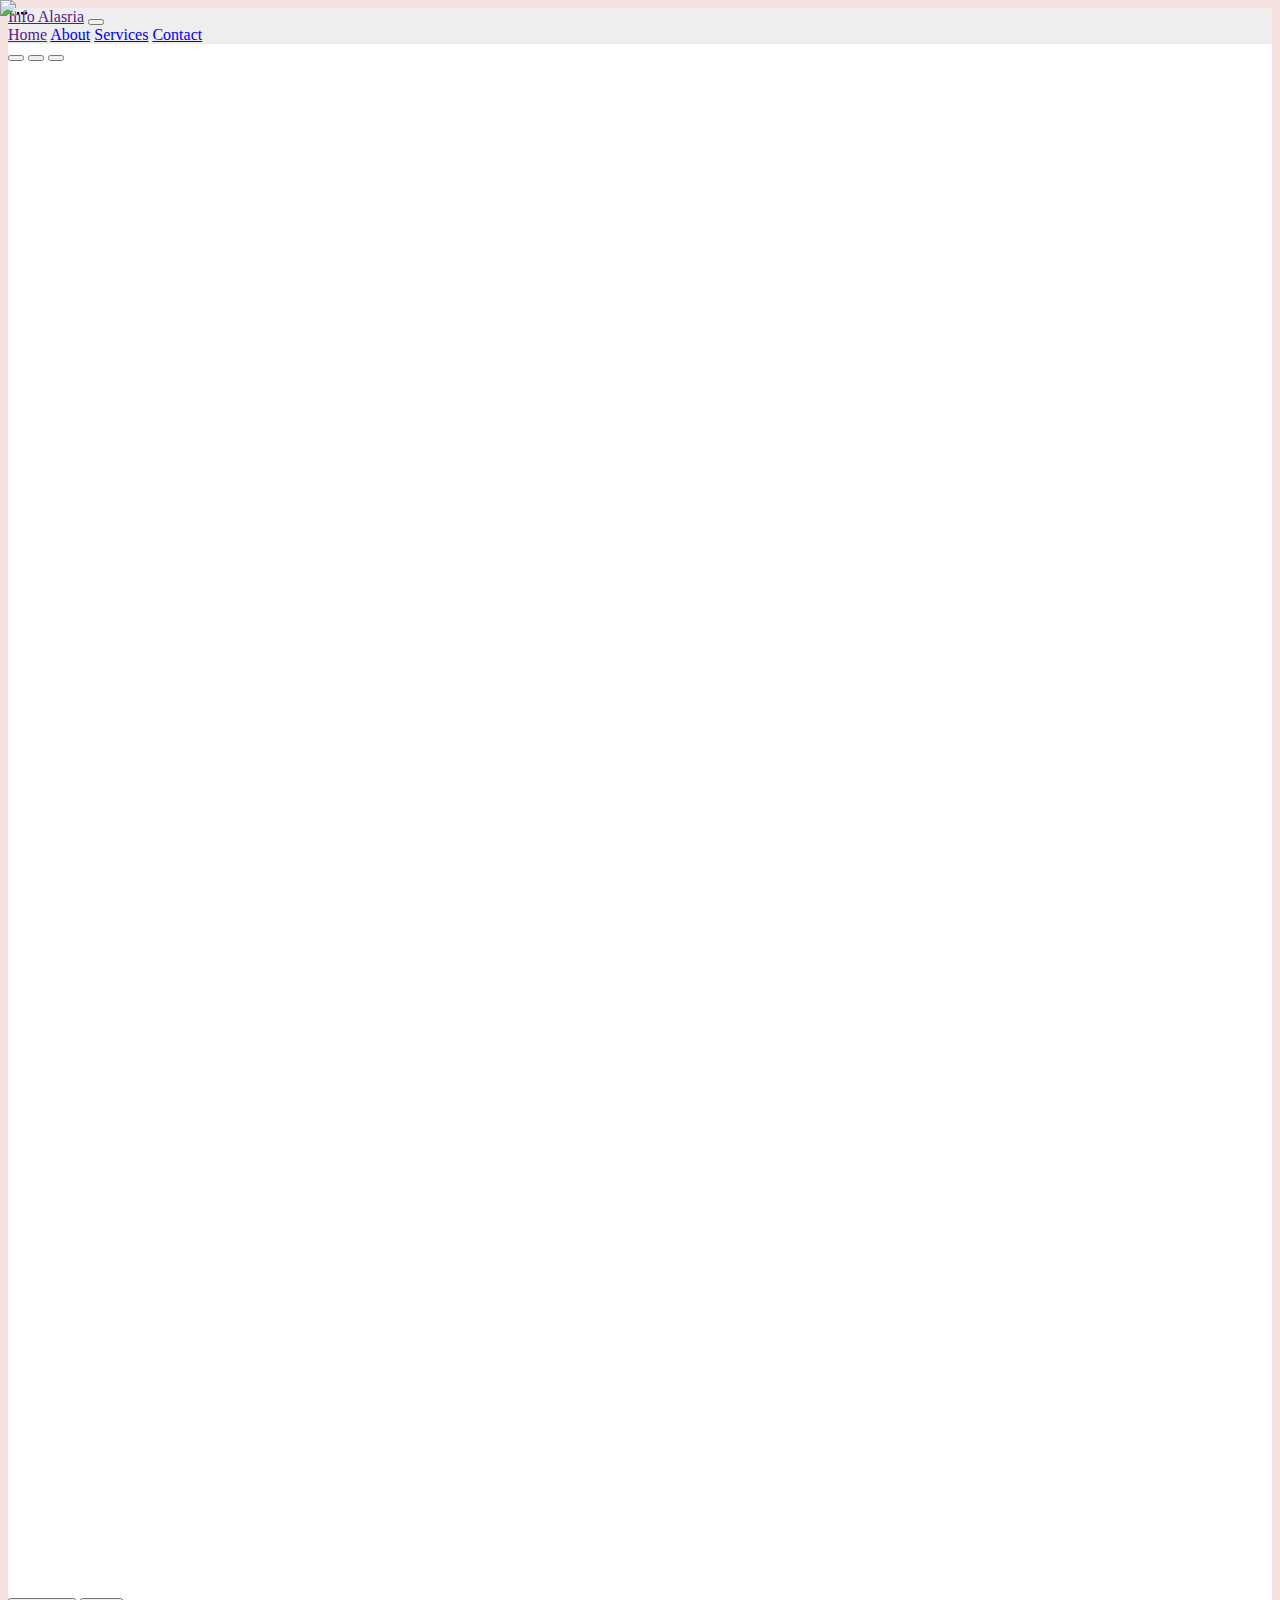
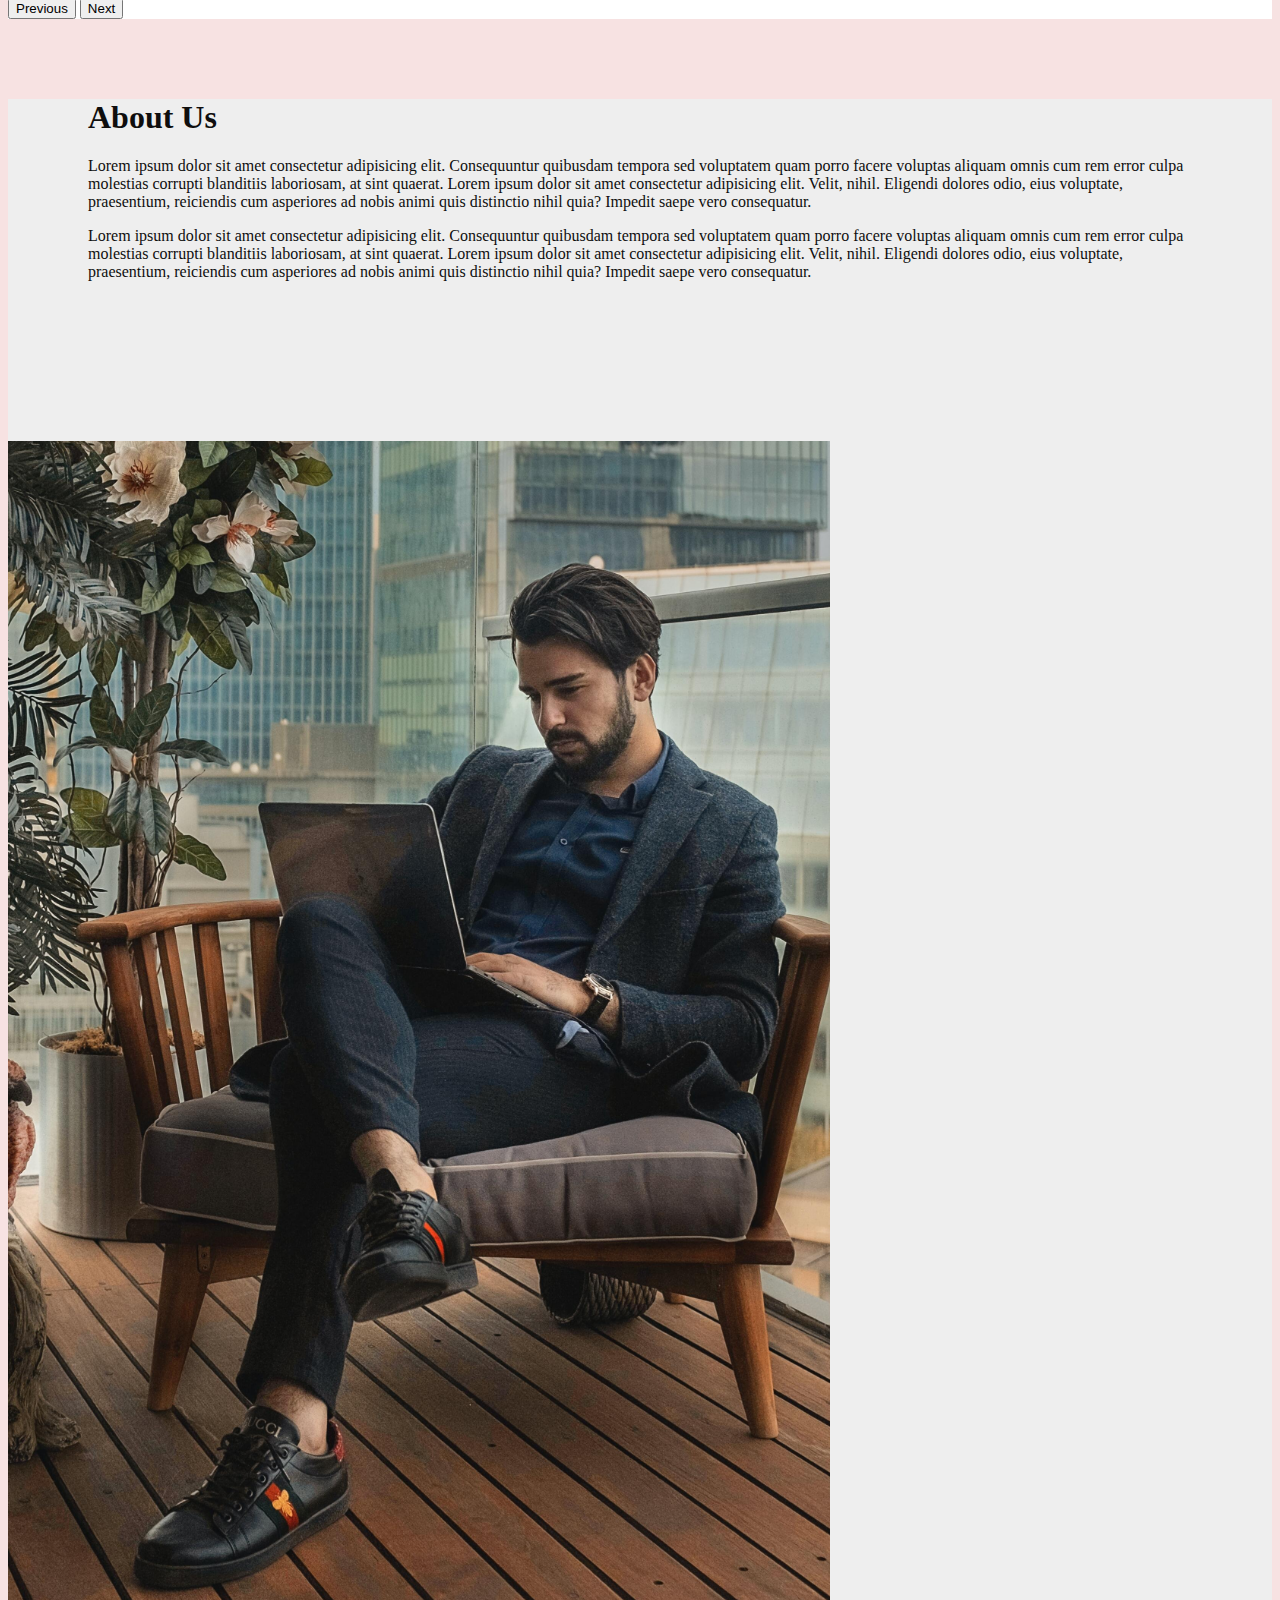
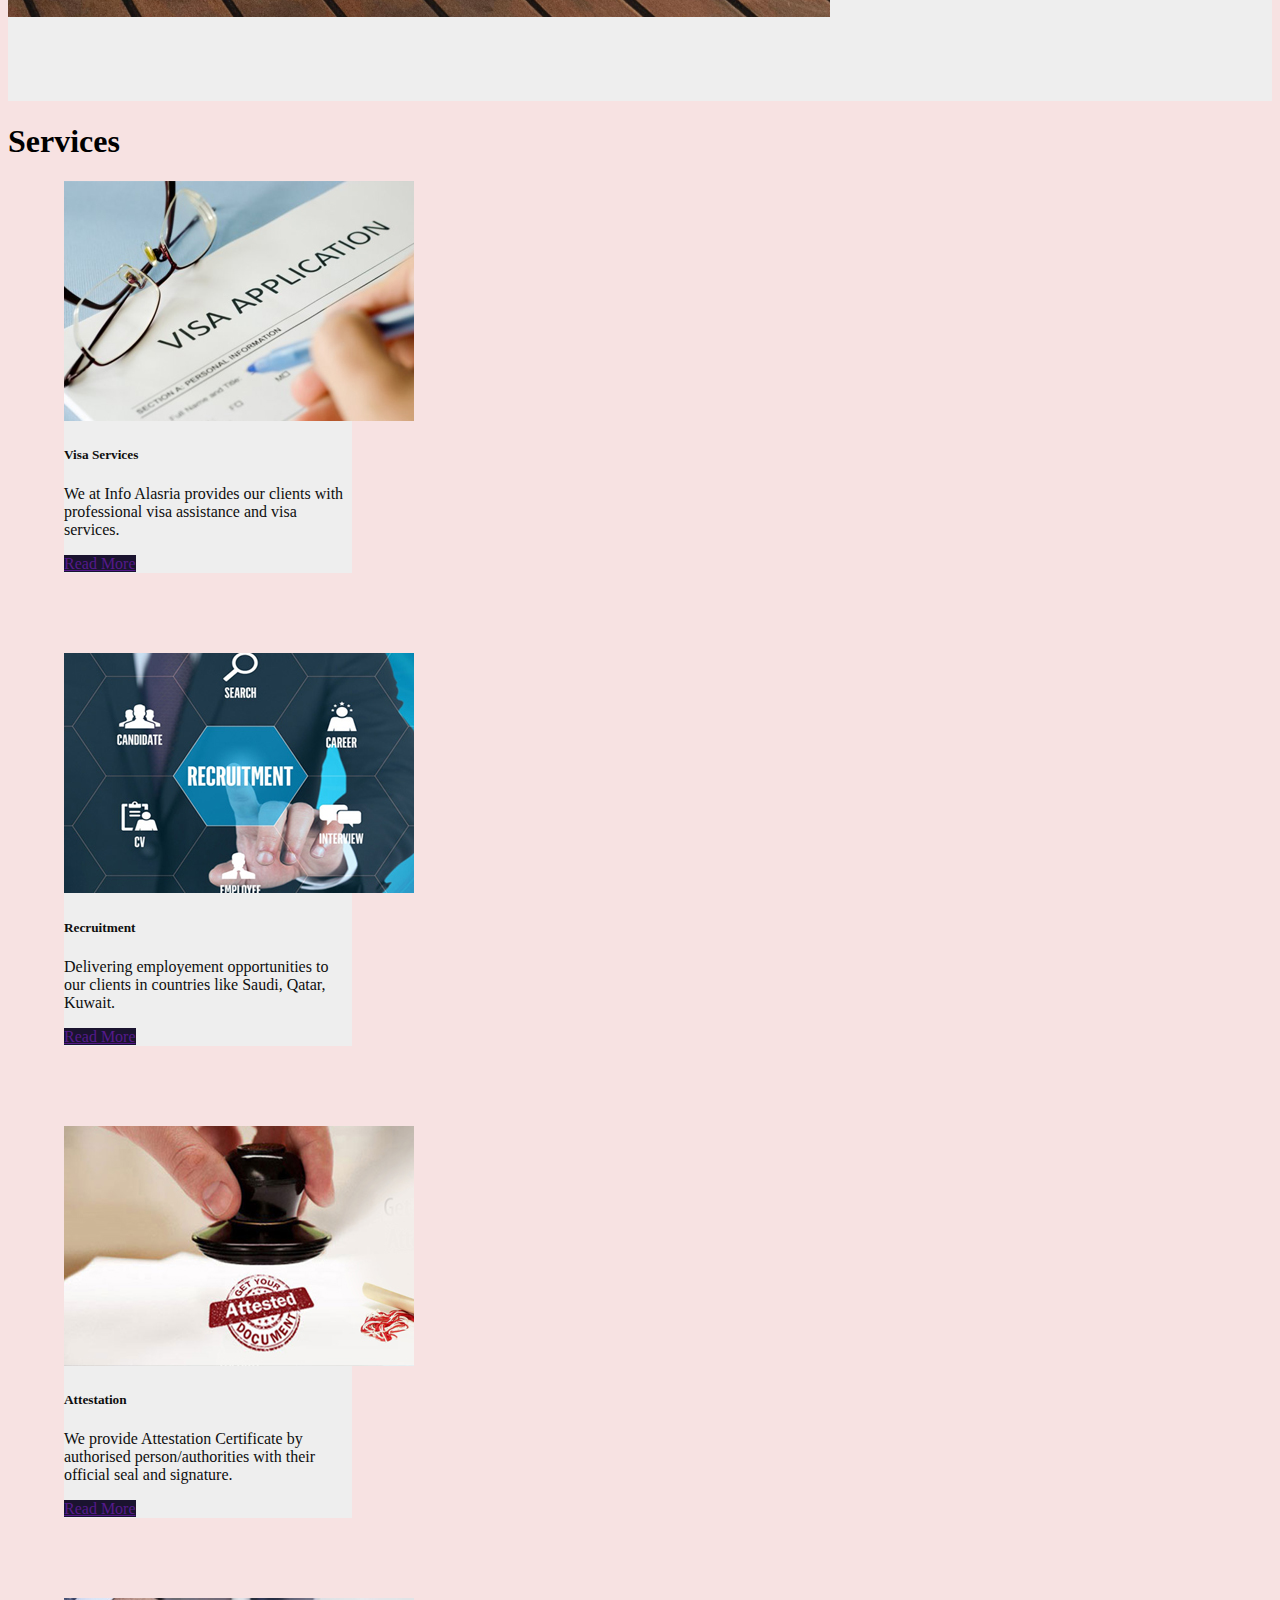
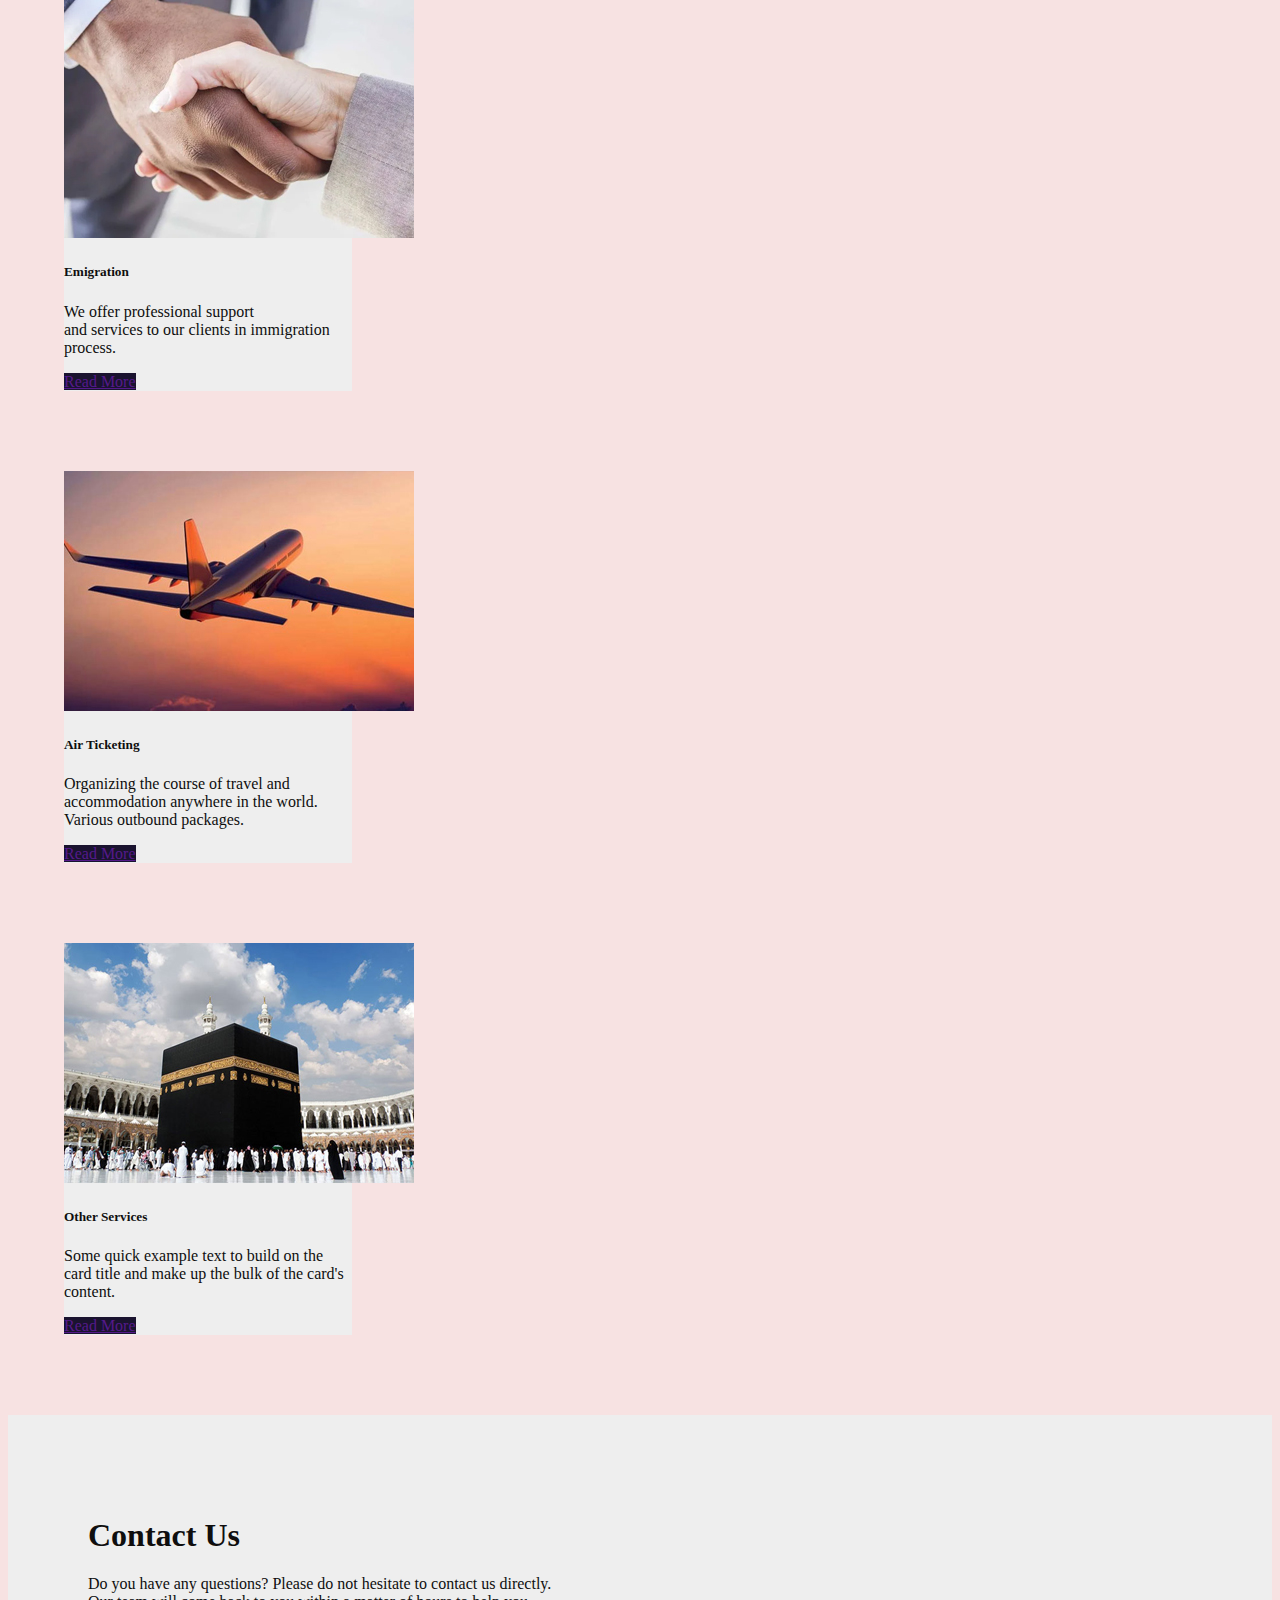
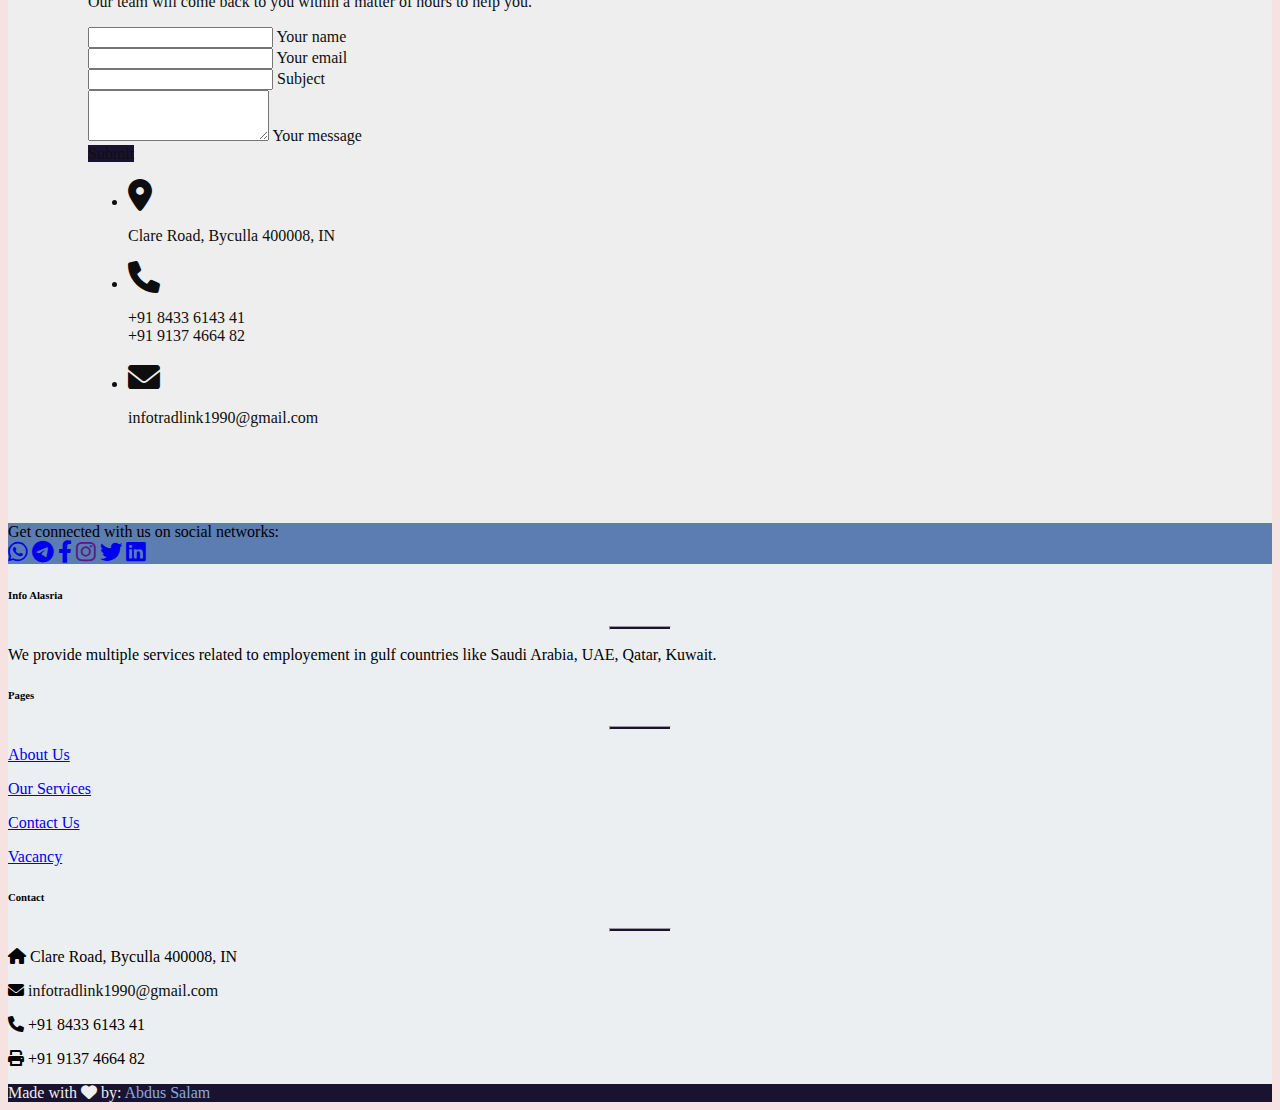
==== index.html @ 520b1f04 "updated anaytics code" ====
<!doctype html>
<html lang="en">
  <head>
    <!-- Google tag (gtag.js) -->
    <script async src="https://www.googletagmanager.com/gtag/js?id=G-9TXP6LLHZE"></script>
    <script>
      window.dataLayer = window.dataLayer || [];
      function gtag(){dataLayer.push(arguments);}
      gtag('js', new Date());

      gtag('config', 'G-9TXP6LLHZE');
    </script>
    
    <!-- Required meta tags -->
    <meta charset="utf-8">
    <meta name="viewport" content="width=device-width, initial-scale=1">
    
    <!-- Bootstrap CSS -->
    <link href="https://cdnjs.cloudflare.com/ajax/libs/font-awesome/6.0.0/css/all.min.css" rel="stylesheet" integrity="sha512-9usAa10IRO0HhonpyAIVpjrylPvoDwiPUiKdWk5t3PyolY1cOd4DSE0Ga+ri4AuTroPR5aQvXU9xC6qOPnzFeg==" crossorigin="anonymous" referrerpolicy="no-referrer" />
    <link href="https://cdn.jsdelivr.net/npm/bootstrap@5.1.3/dist/css/bootstrap.min.css" rel="stylesheet" integrity="sha384-1BmE4kWBq78iYhFldvKuhfTAU6auU8tT94WrHftjDbrCEXSU1oBoqyl2QvZ6jIW3" crossorigin="anonymous">
    <link rel="stylesheet" href="style.css">

    <title>Info Alasria</title>
  </head>
  <body style="background-color: #F7E2E2;">
    <nav class="navbar navbar-expand-lg navbar-light shadow-lg sticky-top" style="background-color: #EEEEEE;">
      <div class="container">
        <a class="navbar-brand" href="">
            <!--<img src="sign.svg" alt="" width="100" height="30" class="d-inline-block align-text-top"> -->Info Alasria</a>
        <button class="navbar-toggler" type="button" data-bs-toggle="collapse" data-bs-target="#navbarNavAltMarkup" aria-controls="navbarNavAltMarkup" aria-expanded="false" aria-label="Toggle navigation">
          <span class="navbar-toggler-icon"></span>
        </button>
        <div class="collapse navbar-collapse justify-content-end text-center" id="navbarNavAltMarkup">
          <div class="navbar-nav">
            <a class="nav-link text-dark active" aria-current="page" href="">Home</a>
            <a class="nav-link text-dark" href="#about">About</a>
            <a class="nav-link text-dark" href="#service">Services</a>
            <a class="nav-link text-dark" href="#contact">Contact</a>
          </div>
        </div>
      </div>
    </nav>

<!-- Carousel wrapper -->
    <div style="background-color: #FFFFFF;">
      <div id="carouselExampleDark" class="carousel slide" data-bs-ride="carousel">
          <div class="carousel-indicators">
            <button type="button" data-bs-target="#carouselExampleDark" data-bs-slide-to="0" class="active" aria-current="true" aria-label="Slide 1"></button>
            <button type="button" data-bs-target="#carouselExampleDark" data-bs-slide-to="1" aria-label="Slide 2"></button>
            <button type="button" data-bs-target="#carouselExampleDark" data-bs-slide-to="2" aria-label="Slide 3"></button>
          </div>
          <div class="carousel-inner">
            <div class="carousel-item active" data-bs-interval="10000">
              <img src="images/carousel2.jpg" class="d-block w-100" alt="...">
              <div class="carousel-caption d-none d-md-block">
              </div>
            </div>
            <div class="carousel-item" data-bs-interval="2000">
              <img src="images/carousel5.jpg" class="d-block w-100" alt="...">
              <div class="carousel-caption d-none d-md-block">
              </div>
            </div>
            <div class="carousel-item">
              <img src="images/carousel4.jpg" class="d-block w-100" alt="...">
              <div class="carousel-caption d-none d-md-block">
              </div>
            </div>
          </div>
          <button class="carousel-control-prev" type="button" data-bs-target="#carouselExampleDark" data-bs-slide="prev">
            <span class="carousel-control-prev-icon" aria-hidden="true"></span>
            <span class="visually-hidden">Previous</span>
          </button>
          <button class="carousel-control-next" type="button" data-bs-target="#carouselExampleDark" data-bs-slide="next">
            <span class="carousel-control-next-icon" aria-hidden="true"></span>
            <span class="visually-hidden">Next</span>
          </button>
      </div>
  </div>
<!-- Carousel wrapper -->

<section class="my-5" id="about">
  <div class="container" >
      <div class="row shadow p-4 m-1" style="background-color: #EEEEEE; color: #0F0E0E;">
          <div class="col-lg-6" >
            <div id="introduction">
              <h1 class="mb-5">About Us</h1>
              <p class="justify-content">Lorem ipsum dolor sit amet consectetur adipisicing elit. Consequuntur quibusdam tempora sed voluptatem quam porro facere voluptas aliquam omnis cum rem error culpa molestias corrupti blanditiis laboriosam, at sint quaerat.
                  Lorem ipsum dolor sit amet consectetur adipisicing elit. Velit, nihil. Eligendi dolores odio, eius voluptate, praesentium, reiciendis cum asperiores ad nobis animi quis distinctio nihil quia? Impedit saepe vero consequatur.
              </p>
              <p class="justify-content">Lorem ipsum dolor sit amet consectetur adipisicing elit. Consequuntur quibusdam tempora sed voluptatem quam porro facere voluptas aliquam omnis cum rem error culpa molestias corrupti blanditiis laboriosam, at sint quaerat.
                  Lorem ipsum dolor sit amet consectetur adipisicing elit. Velit, nihil. Eligendi dolores odio, eius voluptate, praesentium, reiciendis cum asperiores ad nobis animi quis distinctio nihil quia? Impedit saepe vero consequatur.
              </p>
            </div>
          </div>
          <div class="text-center col-lg-6" id="abtimg">
            <img src="images/men.jpg" alt="log-image" class="img-fluid img-responsive" width="65%" height="65%" id="menimg">
          </div>
      </div>
  </div>
</section>

<section class="text-center my-5" id="service">
  <div class="container px-5">
      <div class="row" >
        <h1 class="text-center p-5"> Services </h1>
          <div class="col-lg-4 " id="serv">
            <div class="card shadow-lg" style="width: 18rem; background-color: #EEEEEE; color: #0F0E0E; outline: none; border-style: none;">
                  <img src="images/visa.jpg" class="card-img-top" alt="...">
                  <div class="card-body">
                    <h5 class="card-title">Visa Services</h5>
                    <p class="card-text">We at Info Alasria provides our clients with professional visa assistance and visa services.</p> 
                    <div class="text-center">
                      <a href="" class="btn btn-primary shadow" style="background-color: #1A132F; outline: none; border-style: none;">Read More</a>
                    </div> 
                  </div>
                </div>
          </div>
          <div class="col-lg-4" id="serv">
              <div class="card shadow-lg" style="width: 18rem; background-color: #EEEEEE; color: #0F0E0E; outline: none; border-style: none;">
                  <img src="images/recruitment.jpg" class="card-img-top" alt="...">
                  <div class="card-body">
                    <h5 class="card-title">Recruitment</h5>
                    <p class="card-text">Delivering employement opportunities to our clients in countries like Saudi, Qatar, Kuwait.</p>
                    <div class="text-center">
                      <a href="" class="btn btn-primary shadow" style="background-color: #1A132F; outline: none; border-style: none;">Read More</a>
                    </div> 
                  </div>
                </div>
          </div>
          <div class="col-lg-4" id="serv">
            <div class="card shadow-lg" style="width: 18rem; background-color: #EEEEEE; color: #0F0E0E; outline: none; border-style: none;">
                  <img src="images/attestation.jpg" class="card-img-top" alt="...">
                  <div class="card-body">
                    <h5 class="card-title">Attestation</h5>
                    <p class="card-text"> We provide Attestation Certificate by authorised person/authorities with their official seal and signature.</p> 
                    <div class="text-center">
                      <a href="" class="btn btn-primary shadow" style="background-color: #1A132F; outline: none; border-style: none;">Read More</a>
                    </div> 
                  </div>
                </div>
          </div>
          <div class="col-lg-4" id="serv">
            <div class="card shadow-lg" style="width: 18rem; background-color: #EEEEEE; color: #0F0E0E; outline: none; border-style: none;">
                  <img src="images/immigration.jpg" class="card-img-top" alt="...">
                  <div class="card-body">
                    <h5 class="card-title">Emigration</h5>
                    <p class="card-text text-justify">We offer professional support <br>and services to our clients in immigration process.</p> 
                    <div class="text-center">
                      <a href="" class="btn btn-primary shadow" style="background-color: #1A132F; outline: none; border-style: none;">Read More</a>
                    </div> 
                  </div>
                </div>
          </div>
          <div class="col-lg-4" id="serv">
            <div class="card shadow-lg" style="width: 18rem; background-color: #EEEEEE; color: #0F0E0E; outline: none; border-style: none;">
                  <img src="images/air_ticket.jpg" class="card-img-top" alt="...">
                  <div class="card-body">
                    <h5 class="card-title">Air Ticketing</h5>
                    <p class="card-text">Organizing the course of travel and accommodation anywhere in the world. Various outbound packages.</p> 
                    <div class="text-center">
                      <a href="" class="btn btn-primary shadow" style="background-color: #1A132F; outline: none; border-style: none;">Read More</a>
                    </div> 
                  </div>
                </div>
          </div>
          <div class="col-lg-4" id="serv">
            <div class="card shadow-lg" style="width: 18rem; background-color: #EEEEEE; color: #0F0E0E; outline: none; border-style: none;">
                  <img src="images/hajj.jpg" class="card-img-top" alt="...">
                  <div class="card-body">
                    <h5 class="card-title">Other Services</h5>
                    <p class="card-text">Some quick example text to build on the card title and make up the bulk of the card's content.</p> 
                    <div class="text-center">
                      <a href="" class="btn btn-primary shadow" style="background-color: #1A132F; outline: none; border-style: none;">Read More</a>
                    </div> 
                  </div>
                </div>
          </div>               
      </div>
  </div>
</section>


<section class="my-5" id="contact">
<div class="container" >
  <!-- Grid row -->
  <div class="row shadow m-1" id="cnt" style="background-color: #EEEEEE; color: #0F0E0E;">
     <!-- Section heading -->
  <h1 class="h1-responsive font-weight-bold text-center mb-2">Contact Us</h1>
  <!-- Section description -->
  <p class="text-center w-responsive justify-content-center">Do you have any questions? Please do not hesitate to contact us directly. <br>
     Our team will come back to you within a matter of hours to help you.</p>

    <!-- Grid column -->
    <div class="col-md-9 mb-md-0 mb-2 mt-3">

      <form>

        <!-- Grid row -->
        <div class="row">

          <!-- Grid column -->
          <div class="col-md-6 p-3">
            <div class="md-form mb-0">
              <input type="text" id="contact-name" class="form-control">
              <label for="contact-name" class="">Your name</label>
            </div>
          </div>
          <!-- Grid column -->

          <!-- Grid column -->
          <div class="col-md-6 p-3">
            <div class="md-form mb-0">
              <input type="text" id="contact-email" class="form-control">
              <label for="contact-email" class="">Your email</label>
            </div>
          </div>
          <!-- Grid column -->

        </div>
        <!-- Grid row -->

        <!-- Grid row -->
        <div class="row">

          <!-- Grid column -->
          <div class="col-md-12 p-3">
            <div class="md-form mb-0">
              <input type="text" id="contact-Subject" class="form-control">
              <label for="contact-Subject" class="">Subject</label>
            </div>
          </div>
          <!-- Grid column -->

        </div>
        <!-- Grid row -->

        <!-- Grid row -->
        <div class="row">

          <!-- Grid column -->
          <div class="col-md-12 p-3">
            <div class="md-form">
              <textarea id="contact-message" class="form-control md-textarea" rows="3"></textarea>
              <label for="contact-message">Your message</label>
            </div>
          </div>
          <!-- Grid column -->

        </div>
        <!-- Grid row -->

      </form>

      <div class="text-center text-md-left">
        <a class="btn btn-primary btn-md" style="background-color: #1A132F; outline: none; border-style: none;">Submit</a>
      </div>

    </div>
    <!-- Grid column -->

    <!-- Grid column -->
    <div class="col-md-3 text-center mt-3">
      <ul class="list-unstyled mb-0">
        <li>
          <i class="fas fa-map-marker-alt fa-2x blue-text"></i>
          <p>Clare Road, Byculla 400008, IN</p>
        </li>
        <li>
          <i class="fas fa-phone fa-2x mt-4 blue-text"></i>
          <p>+91 8433 6143 41 <br>
            +91 9137 4664 82</p>
        </li>
        <li>
          <i class="fas fa-envelope fa-2x mt-4 blue-text"></i>
          <p class="mb-0"><a href="mailto:infotradlink1990@gmail.com" style="color: #0F0E0E; text-decoration: none;">infotradlink1990@gmail.com </a> </p>
        </li>
      </ul>
    </div>
    <!-- Grid column -->

  </div>
  <!-- Grid row -->
</div>
</section>
<!-- Section: Contact v.2 -->

<!-- Footer -->
<footer class="text-center text-lg-start text-dark" style="background-color: #ECEFF1">

  <section class=" d-flex justify-content-between p-4 text-white" style="background-color: #5B7DB1">

    <div class="container">
        <div class="row">
            <div class="col-lg-6 me-5 pb-2">
              <span>Get connected with us on social networks:</span>
            </div>

            <div class="col-lg-6" id="social">
              <a href="http://Wa.me/918433614341" class="text-white me-4"><i class="fa-brands fa-whatsapp"></i></a>
              <a href="http://t.me/infoalasria" class="text-white me-4"><i class="fa-brands fa-telegram"></i></a>
              <a href="https://www.facebook.com/profile.php?id=100042572992486" class="text-white me-4"><i class="fab fa-facebook-f"></i></a>
              <a href="" class="text-white me-4"><i class="fab fa-instagram"></i></a>
              <a href="https://twitter.com/alasriaent" class="text-white me-4"><i class="fab fa-twitter"></i></a>
              <a href="https://www.linkedin.com/in/%D8%A7%D8%B3%D8%AA%D9%82%D8%AF%D8%A7%D9%85-%D8%A7%D9%84%D9%87%D9%86%D8%AF-%D9%85%D8%A8%D8%A7%D8%B4%D8%B1-%D8%A7%D9%84%D8%A3%D8%AB%D8%B1%D9%8A%D8%A9-%D8%A7%D9%86%D8%AA%D8%B1%D8%A8%D8%B1%D8%A7%D9%8A%D8%B2%D9%8A%D8%B2-567995208/" class="text-white me-4"><i class="fab fa-linkedin"></i></a>
            </div>

        </div>
    </div>
    <!-- Right -->
  </section>

  <section class="">
    <div class="container text-center text-md-start mt-5" >
      <div class="row mt-3">
        <div class="col-md-3 col-lg-4 col-xl-3 mx-auto mb-4">
          <h6 class="text-uppercase fw-bold">Info Alasria</h6>
          <hr class="mb-4 mt-0 d-inline-block mx-auto" style="width: 60px; background-color: #1A132F; height: 2px"/>
          <p> We provide multiple services related to employement in gulf countries like Saudi Arabia, UAE, Qatar, Kuwait.</p>
        </div>

        <div class="col-md-2 col-lg-2 col-xl-2 mx-auto mb-4">
          <h6 class="text-uppercase fw-bold">Pages</h6>
          <hr class="mb-4 mt-0 d-inline-block mx-auto" style="width: 60px; background-color: #1A132F; height: 2px" />
          <p><a href="#about" class="text-dark">About Us</a></p>
          <p><a href="#service" class="text-dark"> Our Services</a></p>
          <p><a href="#contact" class="text-dark">Contact Us</a></p>
          <p><a href="#vacancy" class="text-dark">Vacancy</a></p>
        </div>
        <!-- 
        <div class="col-md-3 col-lg-2 col-xl-2 mx-auto mb-4">
         
          <h6 class="text-uppercase fw-bold">Useful links</h6>
          <hr
              class="mb-4 mt-0 d-inline-block mx-auto"
              style="width: 60px; background-color: #1A132F; height: 2px"
              />
          <p>
            <a href="#!" class="text-dark">Your Account</a>
          </p>
          <p>
            <a href="#!" class="text-dark">Become an Affiliate</a>
          </p>
          <p>
            <a href="#!" class="text-dark">Shipping Rates</a>
          </p>
          <p>
            <a href="#!" class="text-dark">Help</a>
          </p>
        </div>
        -->  
        <div class="col-md-4 col-lg-3 col-xl-3 mx-auto mb-md-0 mb-4">
          <h6 class="text-uppercase fw-bold">Contact</h6>
          <hr class="mb-4 mt-0 d-inline-block mx-auto" style="width: 60px; background-color: #1A132F; height: 2px"/>
          <p><i class="fas fa-home mr-3"></i> Clare Road, Byculla 400008, IN</p>
          <p><i class="fas fa-envelope mr-3"></i> <a href="mailto:infotradlink1990@gmail.com" style="color: #0F0E0E; text-decoration: none;">infotradlink1990@gmail.com </a> </p>
          <p><i class="fas fa-phone mr-3"></i> +91 8433 6143 41</p>
          <p><i class="fas fa-print mr-3"></i> +91 9137 4664 82</p>
        </div>
      </div>
    </div>
  </section>

  <div class="text-center p-2" style="background-color: #1A132F; color: #EEEEEE;">
     Made with <i class="fa-solid fa-heart" id="heart"></i> by:
    <a href="https://abdussalam.me" style="color: #87aade; text-decoration: none;">Abdus Salam</a>
  </div>

</footer>

    <script src="https://cdn.jsdelivr.net/npm/bootstrap@5.1.3/dist/js/bootstrap.bundle.min.js" integrity="sha384-ka7Sk0Gln4gmtz2MlQnikT1wXgYsOg+OMhuP+IlRH9sENBO0LRn5q+8nbTov4+1p" crossorigin="anonymous"></script>
    <script src="https://code.jquery.com/jquery-3.3.1.slim.min.js" integrity="sha384-q8i/X+965DzO0rT7abK41JStQIAqVgRVzpbzo5smXKp4YfRvH+8abtTE1Pi6jizo" crossorigin="anonymous"></script>
    <script src="https://kit.fontawesome.com/01e2513a5c.js" crossorigin="anonymous"></script>
    <script src="app.js"></script>

  </body>
</html>
---- style.css ----
body{
  transition: ease-in-out;
}
/* GLOBAL STYLES
-------------------------------------------------- */
/* Padding below the footer and lighter body text */
  
  
  /* CUSTOMIZE THE CAROUSEL
  -------------------------------------------------- */
  
  /* Carousel base class */
  .carousel {
    margin-bottom: 4rem;
  }
  /* Since positioning the image, we need to help out the caption */
  .carousel-caption {
    bottom: 3rem;
    z-index: 10;
  }
  
  /* Declare heights because of positioning of img element */
  .carousel-item {
    height: 32rem;
  }
  .carousel-item > img {
    position: absolute;
    top: 0;
    left: 0;
    min-width: 100%;
    height: 32rem;
  }
  
  
  /* MARKETING CONTENT
  -------------------------------------------------- */
  
  /* Center align the text within the three columns below the carousel */
  .marketing .col-lg-4 {
    margin-bottom: 1.5rem;
    text-align: center;
  }
  .marketing h2 {
    font-weight: 400;
  }
  /* rtl:begin:ignore */
  .marketing .col-lg-4 p {
    margin-right: .75rem;
    margin-left: .75rem;
  }
  /* rtl:end:ignore */
  
  
  /* Featurettes
  ------------------------- */
  
  .featurette-divider {
    margin: 5rem 0; /* Space out the Bootstrap <hr> more */
  }
  
  /* Thin out the marketing headings */
  .featurette-heading {
    font-weight: 300;
    line-height: 1;
    /* rtl:remove */
    letter-spacing: -.05rem;
  }
  
  
  /* RESPONSIVE CSS
  -------------------------------------------------- */
  
  @media (min-width: 40em) {
    /* Bump up size of carousel content */
    .carousel-caption p {
      margin-bottom: 1.25rem;
      font-size: 1.25rem;
      line-height: 1.4;
    }
  
    .featurette-heading {
      font-size: 50px;
    }
  }
  
  @media (min-width: 62em) {
    .featurette-heading {
      margin-top: 7rem;
    }
  }

.bd-placeholder-img {
    font-size: 1.125rem;
    text-anchor: middle;
    -webkit-user-select: none;
    -moz-user-select: none;
    user-select: none;
  }

  @media (min-width: 768px) {
    .bd-placeholder-img-lg {
      font-size: 3.5rem;
    }
  }




  .map-container-section {
    overflow:hidden;
    padding-bottom:56.210%;
    position:relative;
    height:0;
  }
  .map-container-section iframe {
    left:0;
    top:0;
    height:100%;
    width:100%;
    position:absolute;
  }


#heart i{
  color: rgb(78, 13, 13);
}

#social i{
  font-size: 1.4em;
}

#social i:hover{
  font-size: 1.2em;
  color: #1A132F;
}

#introduction{
  margin: 5em;
}

#abtimg{
  padding-top: 5em;
  padding-bottom: 5em;
}

#serv{
  padding-top: 0;
  padding-left: 3.5em;
  padding-right: 5em;
  padding-bottom: 5em;
}

#cnt{
  padding: 5em;
}

@media screen and (min-width:360px) and (max-width:640px ){
  #introduction{
    margin: 5%;
  }
  #abtimg{
    padding: 5%;
  }
  #menimg{
    width: 100%;
    height: 100%;
  }
  #serv{
    padding: 5%;
  }
  #cnt{
    padding-left: 0;
    padding-top: 5%;
    padding-right: 0;
    padding-bottom: 5%;
  }
}
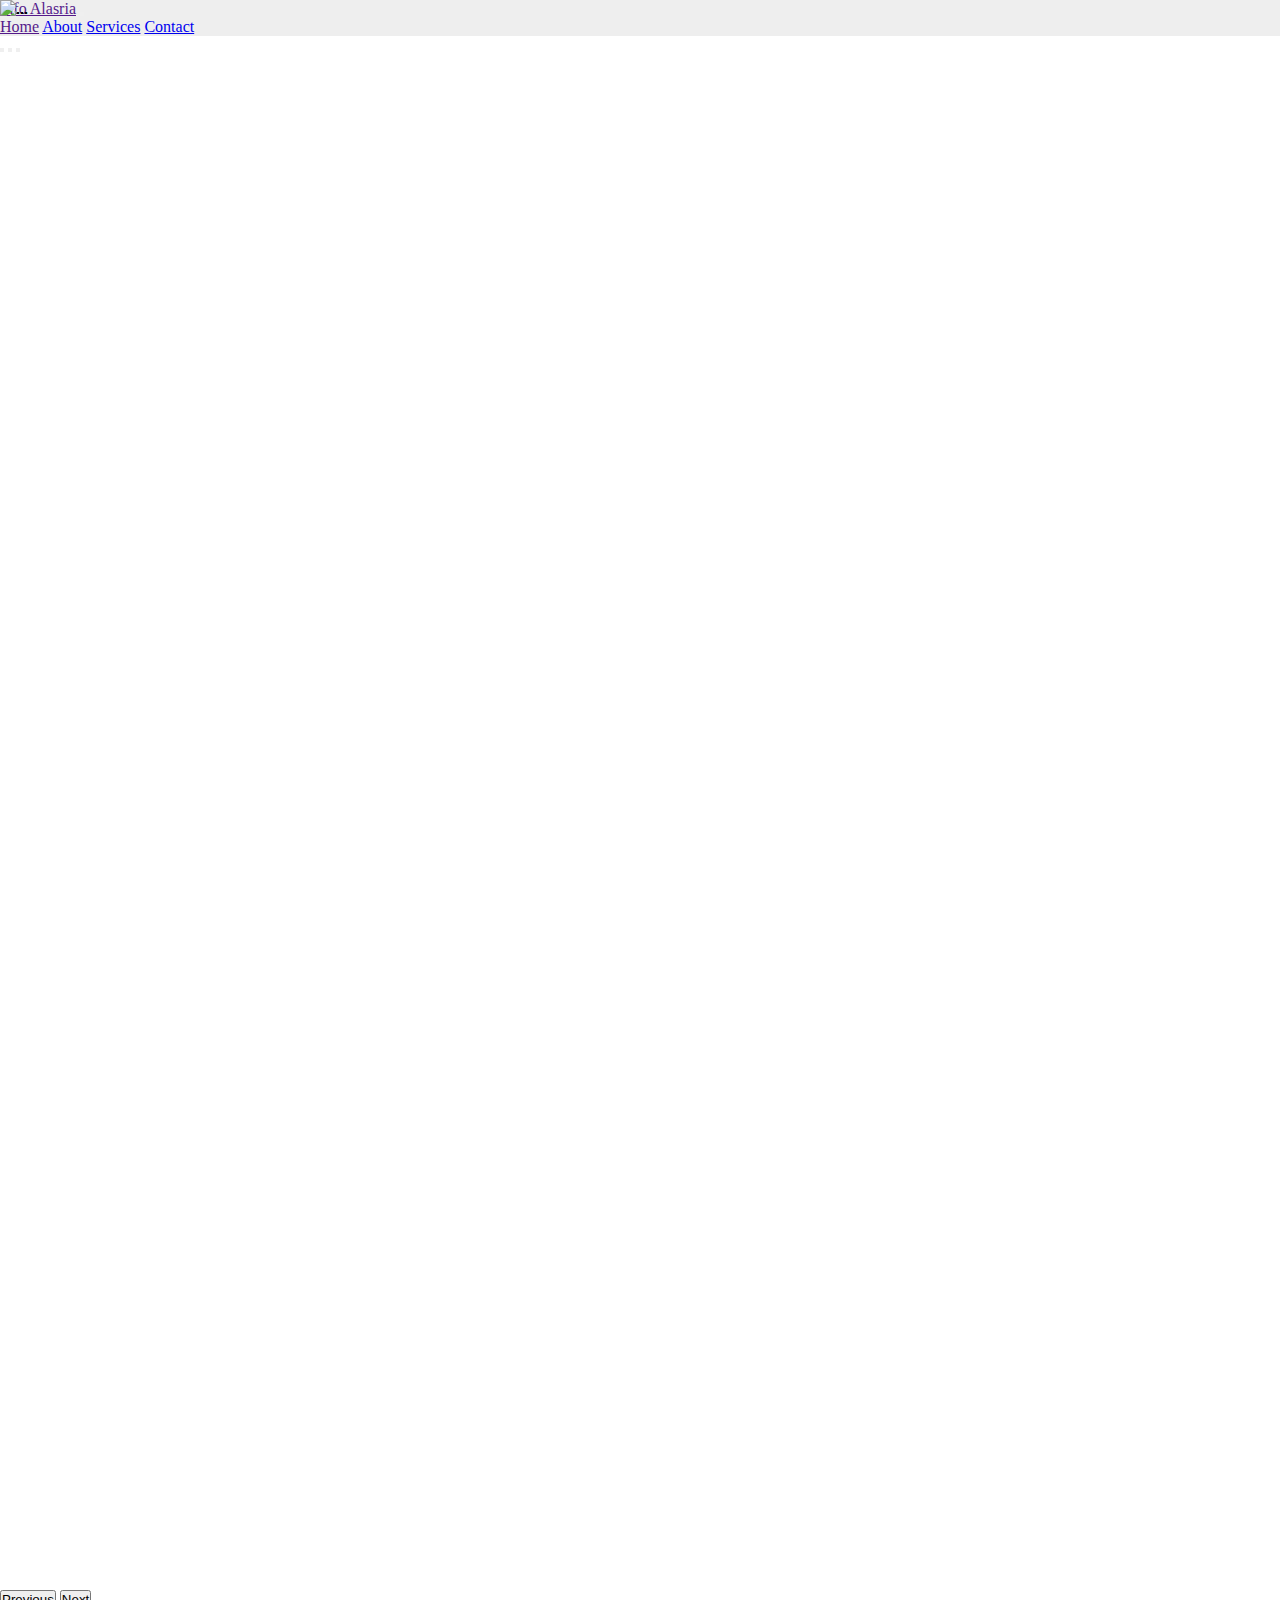
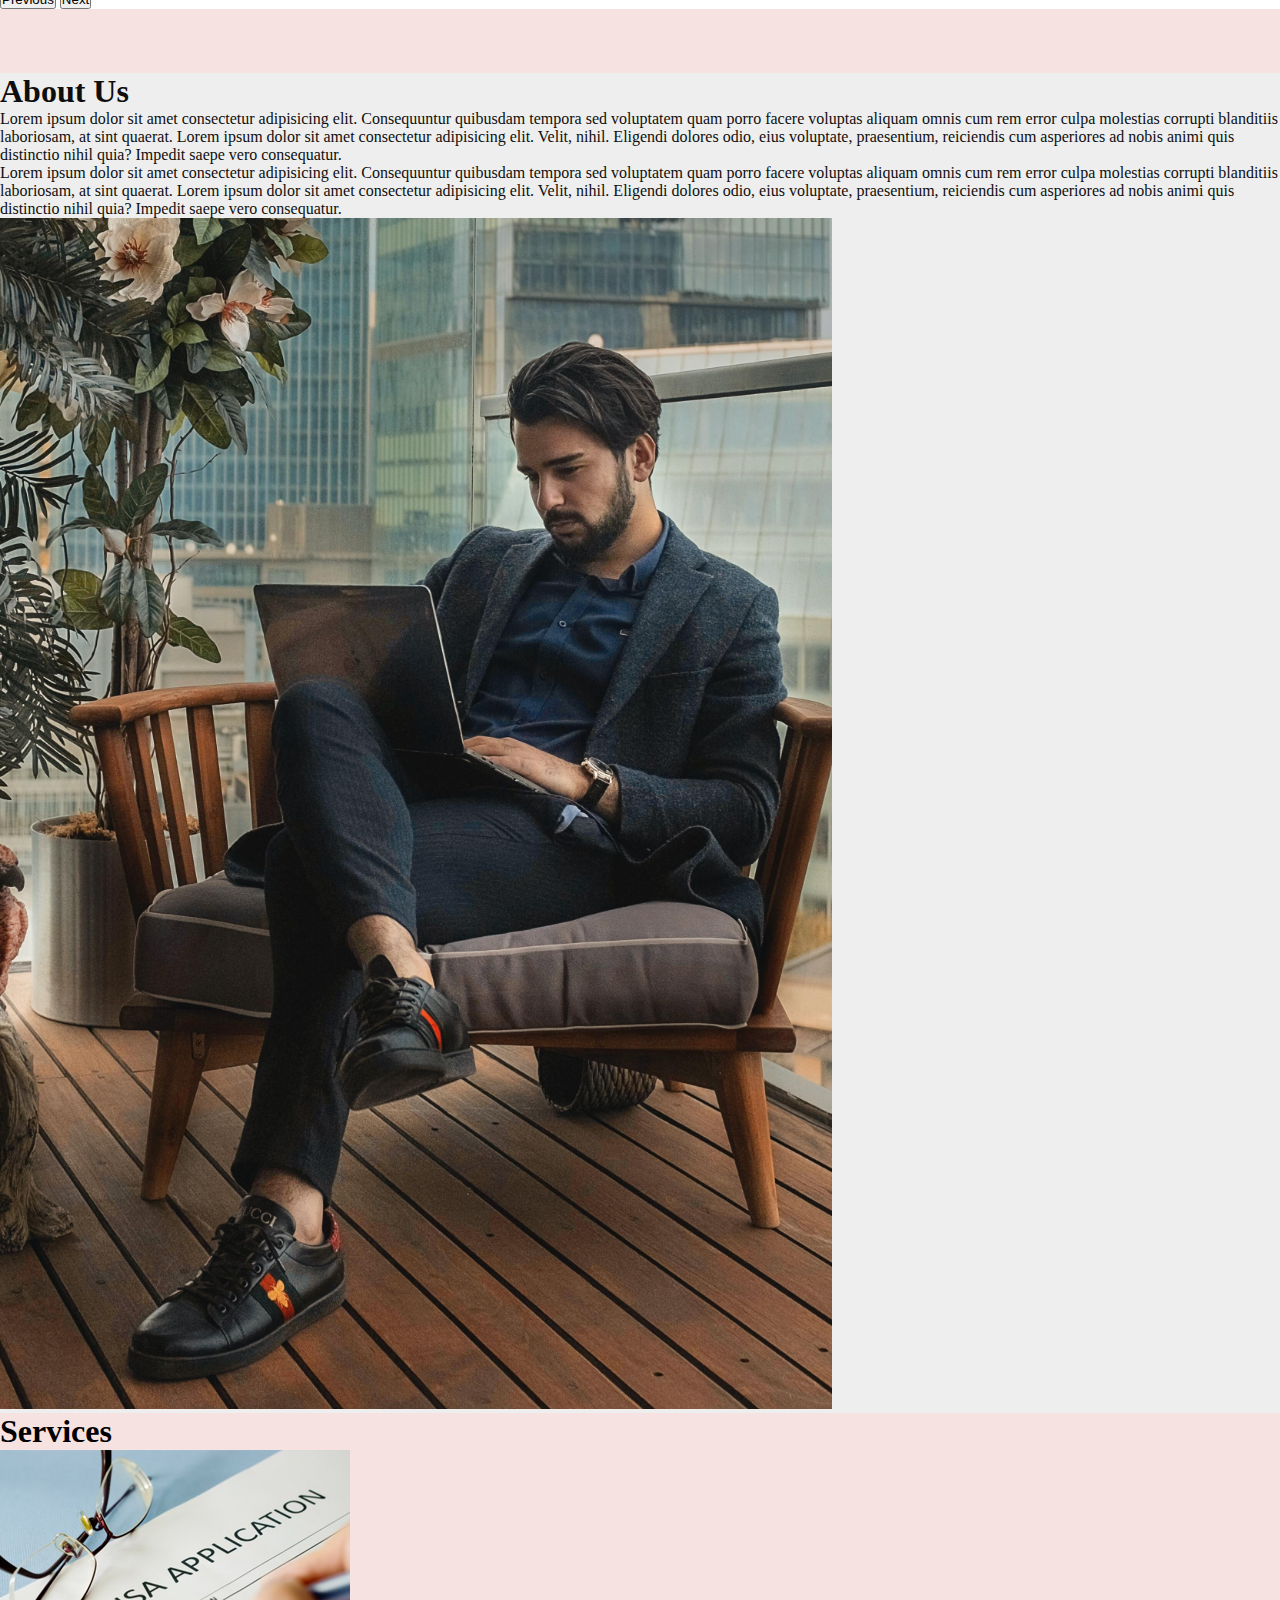
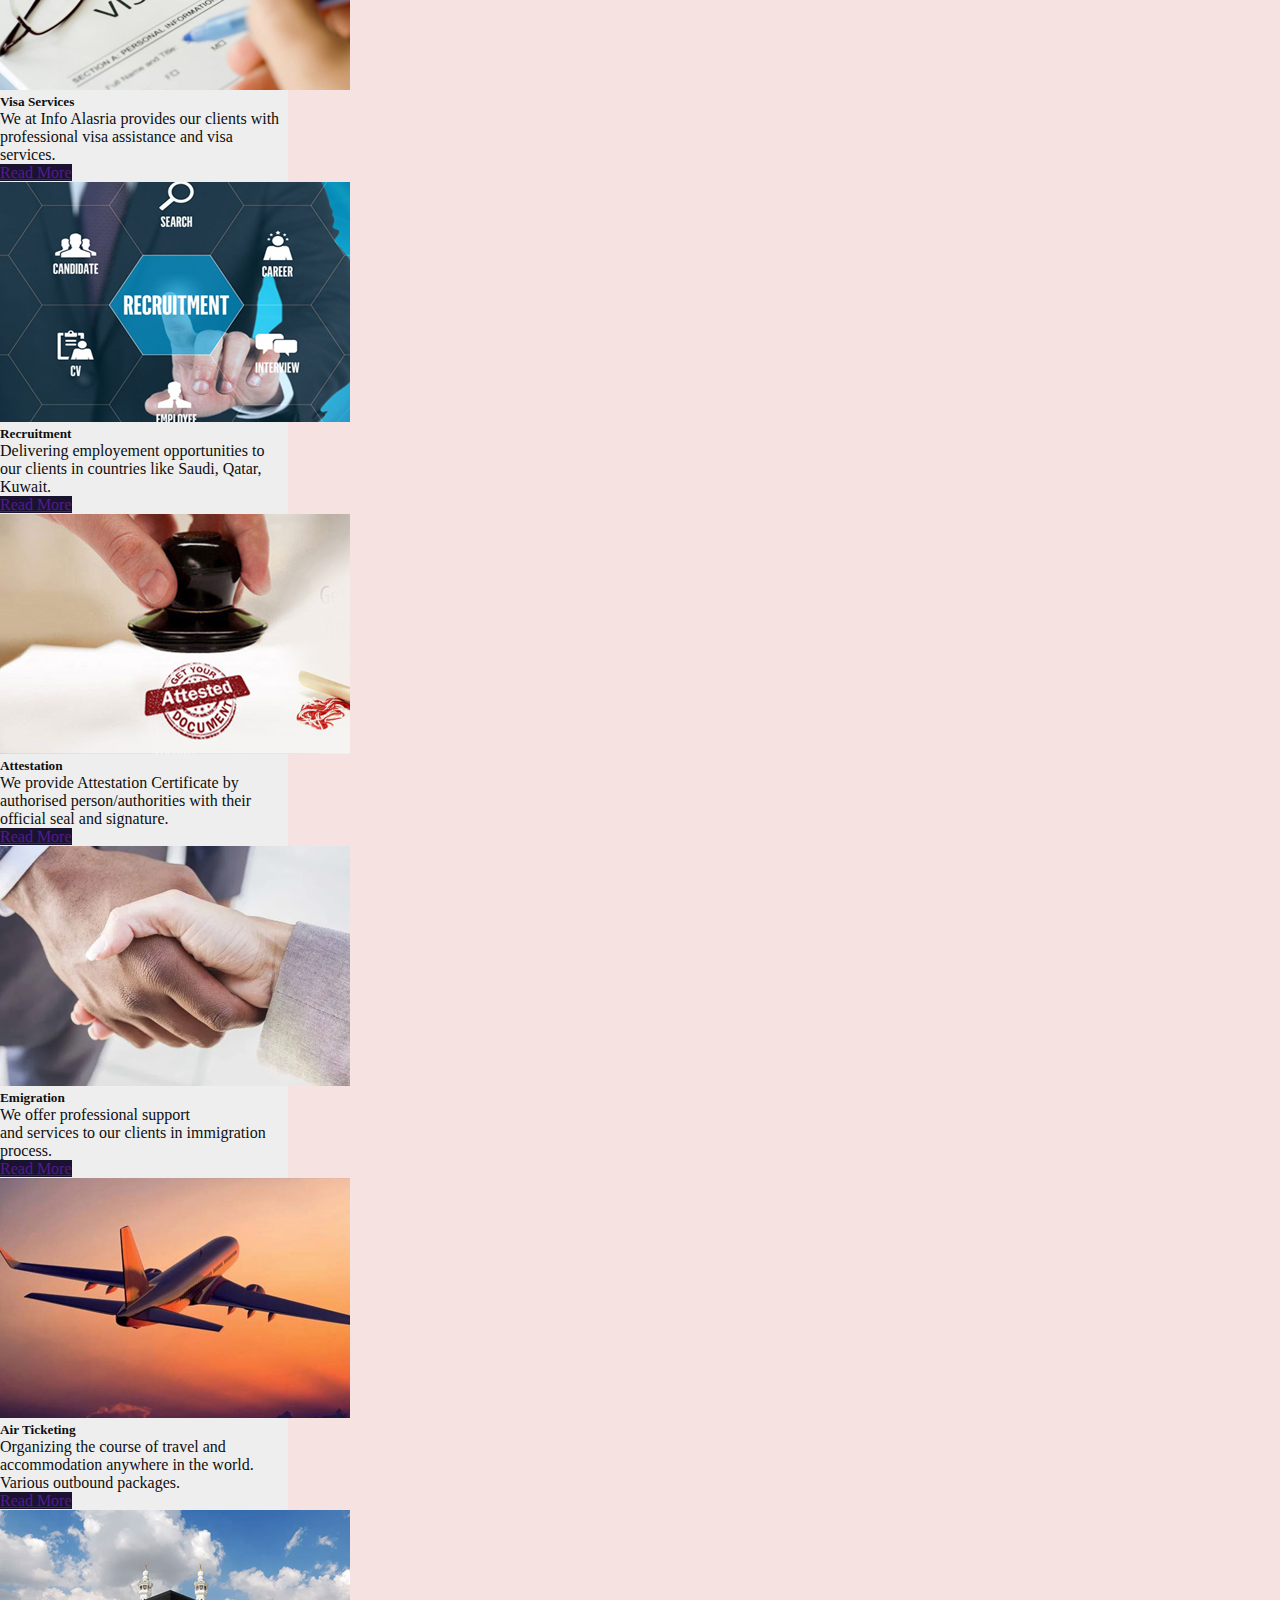
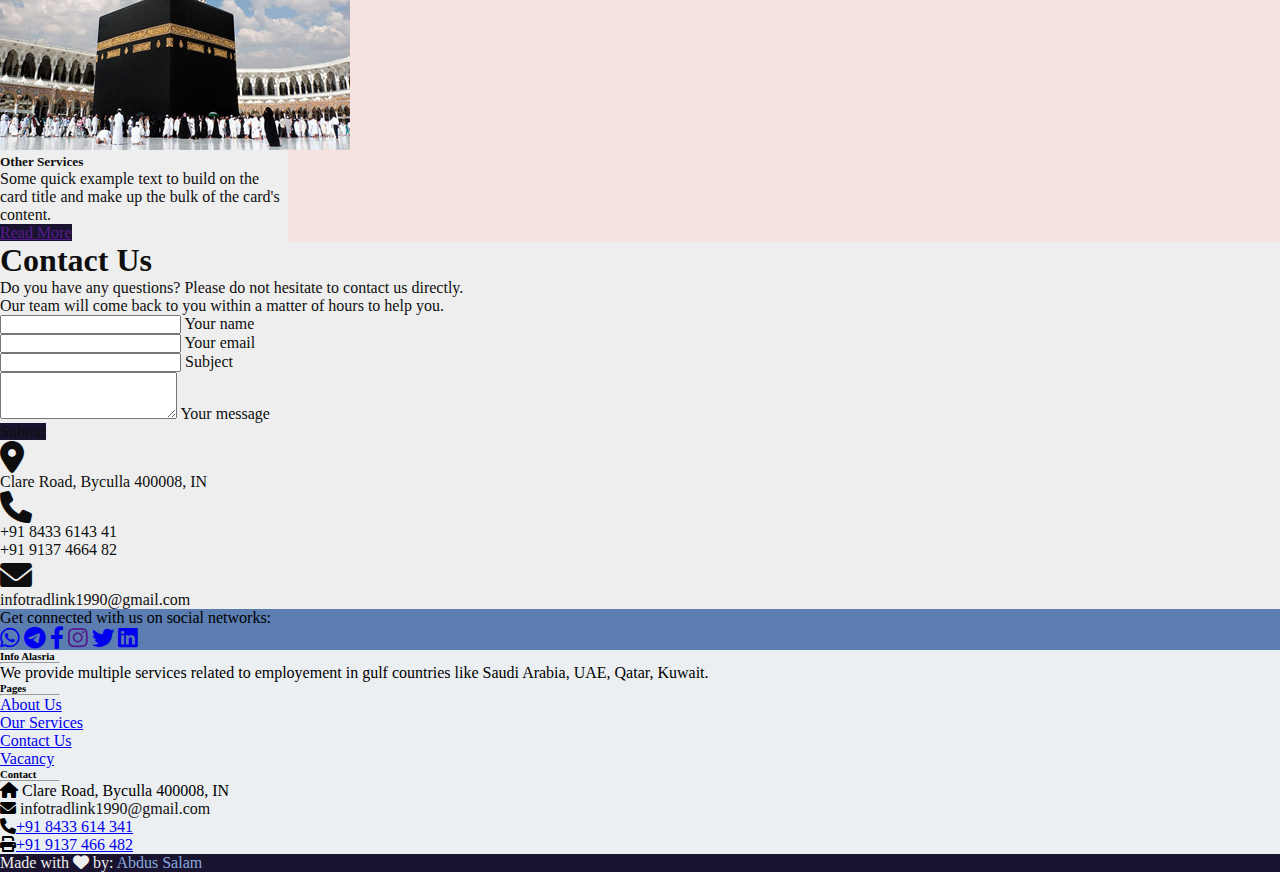
==== commit 14174e3d: "updated the website to v2" ====
--- a/index.html
+++ b/index.html
@@ -79,114 +79,109 @@
 <!-- Carousel wrapper -->
 
 <section class="my-5" id="about">
-  <div class="container" >
-      <div class="row shadow p-4 m-1" style="background-color: #EEEEEE; color: #0F0E0E;">
+  <div class="container">
+      <div class="row justify-content-center rounded shadow p-4 m-1" style="background-color: #EEEEEE; color: #0F0E0E;">
           <div class="col-lg-6" >
-            <div id="introduction">
-              <h1 class="mb-5">About Us</h1>
-              <p class="justify-content">Lorem ipsum dolor sit amet consectetur adipisicing elit. Consequuntur quibusdam tempora sed voluptatem quam porro facere voluptas aliquam omnis cum rem error culpa molestias corrupti blanditiis laboriosam, at sint quaerat.
+              <h1 class="mb-4">About Us</h1>
+              <p class="text-justify">Lorem ipsum dolor sit amet consectetur adipisicing elit. Consequuntur quibusdam tempora sed voluptatem quam porro facere voluptas aliquam omnis cum rem error culpa molestias corrupti blanditiis laboriosam, at sint quaerat.
                   Lorem ipsum dolor sit amet consectetur adipisicing elit. Velit, nihil. Eligendi dolores odio, eius voluptate, praesentium, reiciendis cum asperiores ad nobis animi quis distinctio nihil quia? Impedit saepe vero consequatur.
               </p>
-              <p class="justify-content">Lorem ipsum dolor sit amet consectetur adipisicing elit. Consequuntur quibusdam tempora sed voluptatem quam porro facere voluptas aliquam omnis cum rem error culpa molestias corrupti blanditiis laboriosam, at sint quaerat.
+              <p class="text-justify">Lorem ipsum dolor sit amet consectetur adipisicing elit. Consequuntur quibusdam tempora sed voluptatem quam porro facere voluptas aliquam omnis cum rem error culpa molestias corrupti blanditiis laboriosam, at sint quaerat.
                   Lorem ipsum dolor sit amet consectetur adipisicing elit. Velit, nihil. Eligendi dolores odio, eius voluptate, praesentium, reiciendis cum asperiores ad nobis animi quis distinctio nihil quia? Impedit saepe vero consequatur.
               </p>
-            </div>
-          </div>
-          <div class="text-center col-lg-6" id="abtimg">
-            <img src="images/men.jpg" alt="log-image" class="img-fluid img-responsive" width="65%" height="65%" id="menimg">
+          </div>
+          <div class="col-lg-6">
+            <img src="images/men.jpg" alt="log-image" class="img-fluid img-responsive mx-auto d-block" width="65%" height="65%">
           </div>
       </div>
   </div>
 </section>
 
-<section class="text-center my-5" id="service">
-  <div class="container px-5">
-      <div class="row" >
-        <h1 class="text-center p-5"> Services </h1>
-          <div class="col-lg-4 " id="serv">
-            <div class="card shadow-lg" style="width: 18rem; background-color: #EEEEEE; color: #0F0E0E; outline: none; border-style: none;">
-                  <img src="images/visa.jpg" class="card-img-top" alt="...">
-                  <div class="card-body">
-                    <h5 class="card-title">Visa Services</h5>
-                    <p class="card-text">We at Info Alasria provides our clients with professional visa assistance and visa services.</p> 
-                    <div class="text-center">
-                      <a href="" class="btn btn-primary shadow" style="background-color: #1A132F; outline: none; border-style: none;">Read More</a>
-                    </div> 
-                  </div>
-                </div>
-          </div>
-          <div class="col-lg-4" id="serv">
-              <div class="card shadow-lg" style="width: 18rem; background-color: #EEEEEE; color: #0F0E0E; outline: none; border-style: none;">
-                  <img src="images/recruitment.jpg" class="card-img-top" alt="...">
-                  <div class="card-body">
-                    <h5 class="card-title">Recruitment</h5>
-                    <p class="card-text">Delivering employement opportunities to our clients in countries like Saudi, Qatar, Kuwait.</p>
-                    <div class="text-center">
-                      <a href="" class="btn btn-primary shadow" style="background-color: #1A132F; outline: none; border-style: none;">Read More</a>
-                    </div> 
-                  </div>
-                </div>
-          </div>
-          <div class="col-lg-4" id="serv">
-            <div class="card shadow-lg" style="width: 18rem; background-color: #EEEEEE; color: #0F0E0E; outline: none; border-style: none;">
-                  <img src="images/attestation.jpg" class="card-img-top" alt="...">
-                  <div class="card-body">
-                    <h5 class="card-title">Attestation</h5>
-                    <p class="card-text"> We provide Attestation Certificate by authorised person/authorities with their official seal and signature.</p> 
-                    <div class="text-center">
-                      <a href="" class="btn btn-primary shadow" style="background-color: #1A132F; outline: none; border-style: none;">Read More</a>
-                    </div> 
-                  </div>
-                </div>
-          </div>
-          <div class="col-lg-4" id="serv">
-            <div class="card shadow-lg" style="width: 18rem; background-color: #EEEEEE; color: #0F0E0E; outline: none; border-style: none;">
-                  <img src="images/immigration.jpg" class="card-img-top" alt="...">
-                  <div class="card-body">
-                    <h5 class="card-title">Emigration</h5>
-                    <p class="card-text text-justify">We offer professional support <br>and services to our clients in immigration process.</p> 
-                    <div class="text-center">
-                      <a href="" class="btn btn-primary shadow" style="background-color: #1A132F; outline: none; border-style: none;">Read More</a>
-                    </div> 
-                  </div>
-                </div>
-          </div>
-          <div class="col-lg-4" id="serv">
-            <div class="card shadow-lg" style="width: 18rem; background-color: #EEEEEE; color: #0F0E0E; outline: none; border-style: none;">
-                  <img src="images/air_ticket.jpg" class="card-img-top" alt="...">
-                  <div class="card-body">
-                    <h5 class="card-title">Air Ticketing</h5>
-                    <p class="card-text">Organizing the course of travel and accommodation anywhere in the world. Various outbound packages.</p> 
-                    <div class="text-center">
-                      <a href="" class="btn btn-primary shadow" style="background-color: #1A132F; outline: none; border-style: none;">Read More</a>
-                    </div> 
-                  </div>
-                </div>
-          </div>
-          <div class="col-lg-4" id="serv">
-            <div class="card shadow-lg" style="width: 18rem; background-color: #EEEEEE; color: #0F0E0E; outline: none; border-style: none;">
-                  <img src="images/hajj.jpg" class="card-img-top" alt="...">
-                  <div class="card-body">
-                    <h5 class="card-title">Other Services</h5>
-                    <p class="card-text">Some quick example text to build on the card title and make up the bulk of the card's content.</p> 
-                    <div class="text-center">
-                      <a href="" class="btn btn-primary shadow" style="background-color: #1A132F; outline: none; border-style: none;">Read More</a>
-                    </div> 
-                  </div>
-                </div>
-          </div>               
-      </div>
+
+<section id="service">
+  <h1 class="text-center">Services</h1>
+  <div class="container">
+    <div class="row justify-content-center">
+      <div class="col-lg-4 col-md-6 col-sm-10 my-3 d-flex justify-content-center">
+        <div class="card shadow" style="width: 18rem; background-color: #EEEEEE; color: #0F0E0E; outline: none; border-style: none;">
+              <img src="images/visa.jpg" class="card-img-top" alt="...">
+              <div class="card-body">
+                <h5 class="card-title">Visa Services</h5>
+                <p class="card-text">We at Info Alasria provides our clients with professional visa assistance and visa services.</p> 
+                <div class="text-center">
+                  <a href="" class="btn btn-primary shadow" style="background-color: #1A132F; outline: none; border-style: none;">Read More</a>
+                </div> 
+              </div>
+            </div>
+      </div>
+      <div class="col-lg-4 col-md-6 col-sm-10 my-3 d-flex justify-content-center">
+          <div class="card shadow" style="width: 18rem; background-color: #EEEEEE; color: #0F0E0E; outline: none; border-style: none;">
+              <img src="images/recruitment.jpg" class="card-img-top" alt="...">
+              <div class="card-body">
+                <h5 class="card-title">Recruitment</h5>
+                <p class="card-text">Delivering employement opportunities to our clients in countries like Saudi, Qatar, Kuwait.</p>
+                <div class="text-center">
+                  <a href="" class="btn btn-primary shadow" style="background-color: #1A132F; outline: none; border-style: none;">Read More</a>
+                </div> 
+              </div>
+            </div>
+      </div>
+      <div class="col-lg-4 col-md-6 col-sm-10 my-3 d-flex justify-content-center">
+        <div class="card  shadow" style="width: 18rem; background-color: #EEEEEE; color: #0F0E0E; outline: none; border-style: none;">
+              <img src="images/attestation.jpg" class="card-img-top" alt="...">
+              <div class="card-body">
+                <h5 class="card-title">Attestation</h5>
+                <p class="card-text"> We provide Attestation Certificate by authorised person/authorities with their official seal and signature.</p> 
+                <div class="text-center">
+                  <a href="" class="btn btn-primary shadow" style="background-color: #1A132F; outline: none; border-style: none;">Read More</a>
+                </div> 
+              </div>
+            </div>
+      </div>
+      <div class="col-lg-4 col-md-6 col-sm-10 my-3 d-flex justify-content-center">
+        <div class="card shadow" style="width: 18rem; background-color: #EEEEEE; color: #0F0E0E; outline: none; border-style: none;">
+              <img src="images/immigration.jpg" class="card-img-top" alt="...">
+              <div class="card-body">
+                <h5 class="card-title">Emigration</h5>
+                <p class="card-text text-justify">We offer professional support <br>and services to our clients in immigration process.</p> 
+                <div class="text-center">
+                  <a href="" class="btn btn-primary shadow" style="background-color: #1A132F; outline: none; border-style: none;">Read More</a>
+                </div> 
+              </div>
+            </div>
+      </div>
+      <div class="col-lg-4 col-md-6 col-sm-10 my-3 d-flex justify-content-center">
+        <div class="card shadow" style="width: 18rem; background-color: #EEEEEE; color: #0F0E0E; outline: none; border-style: none;">
+              <img src="images/air_ticket.jpg" class="card-img-top" alt="...">
+              <div class="card-body">
+                <h5 class="card-title">Air Ticketing</h5>
+                <p class="card-text">Organizing the course of travel and accommodation anywhere in the world. Various outbound packages.</p> 
+                <div class="text-center">
+                  <a href="" class="btn btn-primary shadow" style="background-color: #1A132F; outline: none; border-style: none;">Read More</a>
+                </div> 
+              </div>
+            </div>
+      </div>
+      <div class="col-lg-4 col-md-6 col-sm-10 my-3 d-flex justify-content-center">
+        <div class="card shadow" style="width: 18rem; background-color: #EEEEEE; color: #0F0E0E; outline: none; border-style: none;">
+              <img src="images/hajj.jpg" class="card-img-top" alt="...">
+              <div class="card-body">
+                <h5 class="card-title">Other Services</h5>
+                <p class="card-text">Some quick example text to build on the card title and make up the bulk of the card's content.</p> 
+                <div class="text-center">
+                  <a href="" class="btn btn-primary shadow" style="background-color: #1A132F; outline: none; border-style: none;">Read More</a>
+                </div> 
+              </div>
+        </div>
+      </div>   
+    </div>
   </div>
 </section>
 
-
 <section class="my-5" id="contact">
-<div class="container" >
-  <!-- Grid row -->
-  <div class="row shadow m-1" id="cnt" style="background-color: #EEEEEE; color: #0F0E0E;">
-     <!-- Section heading -->
-  <h1 class="h1-responsive font-weight-bold text-center mb-2">Contact Us</h1>
-  <!-- Section description -->
+<div class="container p-4" style="background-color: #EEEEEE; color: #0F0E0E;">
+  <h1 class="h1-responsive font-weight-bold text-center m-2">Contact Us</h1>
+  <div class="row" >
   <p class="text-center w-responsive justify-content-center">Do you have any questions? Please do not hesitate to contact us directly. <br>
      Our team will come back to you within a matter of hours to help you.</p>
 
@@ -252,7 +247,7 @@
       </form>
 
       <div class="text-center text-md-left">
-        <a class="btn btn-primary btn-md" style="background-color: #1A132F; outline: none; border-style: none;">Submit</a>
+        <a class="btn btn-primary py-2" style="background-color: #1A132F; outline: none; border-style: none; width: 100%;">Submit</a>
       </div>
 
     </div>
@@ -326,42 +321,20 @@
           <p><a href="#contact" class="text-dark">Contact Us</a></p>
           <p><a href="#vacancy" class="text-dark">Vacancy</a></p>
         </div>
-        <!-- 
-        <div class="col-md-3 col-lg-2 col-xl-2 mx-auto mb-4">
-         
-          <h6 class="text-uppercase fw-bold">Useful links</h6>
-          <hr
-              class="mb-4 mt-0 d-inline-block mx-auto"
-              style="width: 60px; background-color: #1A132F; height: 2px"
-              />
-          <p>
-            <a href="#!" class="text-dark">Your Account</a>
-          </p>
-          <p>
-            <a href="#!" class="text-dark">Become an Affiliate</a>
-          </p>
-          <p>
-            <a href="#!" class="text-dark">Shipping Rates</a>
-          </p>
-          <p>
-            <a href="#!" class="text-dark">Help</a>
-          </p>
-        </div>
-        -->  
         <div class="col-md-4 col-lg-3 col-xl-3 mx-auto mb-md-0 mb-4">
           <h6 class="text-uppercase fw-bold">Contact</h6>
           <hr class="mb-4 mt-0 d-inline-block mx-auto" style="width: 60px; background-color: #1A132F; height: 2px"/>
           <p><i class="fas fa-home mr-3"></i> Clare Road, Byculla 400008, IN</p>
           <p><i class="fas fa-envelope mr-3"></i> <a href="mailto:infotradlink1990@gmail.com" style="color: #0F0E0E; text-decoration: none;">infotradlink1990@gmail.com </a> </p>
-          <p><i class="fas fa-phone mr-3"></i> +91 8433 6143 41</p>
-          <p><i class="fas fa-print mr-3"></i> +91 9137 4664 82</p>
+          <p><i class="fas fa-phone mr-3"></i><a href="tel:+918433614341">+91 8433 614 341</a></p>
+          <p><i class="fas fa-print mr-3"></i><a href="tel:+919137466482">+91 9137 466 482</a></p>
         </div>
       </div>
     </div>
   </section>
 
-  <div class="text-center p-2" style="background-color: #1A132F; color: #EEEEEE;">
-     Made with <i class="fa-solid fa-heart" id="heart"></i> by:
+  <div class="heart text-center p-2" style="background-color: #1A132F; color: #EEEEEE;">
+     Made with <i class="fa-solid fa-heart" ></i> by:
     <a href="https://abdussalam.me" style="color: #87aade; text-decoration: none;">Abdus Salam</a>
   </div>
 
--- a/style.css
+++ b/style.css
@@ -1,129 +1,33 @@
+*{
+  padding: 0;
+  margin: 0;
+  box-sizing: border-box;
+}
 
-body{
-  transition: ease-in-out;
+.carousel {
+  margin-bottom: 4rem;
 }
-/* GLOBAL STYLES
--------------------------------------------------- */
-/* Padding below the footer and lighter body text */
-  
-  
-  /* CUSTOMIZE THE CAROUSEL
-  -------------------------------------------------- */
-  
-  /* Carousel base class */
-  .carousel {
-    margin-bottom: 4rem;
-  }
-  /* Since positioning the image, we need to help out the caption */
-  .carousel-caption {
-    bottom: 3rem;
-    z-index: 10;
-  }
-  
-  /* Declare heights because of positioning of img element */
-  .carousel-item {
-    height: 32rem;
-  }
-  .carousel-item > img {
-    position: absolute;
-    top: 0;
-    left: 0;
-    min-width: 100%;
-    height: 32rem;
-  }
-  
-  
-  /* MARKETING CONTENT
-  -------------------------------------------------- */
-  
-  /* Center align the text within the three columns below the carousel */
-  .marketing .col-lg-4 {
-    margin-bottom: 1.5rem;
-    text-align: center;
-  }
-  .marketing h2 {
-    font-weight: 400;
-  }
-  /* rtl:begin:ignore */
-  .marketing .col-lg-4 p {
-    margin-right: .75rem;
-    margin-left: .75rem;
-  }
-  /* rtl:end:ignore */
-  
-  
-  /* Featurettes
-  ------------------------- */
-  
-  .featurette-divider {
-    margin: 5rem 0; /* Space out the Bootstrap <hr> more */
-  }
-  
-  /* Thin out the marketing headings */
-  .featurette-heading {
-    font-weight: 300;
-    line-height: 1;
-    /* rtl:remove */
-    letter-spacing: -.05rem;
-  }
-  
-  
-  /* RESPONSIVE CSS
-  -------------------------------------------------- */
-  
-  @media (min-width: 40em) {
-    /* Bump up size of carousel content */
-    .carousel-caption p {
-      margin-bottom: 1.25rem;
-      font-size: 1.25rem;
-      line-height: 1.4;
-    }
-  
-    .featurette-heading {
-      font-size: 50px;
-    }
-  }
-  
-  @media (min-width: 62em) {
-    .featurette-heading {
-      margin-top: 7rem;
-    }
-  }
+/* Since positioning the image, we need to help out the caption */
+.carousel-caption {
+  bottom: 3rem;
+  z-index: 10;
+}
 
-.bd-placeholder-img {
-    font-size: 1.125rem;
-    text-anchor: middle;
-    -webkit-user-select: none;
-    -moz-user-select: none;
-    user-select: none;
-  }
-
-  @media (min-width: 768px) {
-    .bd-placeholder-img-lg {
-      font-size: 3.5rem;
-    }
-  }
+/* Declare heights because of positioning of img element */
+.carousel-item {
+  height: 32rem;
+}
+.carousel-item > img {
+  position: absolute;
+  top: 0;
+  left: 0;
+  min-width: 100%;
+  height: 32rem;
+}
 
 
-
-
-  .map-container-section {
-    overflow:hidden;
-    padding-bottom:56.210%;
-    position:relative;
-    height:0;
-  }
-  .map-container-section iframe {
-    left:0;
-    top:0;
-    height:100%;
-    width:100%;
-    position:absolute;
-  }
-
-
-#heart i{
-  color: rgb(78, 13, 13);
+.heart i:hover{
+  color: red;
 }
 
 #social i{
@@ -133,46 +37,4 @@
 #social i:hover{
   font-size: 1.2em;
   color: #1A132F;
-}
-
-#introduction{
-  margin: 5em;
-}
-
-#abtimg{
-  padding-top: 5em;
-  padding-bottom: 5em;
-}
-
-#serv{
-  padding-top: 0;
-  padding-left: 3.5em;
-  padding-right: 5em;
-  padding-bottom: 5em;
-}
-
-#cnt{
-  padding: 5em;
-}
-
-@media screen and (min-width:360px) and (max-width:640px ){
-  #introduction{
-    margin: 5%;
-  }
-  #abtimg{
-    padding: 5%;
-  }
-  #menimg{
-    width: 100%;
-    height: 100%;
-  }
-  #serv{
-    padding: 5%;
-  }
-  #cnt{
-    padding-left: 0;
-    padding-top: 5%;
-    padding-right: 0;
-    padding-bottom: 5%;
-  }
 }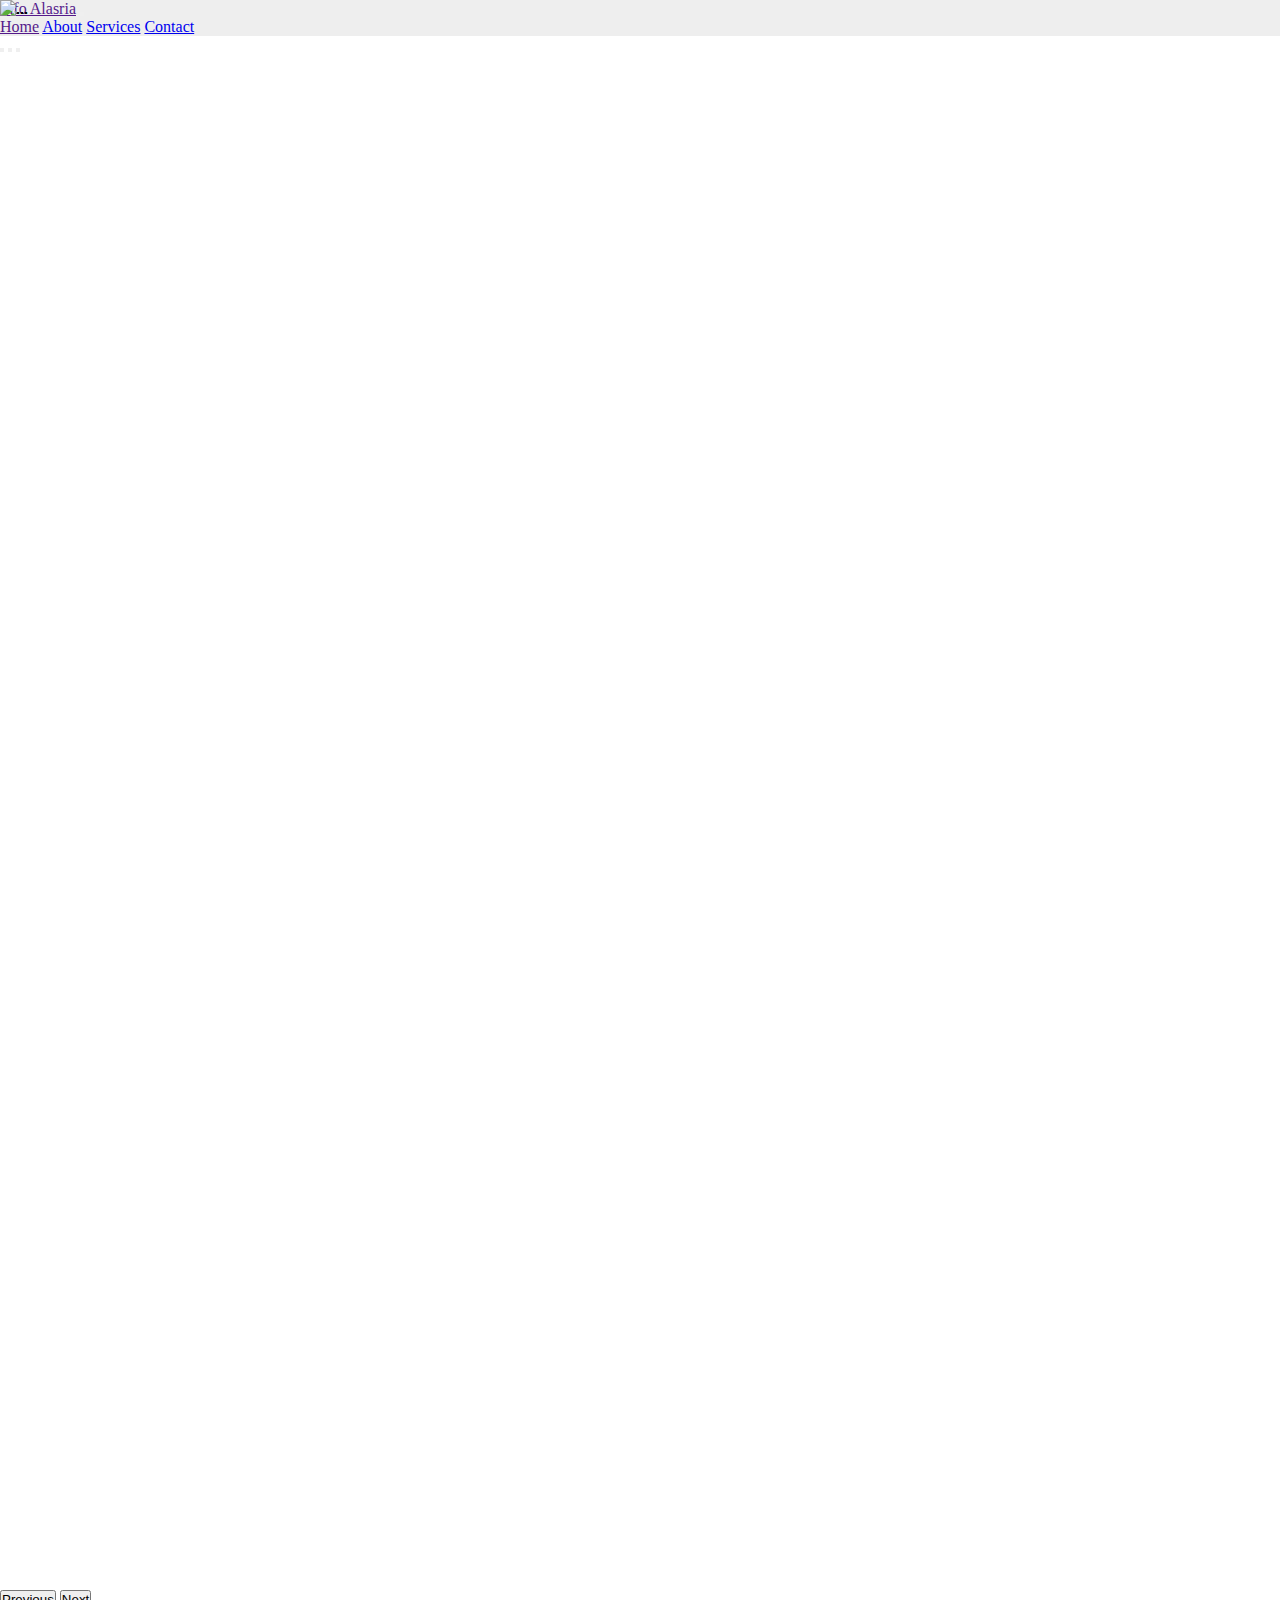
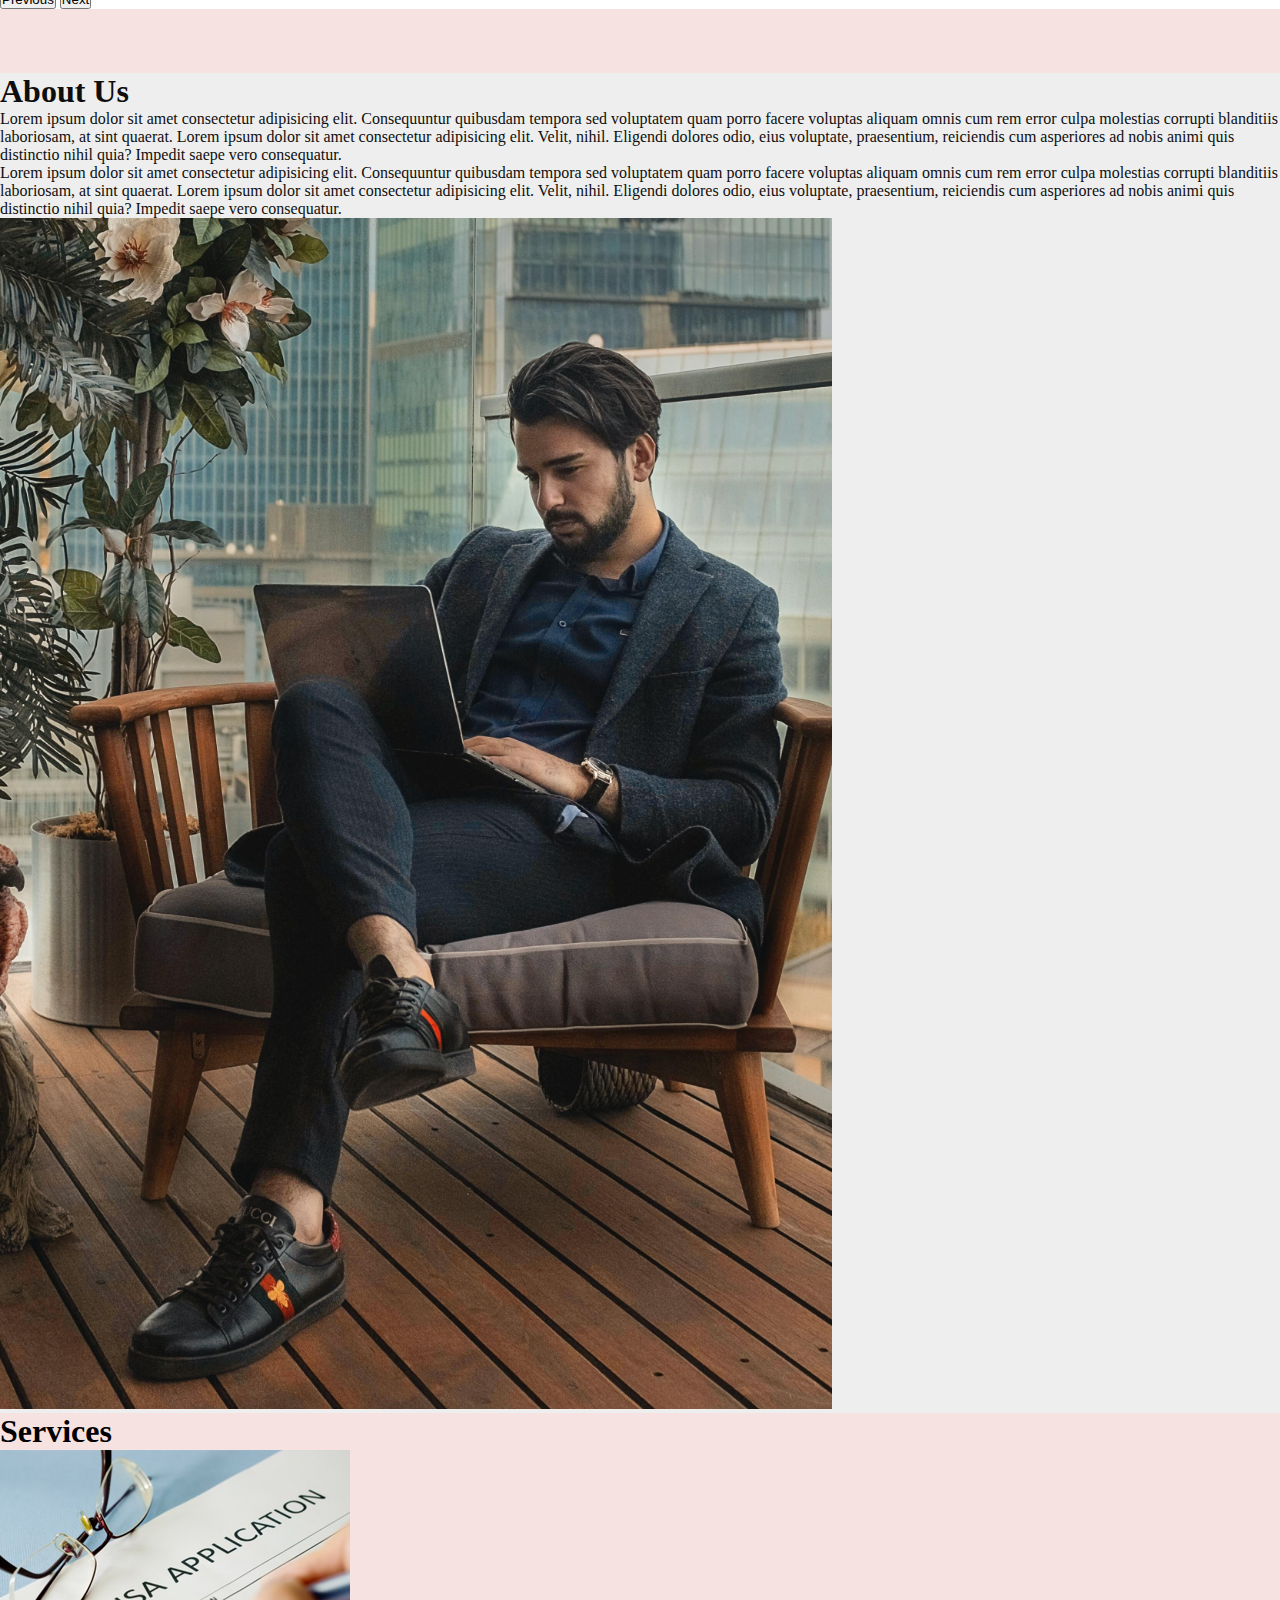
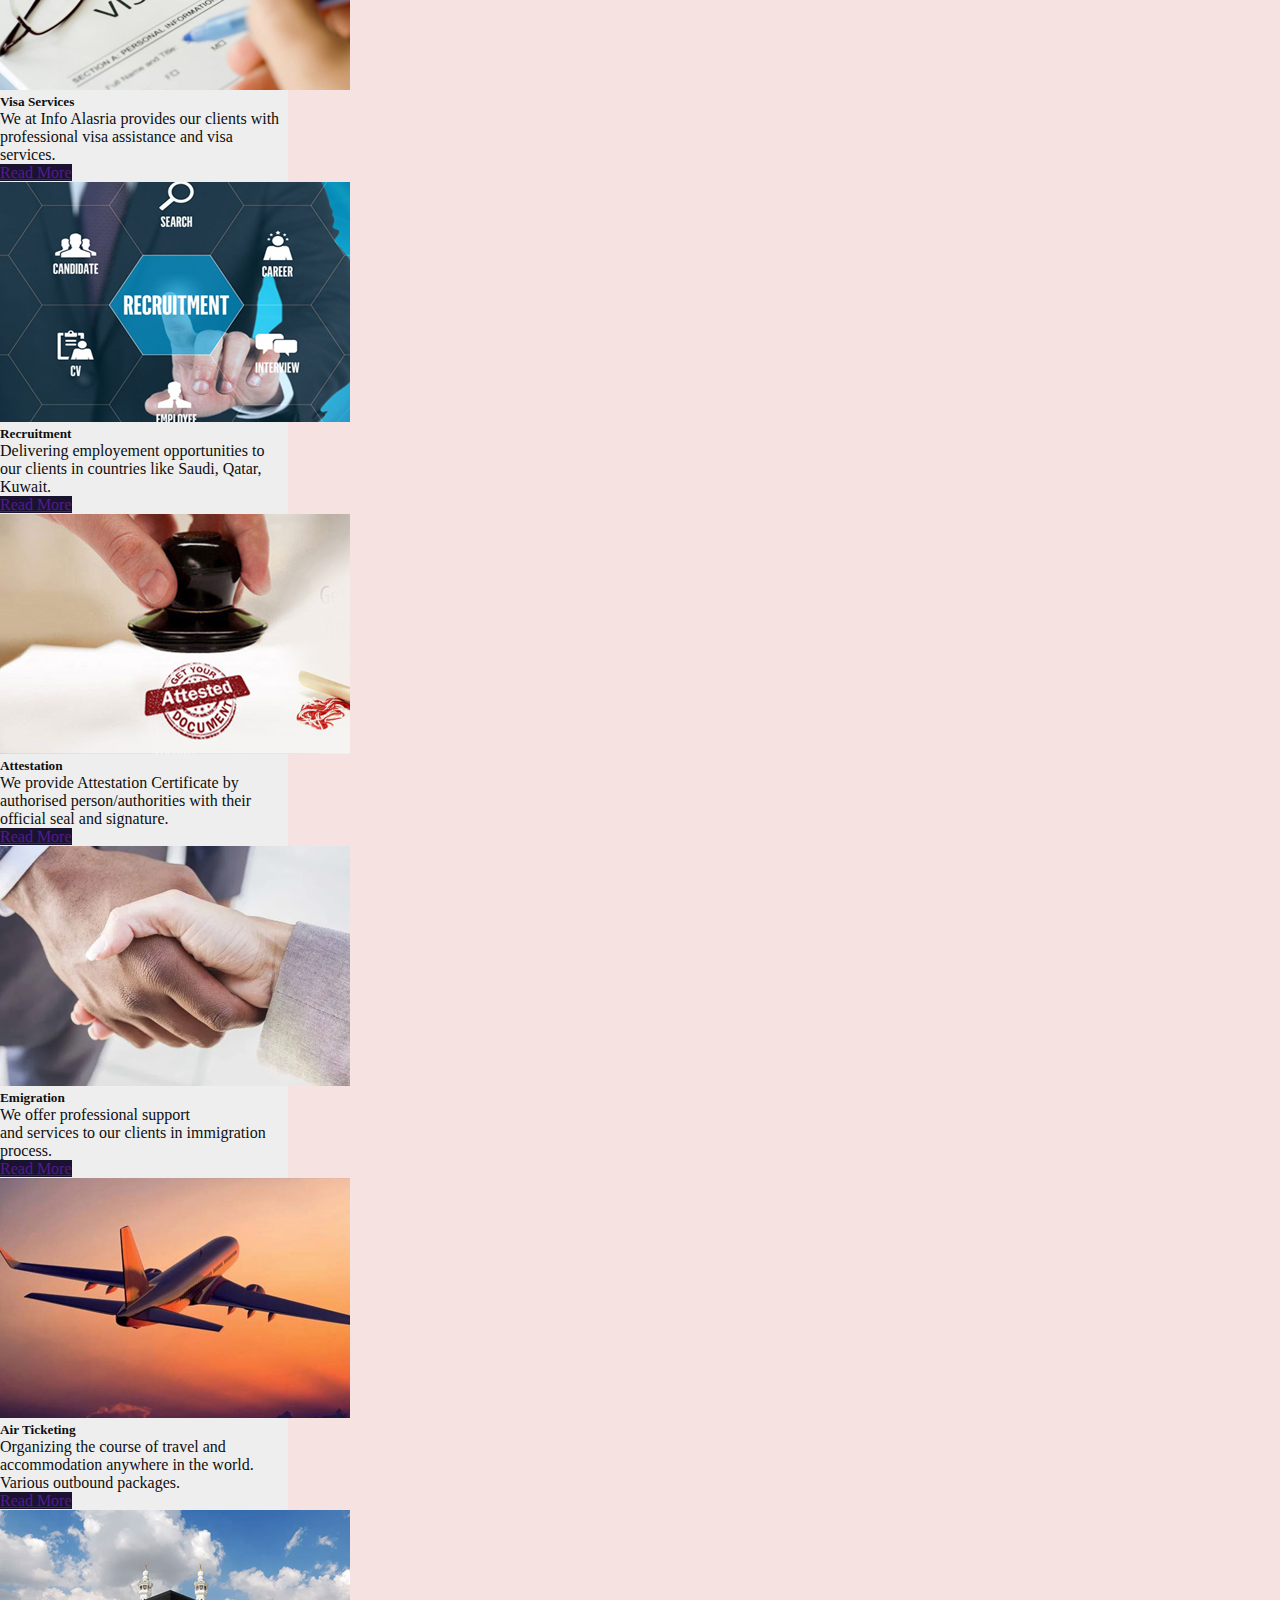
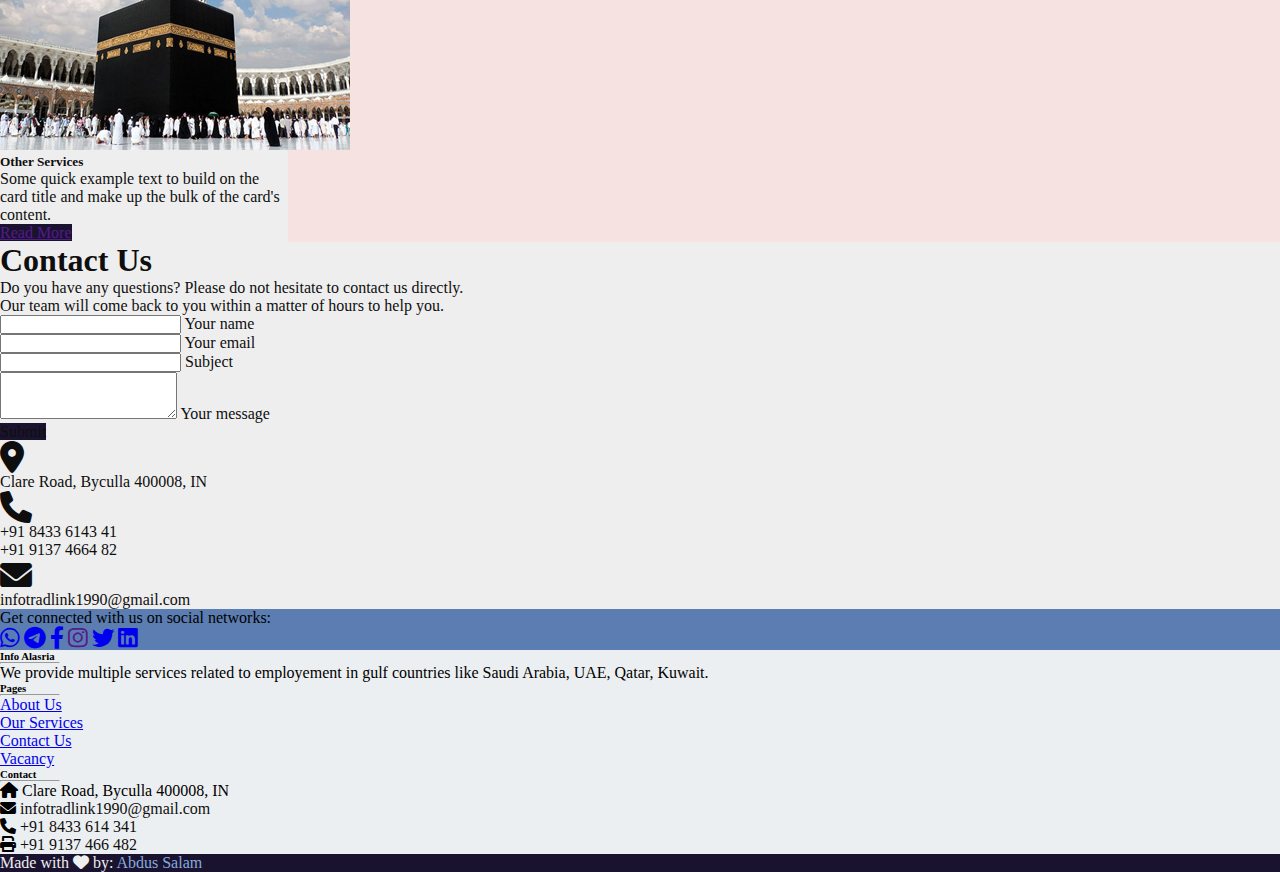
==== commit 2703b4ba: "Update index.html" ====
--- a/index.html
+++ b/index.html
@@ -326,8 +326,8 @@
           <hr class="mb-4 mt-0 d-inline-block mx-auto" style="width: 60px; background-color: #1A132F; height: 2px"/>
           <p><i class="fas fa-home mr-3"></i> Clare Road, Byculla 400008, IN</p>
           <p><i class="fas fa-envelope mr-3"></i> <a href="mailto:infotradlink1990@gmail.com" style="color: #0F0E0E; text-decoration: none;">infotradlink1990@gmail.com </a> </p>
-          <p><i class="fas fa-phone mr-3"></i><a href="tel:+918433614341">+91 8433 614 341</a></p>
-          <p><i class="fas fa-print mr-3"></i><a href="tel:+919137466482">+91 9137 466 482</a></p>
+          <p><i class="fas fa-phone mr-3"></i><a href="tel:+918433614341" style="color: #0F0E0E; text-decoration: none;"> +91 8433 614 341</a></p>
+          <p><i class="fas fa-print mr-3"></i><a href="tel:+919137466482" style="color: #0F0E0E; text-decoration: none;"> +91 9137 466 482</a></p>
         </div>
       </div>
     </div>
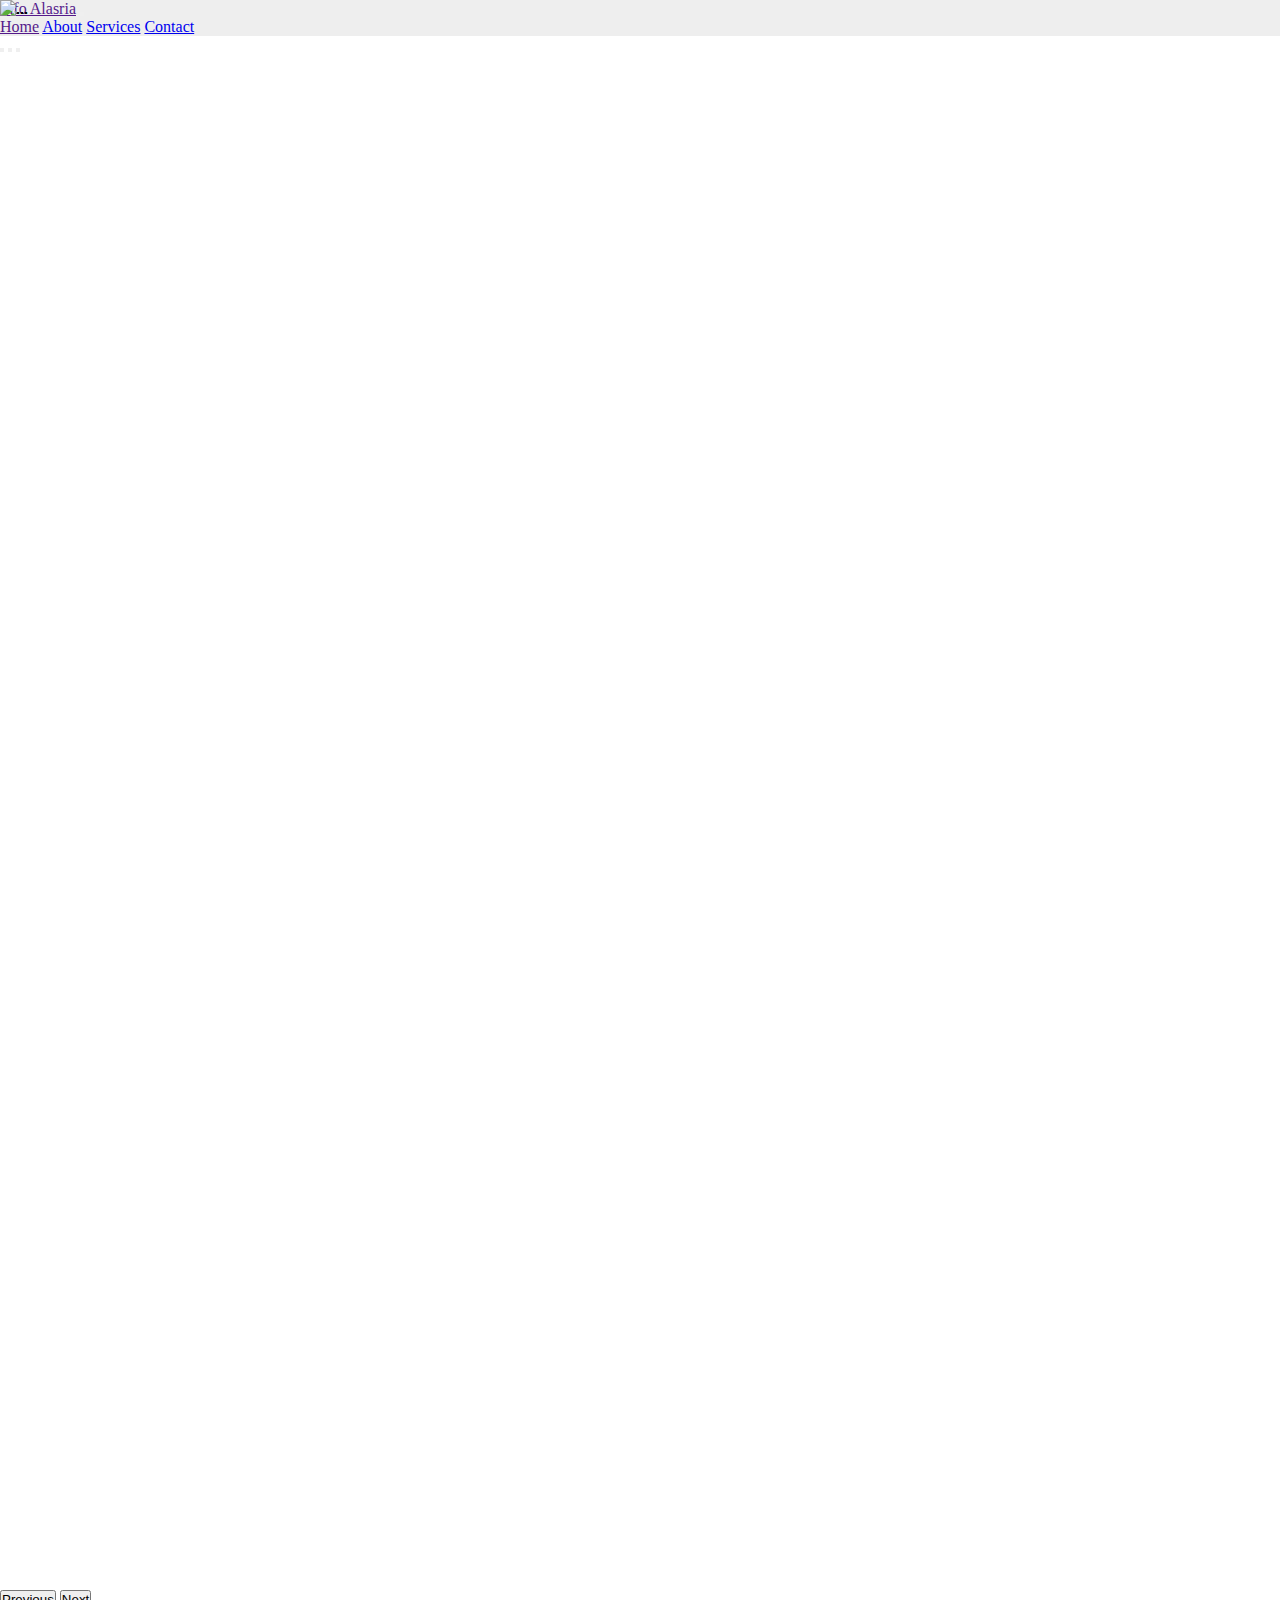
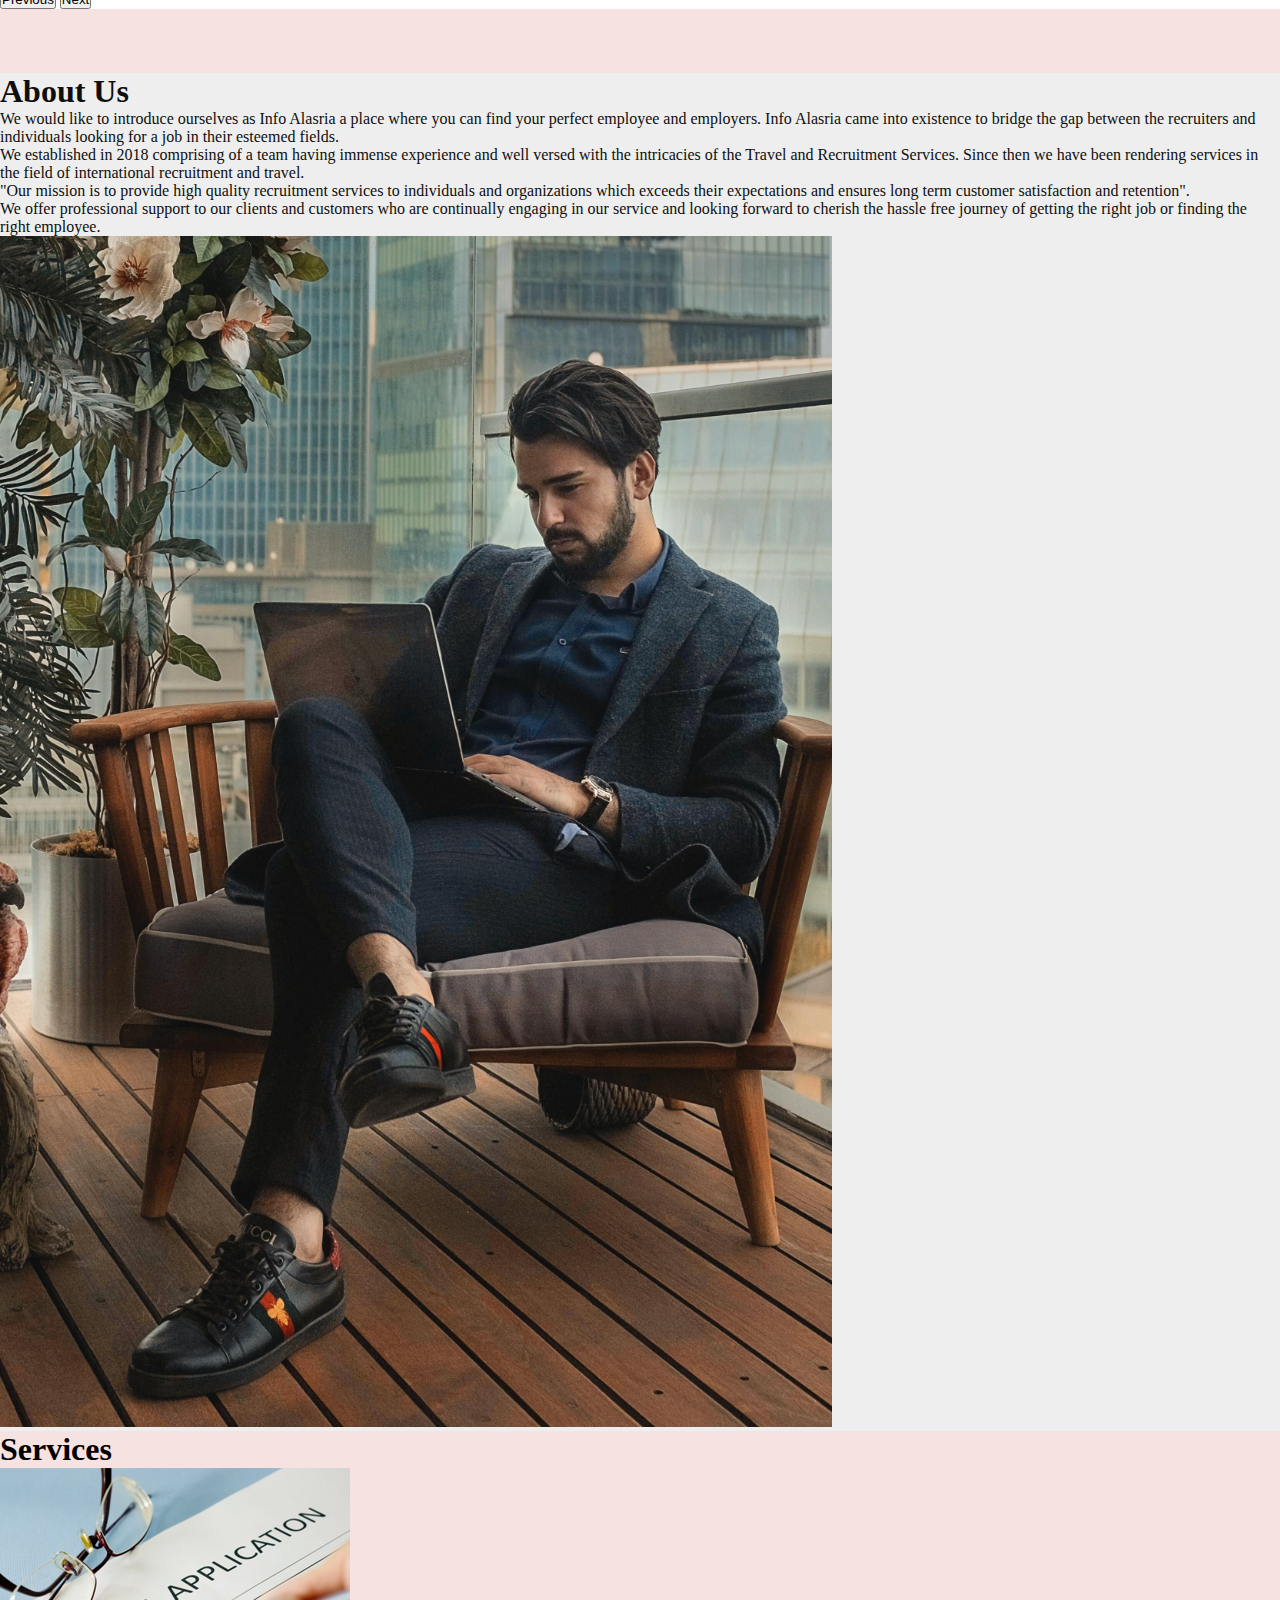
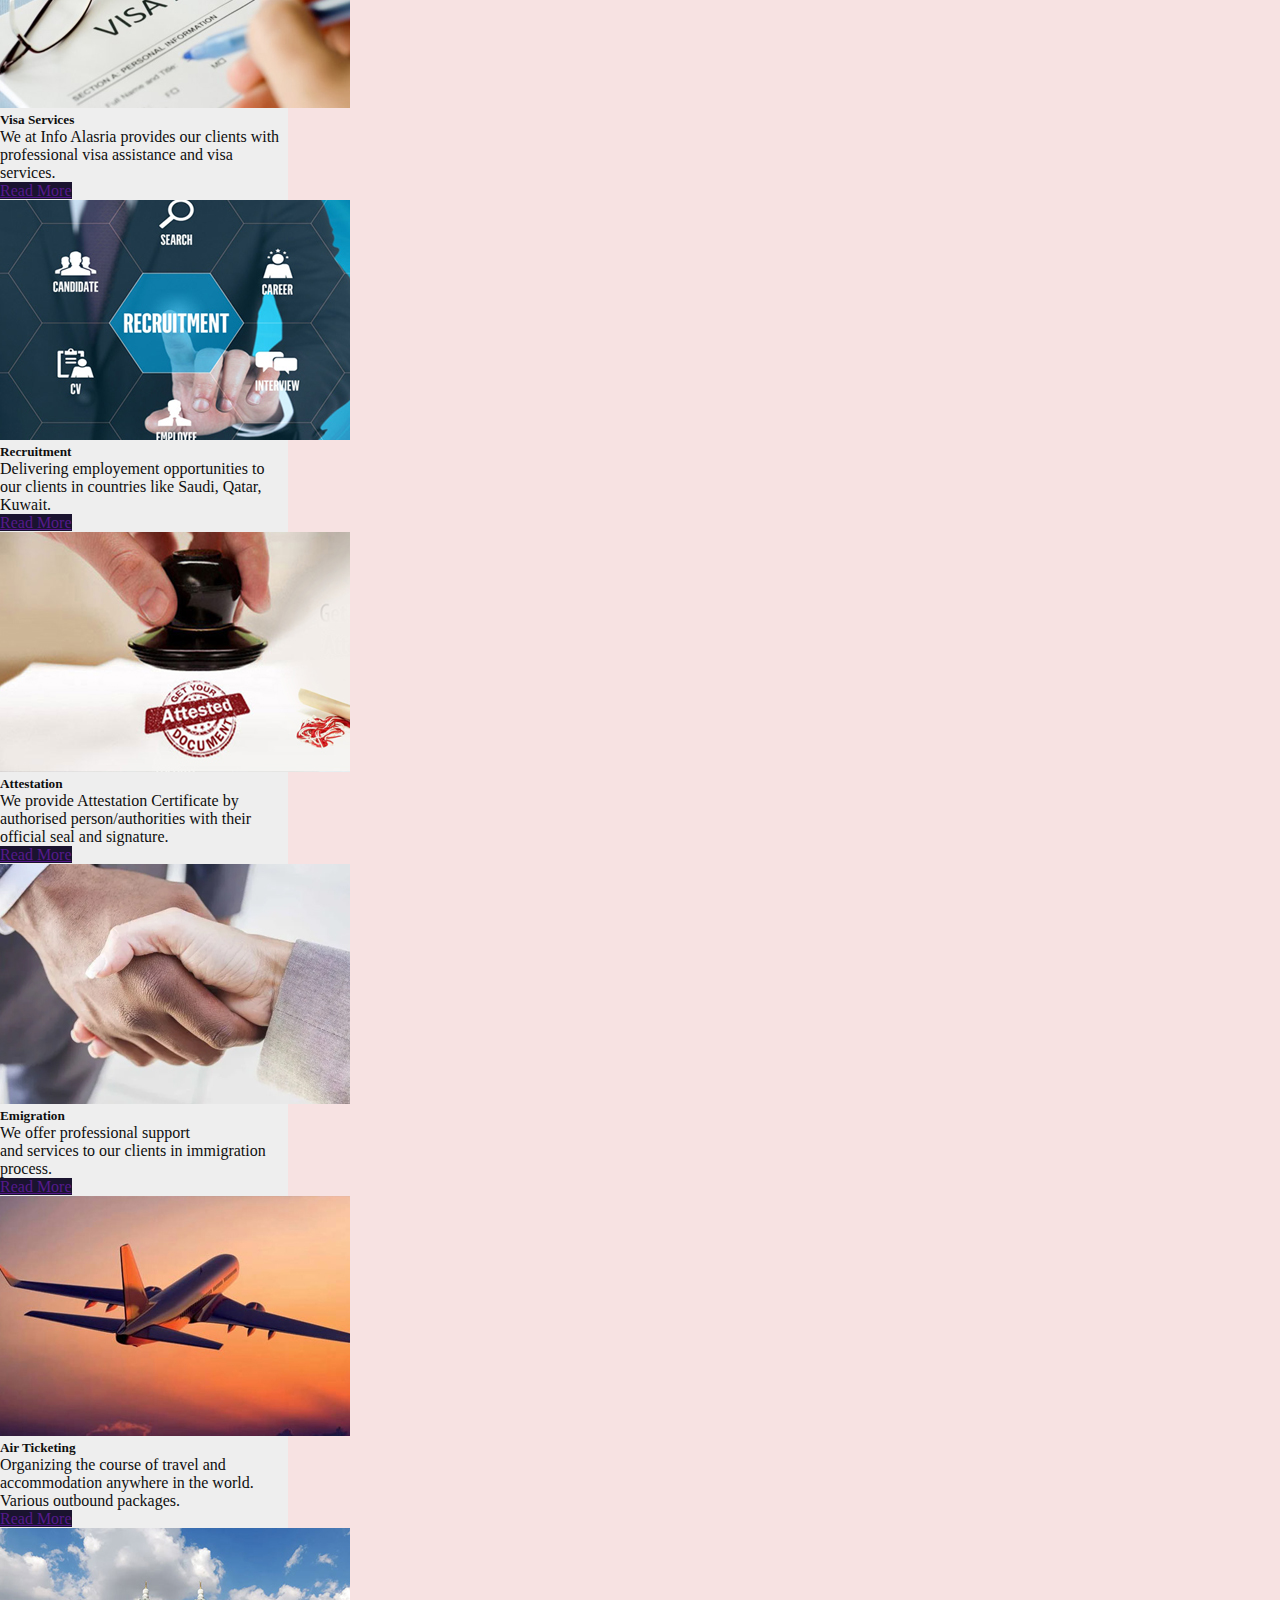
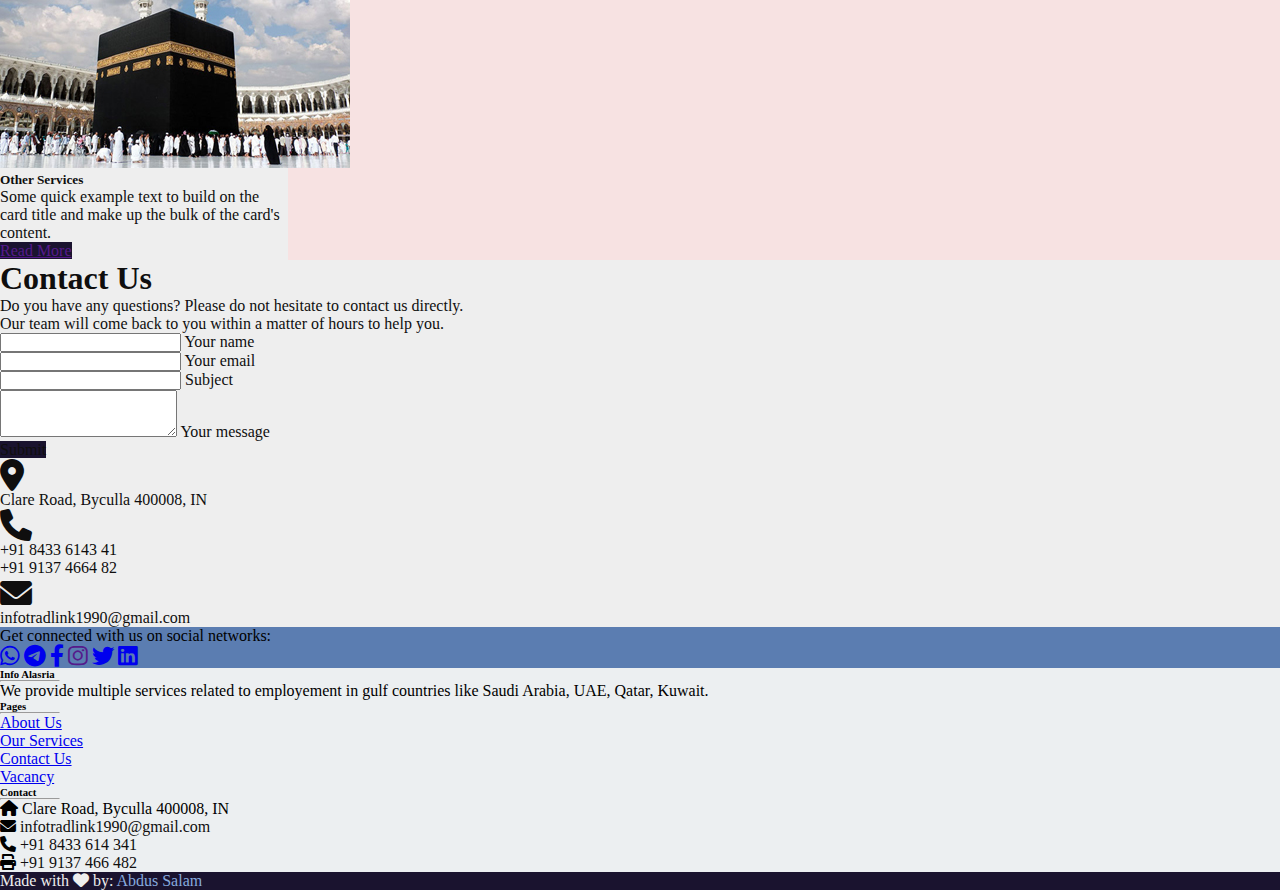
==== commit 00bbd4e6: "Update index.html" ====
--- a/index.html
+++ b/index.html
@@ -83,11 +83,19 @@
       <div class="row justify-content-center rounded shadow p-4 m-1" style="background-color: #EEEEEE; color: #0F0E0E;">
           <div class="col-lg-6" >
               <h1 class="mb-4">About Us</h1>
-              <p class="text-justify">Lorem ipsum dolor sit amet consectetur adipisicing elit. Consequuntur quibusdam tempora sed voluptatem quam porro facere voluptas aliquam omnis cum rem error culpa molestias corrupti blanditiis laboriosam, at sint quaerat.
-                  Lorem ipsum dolor sit amet consectetur adipisicing elit. Velit, nihil. Eligendi dolores odio, eius voluptate, praesentium, reiciendis cum asperiores ad nobis animi quis distinctio nihil quia? Impedit saepe vero consequatur.
+              <p class="text-justify">
+                We would like to introduce ourselves as Info Alasria a place where you can find your perfect employee and employers.
+                Info Alasria came into existence to bridge the gap between the recruiters and individuals looking for a job in their esteemed fields.
               </p>
-              <p class="text-justify">Lorem ipsum dolor sit amet consectetur adipisicing elit. Consequuntur quibusdam tempora sed voluptatem quam porro facere voluptas aliquam omnis cum rem error culpa molestias corrupti blanditiis laboriosam, at sint quaerat.
-                  Lorem ipsum dolor sit amet consectetur adipisicing elit. Velit, nihil. Eligendi dolores odio, eius voluptate, praesentium, reiciendis cum asperiores ad nobis animi quis distinctio nihil quia? Impedit saepe vero consequatur.
+              <p class="text-justify">
+                We established in 2018 comprising of a team having immense experience and well versed with the intricacies of the Travel and Recruitment Services.
+                Since then we have been rendering services in the field of international recruitment and travel.
+              </p>
+              <p class="text-justify">"Our mission is to provide high quality recruitment services to individuals and organizations which exceeds their expectations
+                and ensures long term customer satisfaction and retention".
+              </p>
+              <p class="text-justify"> We offer professional support to our clients and customers who are continually engaging in our service
+                and looking forward to cherish the hassle free journey of getting the right job or finding the right employee.
               </p>
           </div>
           <div class="col-lg-6">
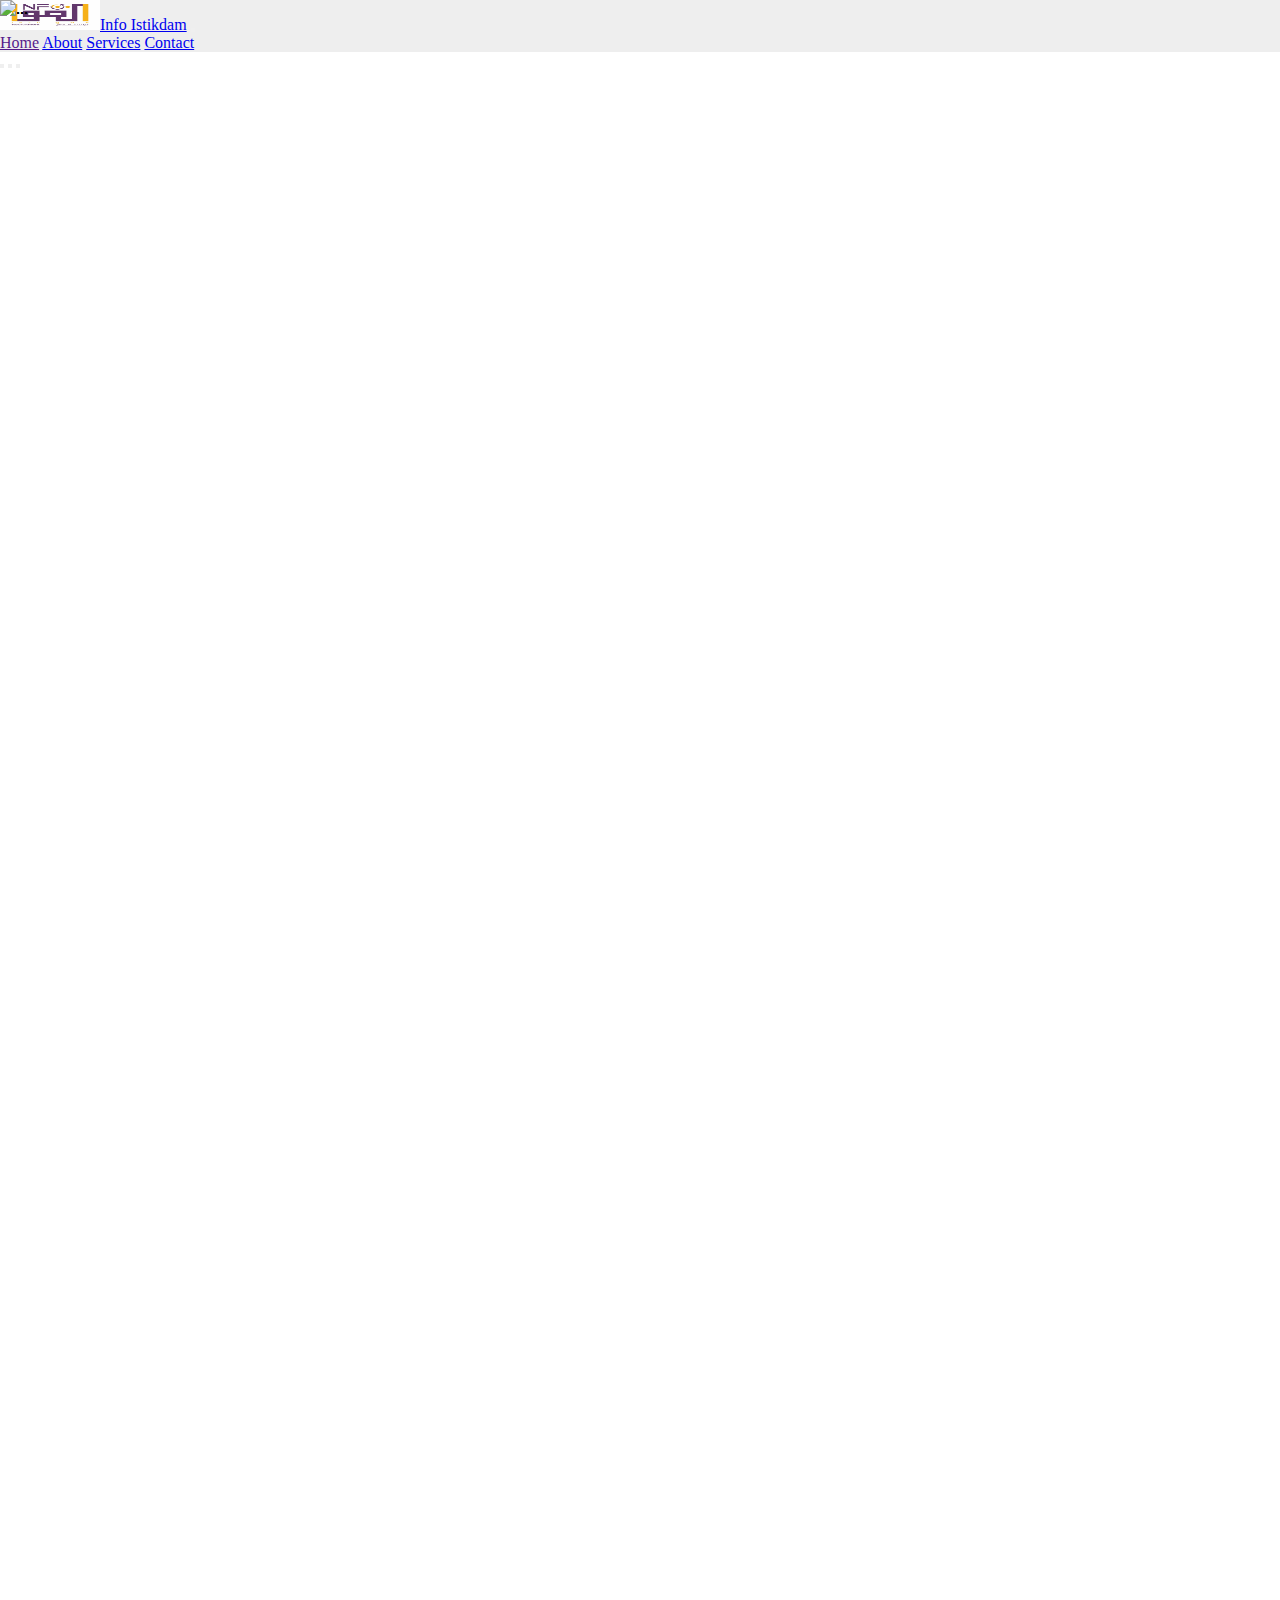
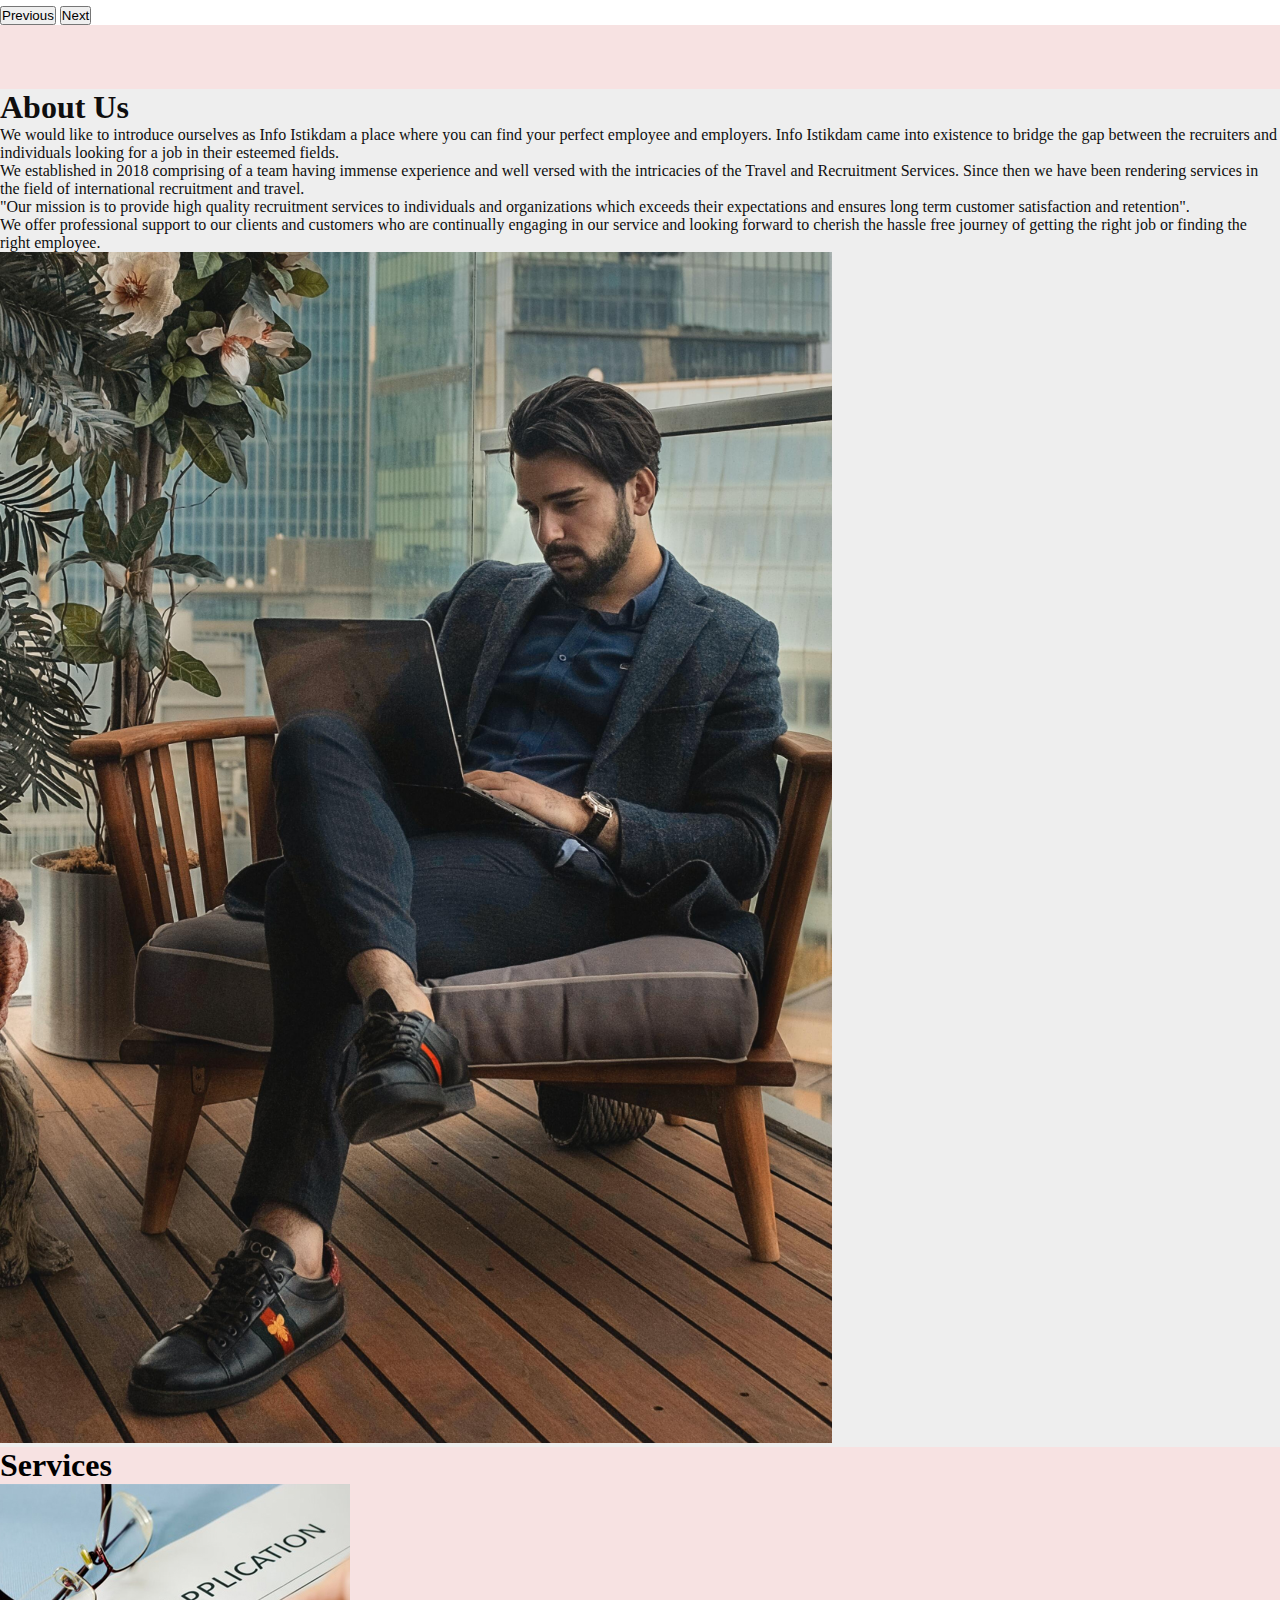
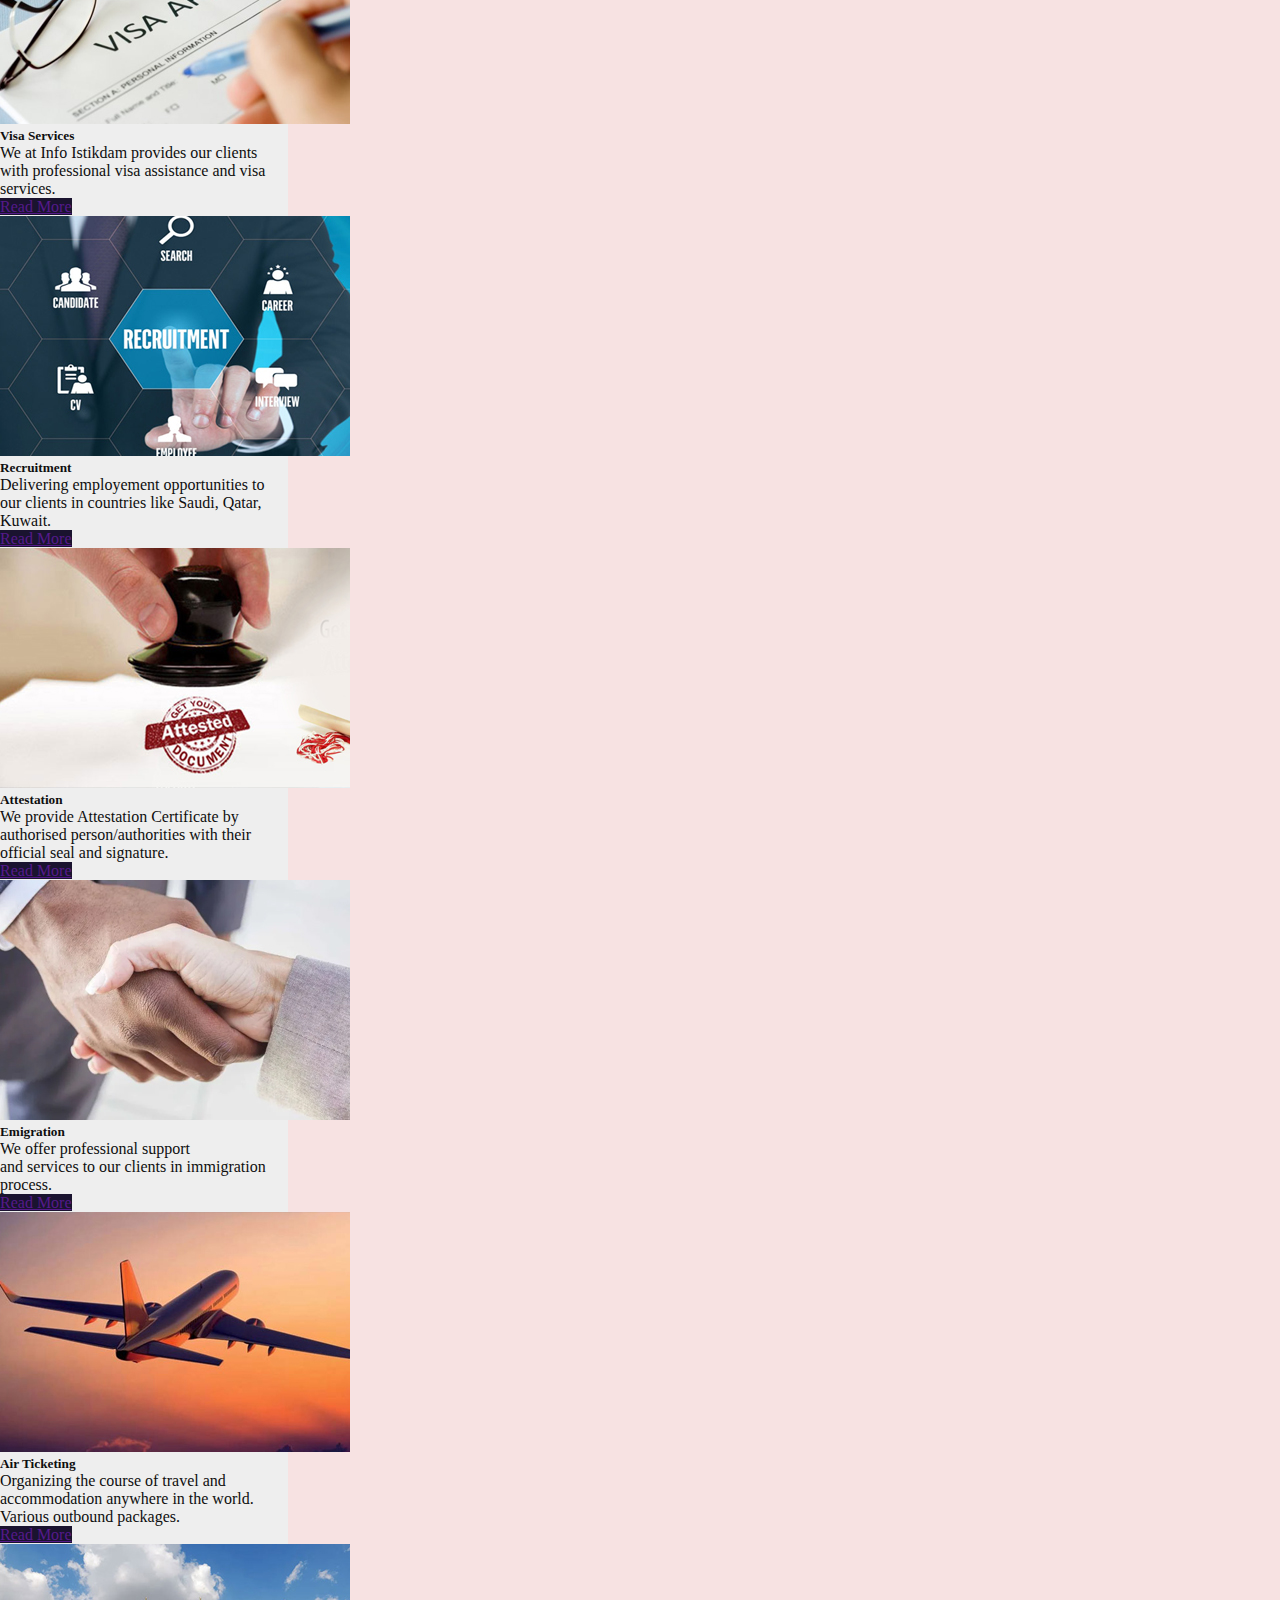
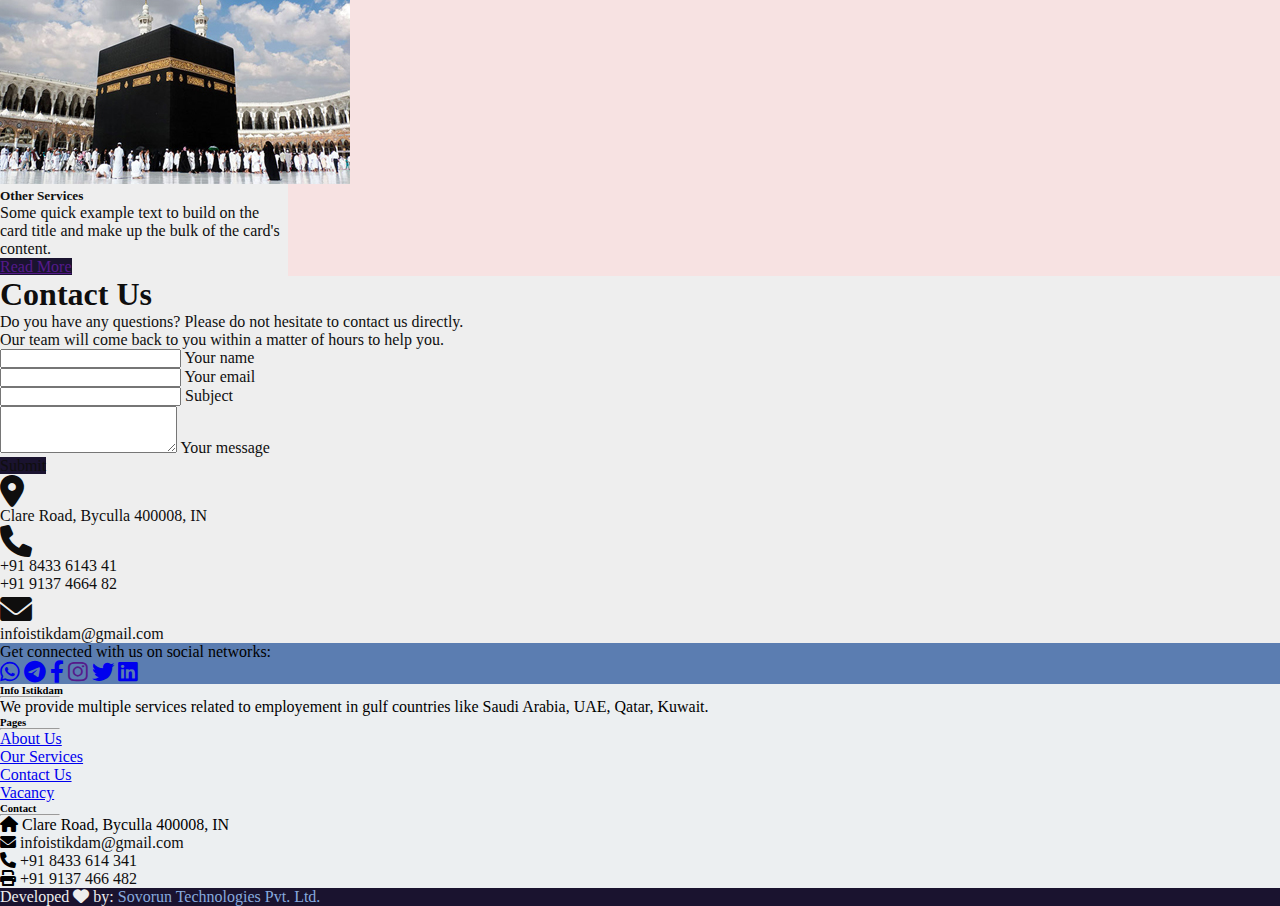
==== commit 5dff1be8: "Update index.html" ====
--- a/index.html
+++ b/index.html
@@ -20,13 +20,13 @@
     <link href="https://cdn.jsdelivr.net/npm/bootstrap@5.1.3/dist/css/bootstrap.min.css" rel="stylesheet" integrity="sha384-1BmE4kWBq78iYhFldvKuhfTAU6auU8tT94WrHftjDbrCEXSU1oBoqyl2QvZ6jIW3" crossorigin="anonymous">
     <link rel="stylesheet" href="style.css">
 
-    <title>Info Alasria</title>
+    <title>Info Istikdam</title>
   </head>
   <body style="background-color: #F7E2E2;">
     <nav class="navbar navbar-expand-lg navbar-light shadow-lg sticky-top" style="background-color: #EEEEEE;">
       <div class="container">
-        <a class="navbar-brand" href="">
-            <!--<img src="sign.svg" alt="" width="100" height="30" class="d-inline-block align-text-top"> -->Info Alasria</a>
+        <a class="navbar-brand" href="/">
+            <img src="logo.jpg" alt="Info Istikdam Logo" width="100" height="30" class="d-inline-block align-text-top">Info Istikdam</a>
         <button class="navbar-toggler" type="button" data-bs-toggle="collapse" data-bs-target="#navbarNavAltMarkup" aria-controls="navbarNavAltMarkup" aria-expanded="false" aria-label="Toggle navigation">
           <span class="navbar-toggler-icon"></span>
         </button>
@@ -84,8 +84,8 @@
           <div class="col-lg-6" >
               <h1 class="mb-4">About Us</h1>
               <p class="text-justify">
-                We would like to introduce ourselves as Info Alasria a place where you can find your perfect employee and employers.
-                Info Alasria came into existence to bridge the gap between the recruiters and individuals looking for a job in their esteemed fields.
+                We would like to introduce ourselves as Info Istikdam a place where you can find your perfect employee and employers.
+                Info Istikdam came into existence to bridge the gap between the recruiters and individuals looking for a job in their esteemed fields.
               </p>
               <p class="text-justify">
                 We established in 2018 comprising of a team having immense experience and well versed with the intricacies of the Travel and Recruitment Services.
@@ -115,7 +115,7 @@
               <img src="images/visa.jpg" class="card-img-top" alt="...">
               <div class="card-body">
                 <h5 class="card-title">Visa Services</h5>
-                <p class="card-text">We at Info Alasria provides our clients with professional visa assistance and visa services.</p> 
+                <p class="card-text">We at Info Istikdam provides our clients with professional visa assistance and visa services.</p> 
                 <div class="text-center">
                   <a href="" class="btn btn-primary shadow" style="background-color: #1A132F; outline: none; border-style: none;">Read More</a>
                 </div> 
@@ -275,7 +275,7 @@
         </li>
         <li>
           <i class="fas fa-envelope fa-2x mt-4 blue-text"></i>
-          <p class="mb-0"><a href="mailto:infotradlink1990@gmail.com" style="color: #0F0E0E; text-decoration: none;">infotradlink1990@gmail.com </a> </p>
+          <p class="mb-0"><a href="mailto:infoistikdam@gmail.com" style="color: #0F0E0E; text-decoration: none;">infoistikdam@gmail.com </a> </p>
         </li>
       </ul>
     </div>
@@ -300,11 +300,11 @@
 
             <div class="col-lg-6" id="social">
               <a href="http://Wa.me/918433614341" class="text-white me-4"><i class="fa-brands fa-whatsapp"></i></a>
-              <a href="http://t.me/infoalasria" class="text-white me-4"><i class="fa-brands fa-telegram"></i></a>
-              <a href="https://www.facebook.com/profile.php?id=100042572992486" class="text-white me-4"><i class="fab fa-facebook-f"></i></a>
+              <a href="http://t.me/infoistikdam" class="text-white me-4"><i class="fa-brands fa-telegram"></i></a>
+              <a href="https://www.facebook.com/infoistikdam1" class="text-white me-4"><i class="fab fa-facebook-f"></i></a>
               <a href="" class="text-white me-4"><i class="fab fa-instagram"></i></a>
-              <a href="https://twitter.com/alasriaent" class="text-white me-4"><i class="fab fa-twitter"></i></a>
-              <a href="https://www.linkedin.com/in/%D8%A7%D8%B3%D8%AA%D9%82%D8%AF%D8%A7%D9%85-%D8%A7%D9%84%D9%87%D9%86%D8%AF-%D9%85%D8%A8%D8%A7%D8%B4%D8%B1-%D8%A7%D9%84%D8%A3%D8%AB%D8%B1%D9%8A%D8%A9-%D8%A7%D9%86%D8%AA%D8%B1%D8%A8%D8%B1%D8%A7%D9%8A%D8%B2%D9%8A%D8%B2-567995208/" class="text-white me-4"><i class="fab fa-linkedin"></i></a>
+              <a href="https://x.com/infoistikdam" class="text-white me-4"><i class="fab fa-twitter"></i></a>
+              <a href="https://www.linkedin.com/company/infoistikdam" class="text-white me-4"><i class="fab fa-linkedin"></i></a>
             </div>
 
         </div>
@@ -316,7 +316,7 @@
     <div class="container text-center text-md-start mt-5" >
       <div class="row mt-3">
         <div class="col-md-3 col-lg-4 col-xl-3 mx-auto mb-4">
-          <h6 class="text-uppercase fw-bold">Info Alasria</h6>
+          <h6 class="text-uppercase fw-bold">Info Istikdam</h6>
           <hr class="mb-4 mt-0 d-inline-block mx-auto" style="width: 60px; background-color: #1A132F; height: 2px"/>
           <p> We provide multiple services related to employement in gulf countries like Saudi Arabia, UAE, Qatar, Kuwait.</p>
         </div>
@@ -333,7 +333,7 @@
           <h6 class="text-uppercase fw-bold">Contact</h6>
           <hr class="mb-4 mt-0 d-inline-block mx-auto" style="width: 60px; background-color: #1A132F; height: 2px"/>
           <p><i class="fas fa-home mr-3"></i> Clare Road, Byculla 400008, IN</p>
-          <p><i class="fas fa-envelope mr-3"></i> <a href="mailto:infotradlink1990@gmail.com" style="color: #0F0E0E; text-decoration: none;">infotradlink1990@gmail.com </a> </p>
+          <p><i class="fas fa-envelope mr-3"></i> <a href="mailto:infoistikdam@gmail.com" style="color: #0F0E0E; text-decoration: none;">infoistikdam@gmail.com </a> </p>
           <p><i class="fas fa-phone mr-3"></i><a href="tel:+918433614341" style="color: #0F0E0E; text-decoration: none;"> +91 8433 614 341</a></p>
           <p><i class="fas fa-print mr-3"></i><a href="tel:+919137466482" style="color: #0F0E0E; text-decoration: none;"> +91 9137 466 482</a></p>
         </div>
@@ -342,8 +342,8 @@
   </section>
 
   <div class="heart text-center p-2" style="background-color: #1A132F; color: #EEEEEE;">
-     Made with <i class="fa-solid fa-heart" ></i> by:
-    <a href="https://abdussalam.me" style="color: #87aade; text-decoration: none;">Abdus Salam</a>
+     Developed <i class="fa-solid fa-heart" ></i> by:
+    <a href="https://sovorun.com" style="color: #87aade; text-decoration: none;">Sovorun Technologies Pvt. Ltd.</a>
   </div>
 
 </footer>
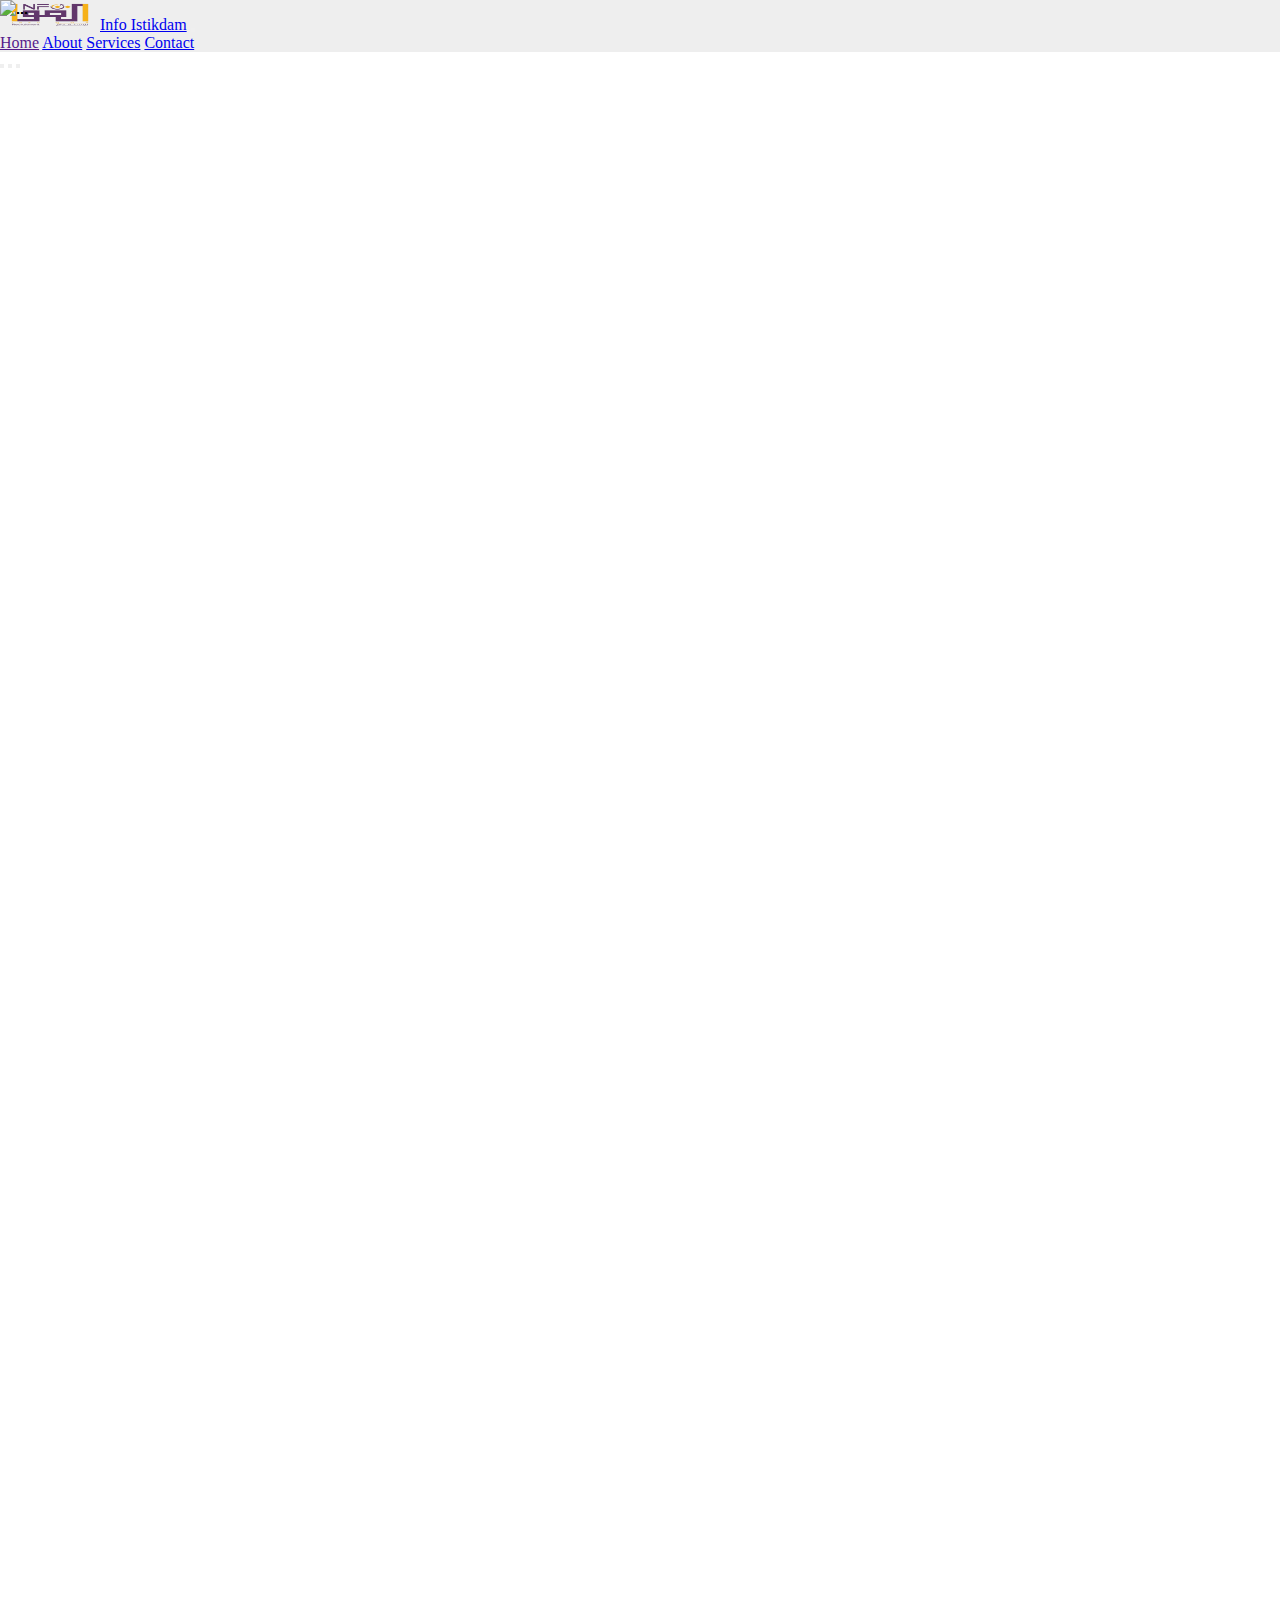
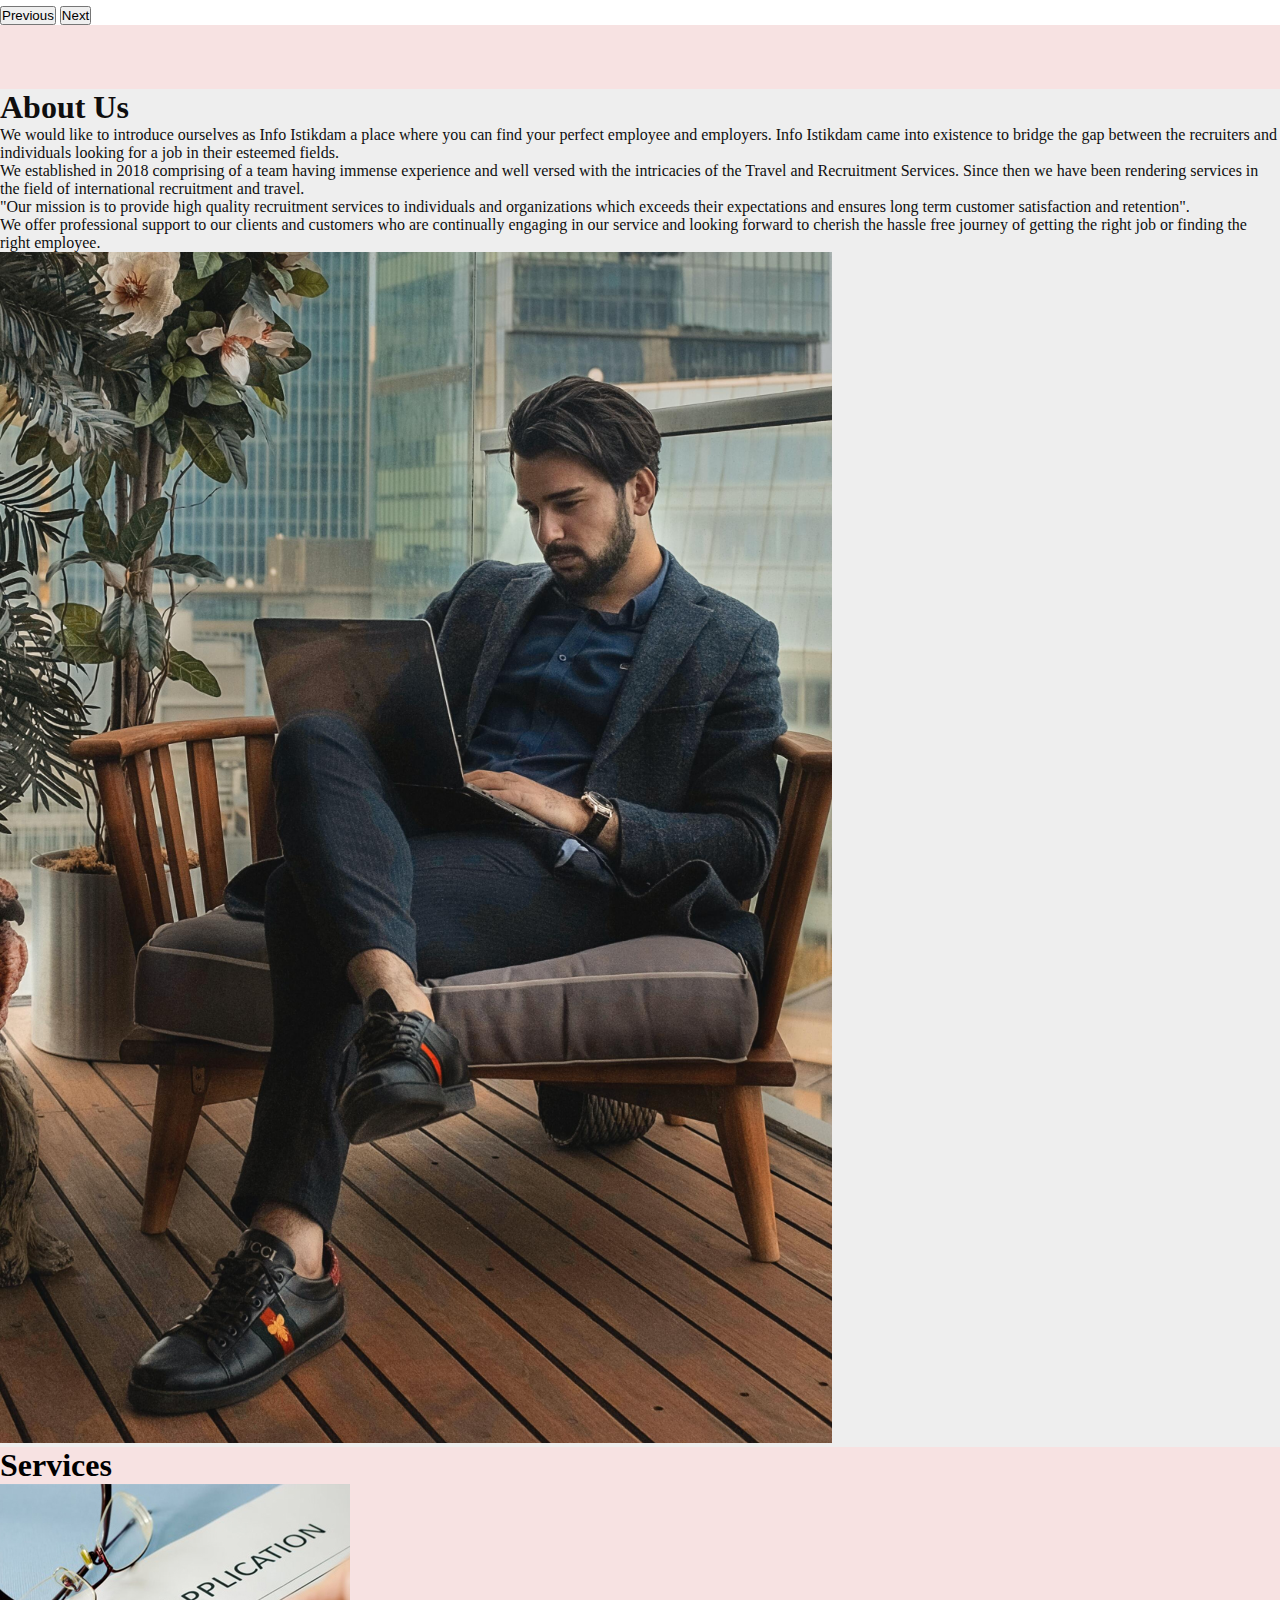
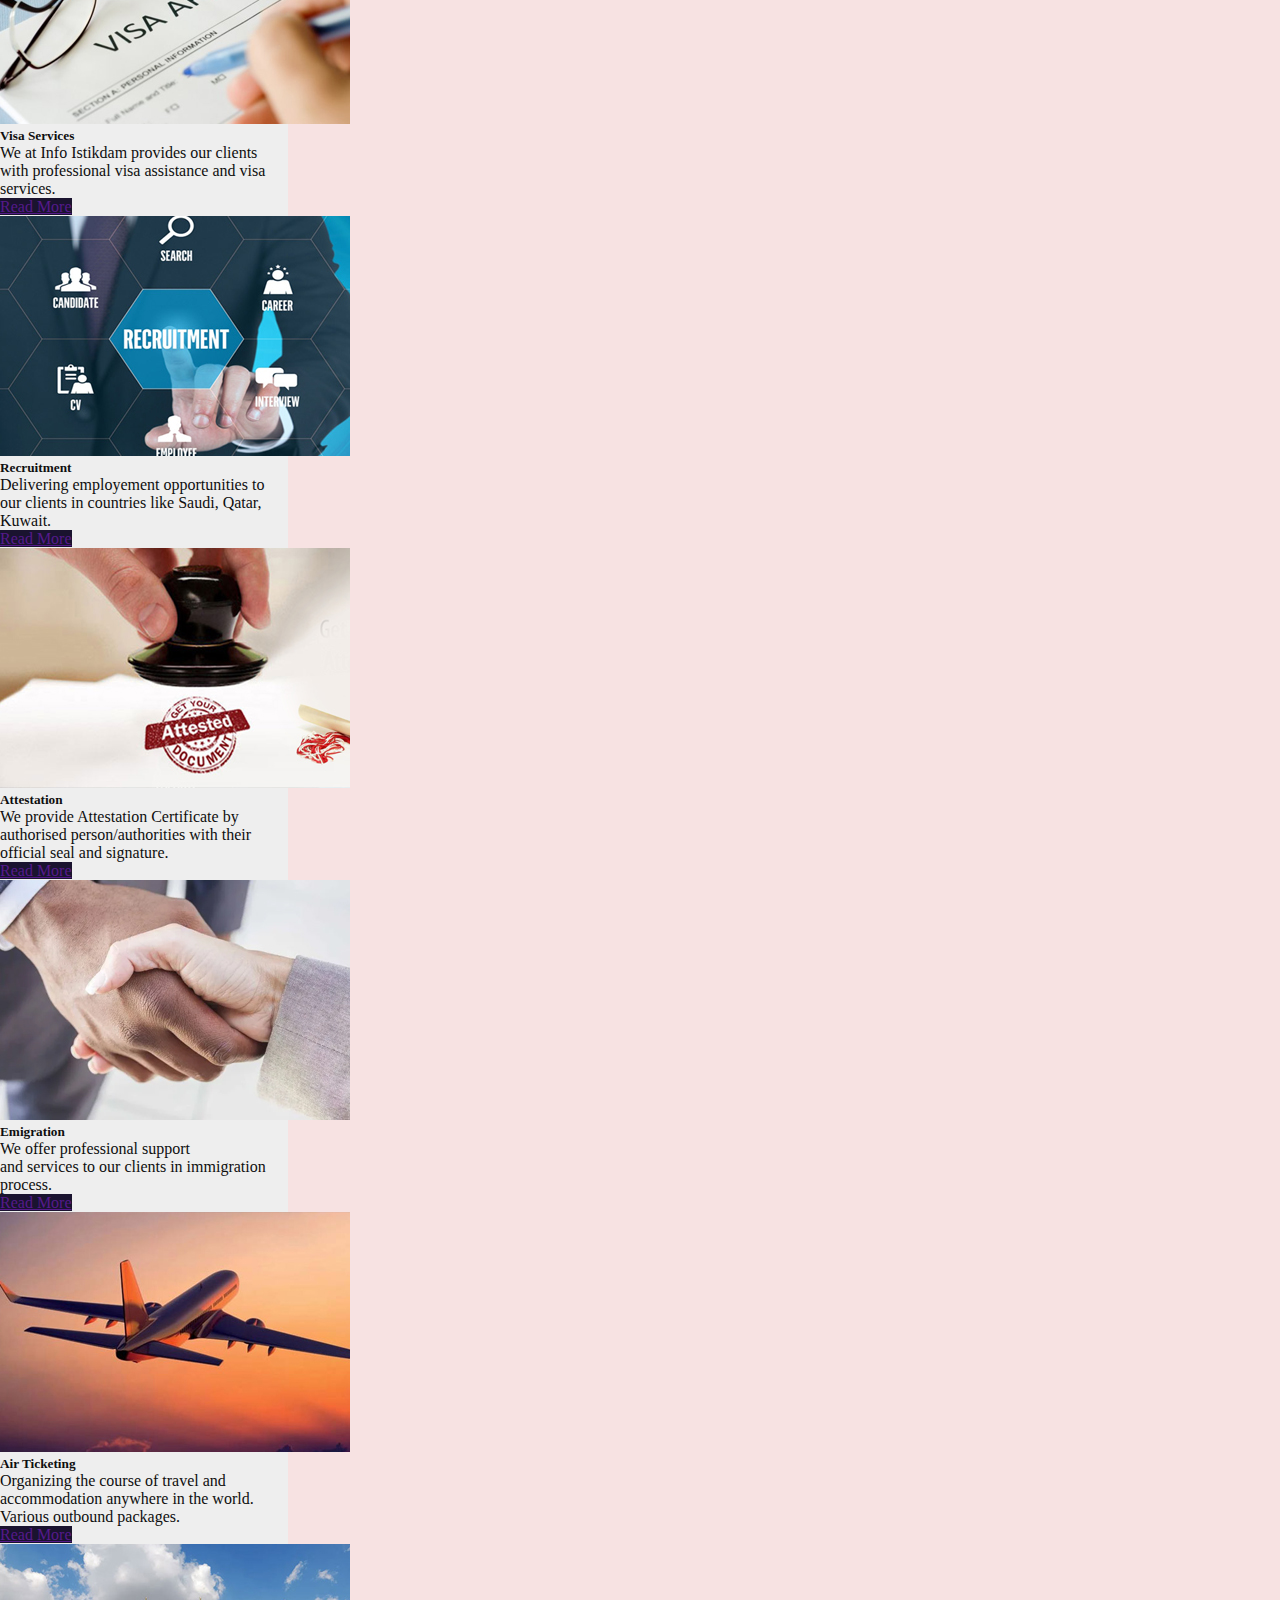
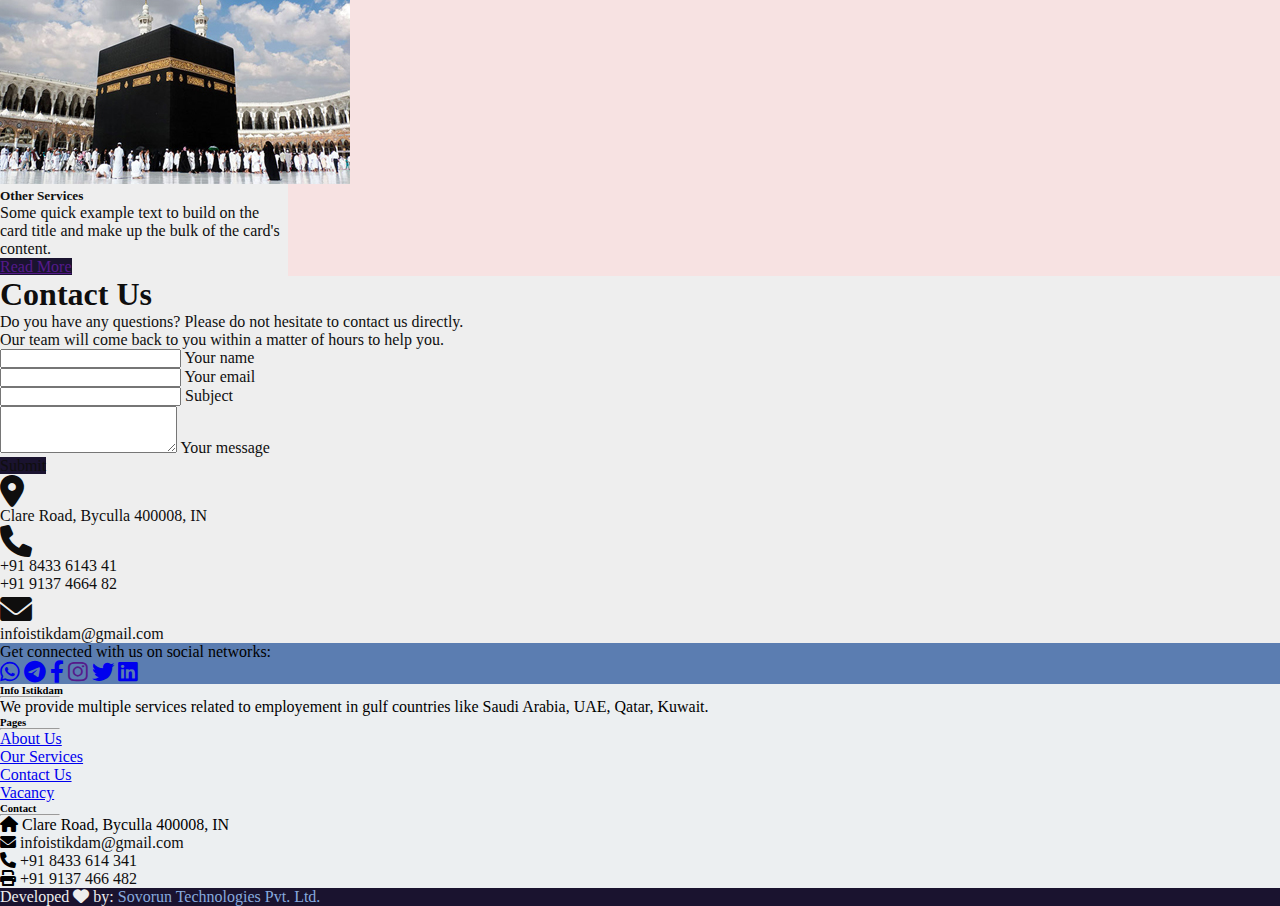
==== commit f14ee3b1: "Update index.html" ====
--- a/index.html
+++ b/index.html
@@ -26,7 +26,7 @@
     <nav class="navbar navbar-expand-lg navbar-light shadow-lg sticky-top" style="background-color: #EEEEEE;">
       <div class="container">
         <a class="navbar-brand" href="/">
-            <img src="logo.jpg" alt="Info Istikdam Logo" width="100" height="30" class="d-inline-block align-text-top">Info Istikdam</a>
+            <img src="logo.png" alt="Info Istikdam Logo" width="100" height="30" class="d-inline-block align-text-top">Info Istikdam</a>
         <button class="navbar-toggler" type="button" data-bs-toggle="collapse" data-bs-target="#navbarNavAltMarkup" aria-controls="navbarNavAltMarkup" aria-expanded="false" aria-label="Toggle navigation">
           <span class="navbar-toggler-icon"></span>
         </button>
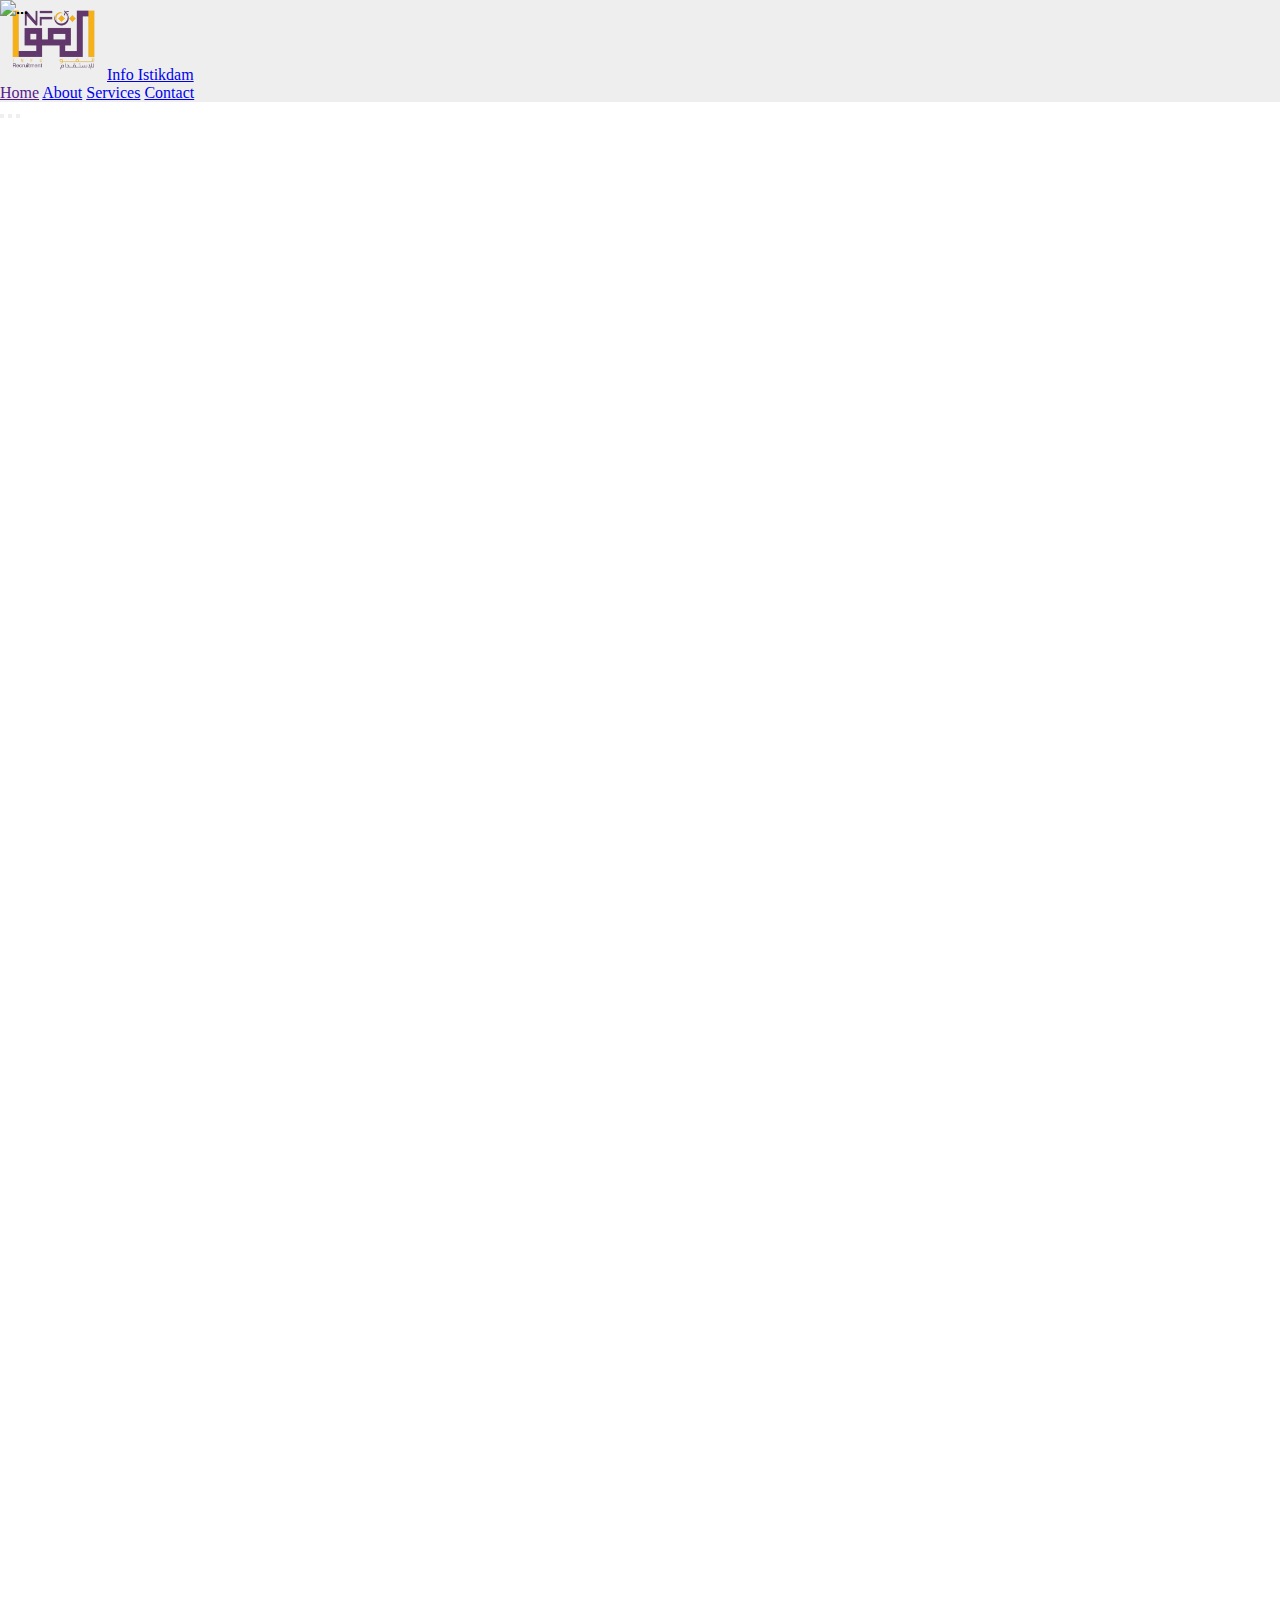
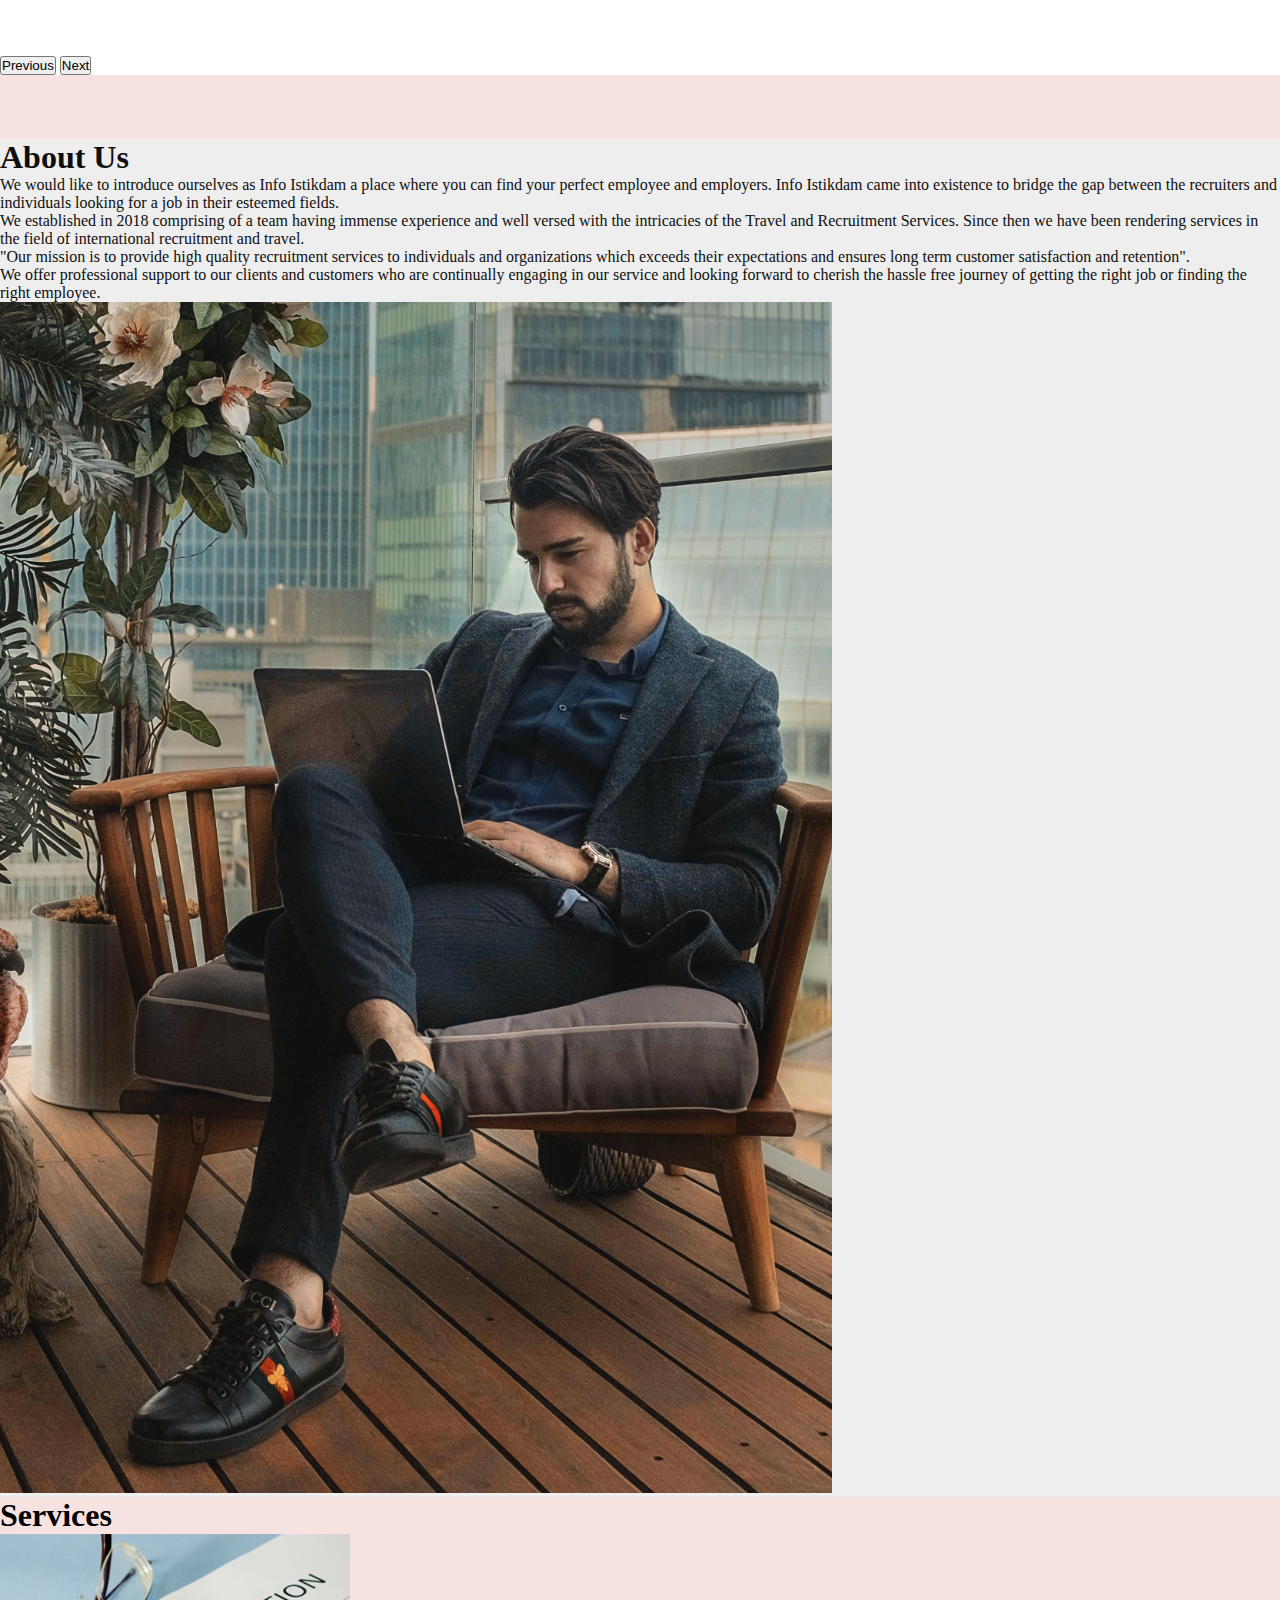
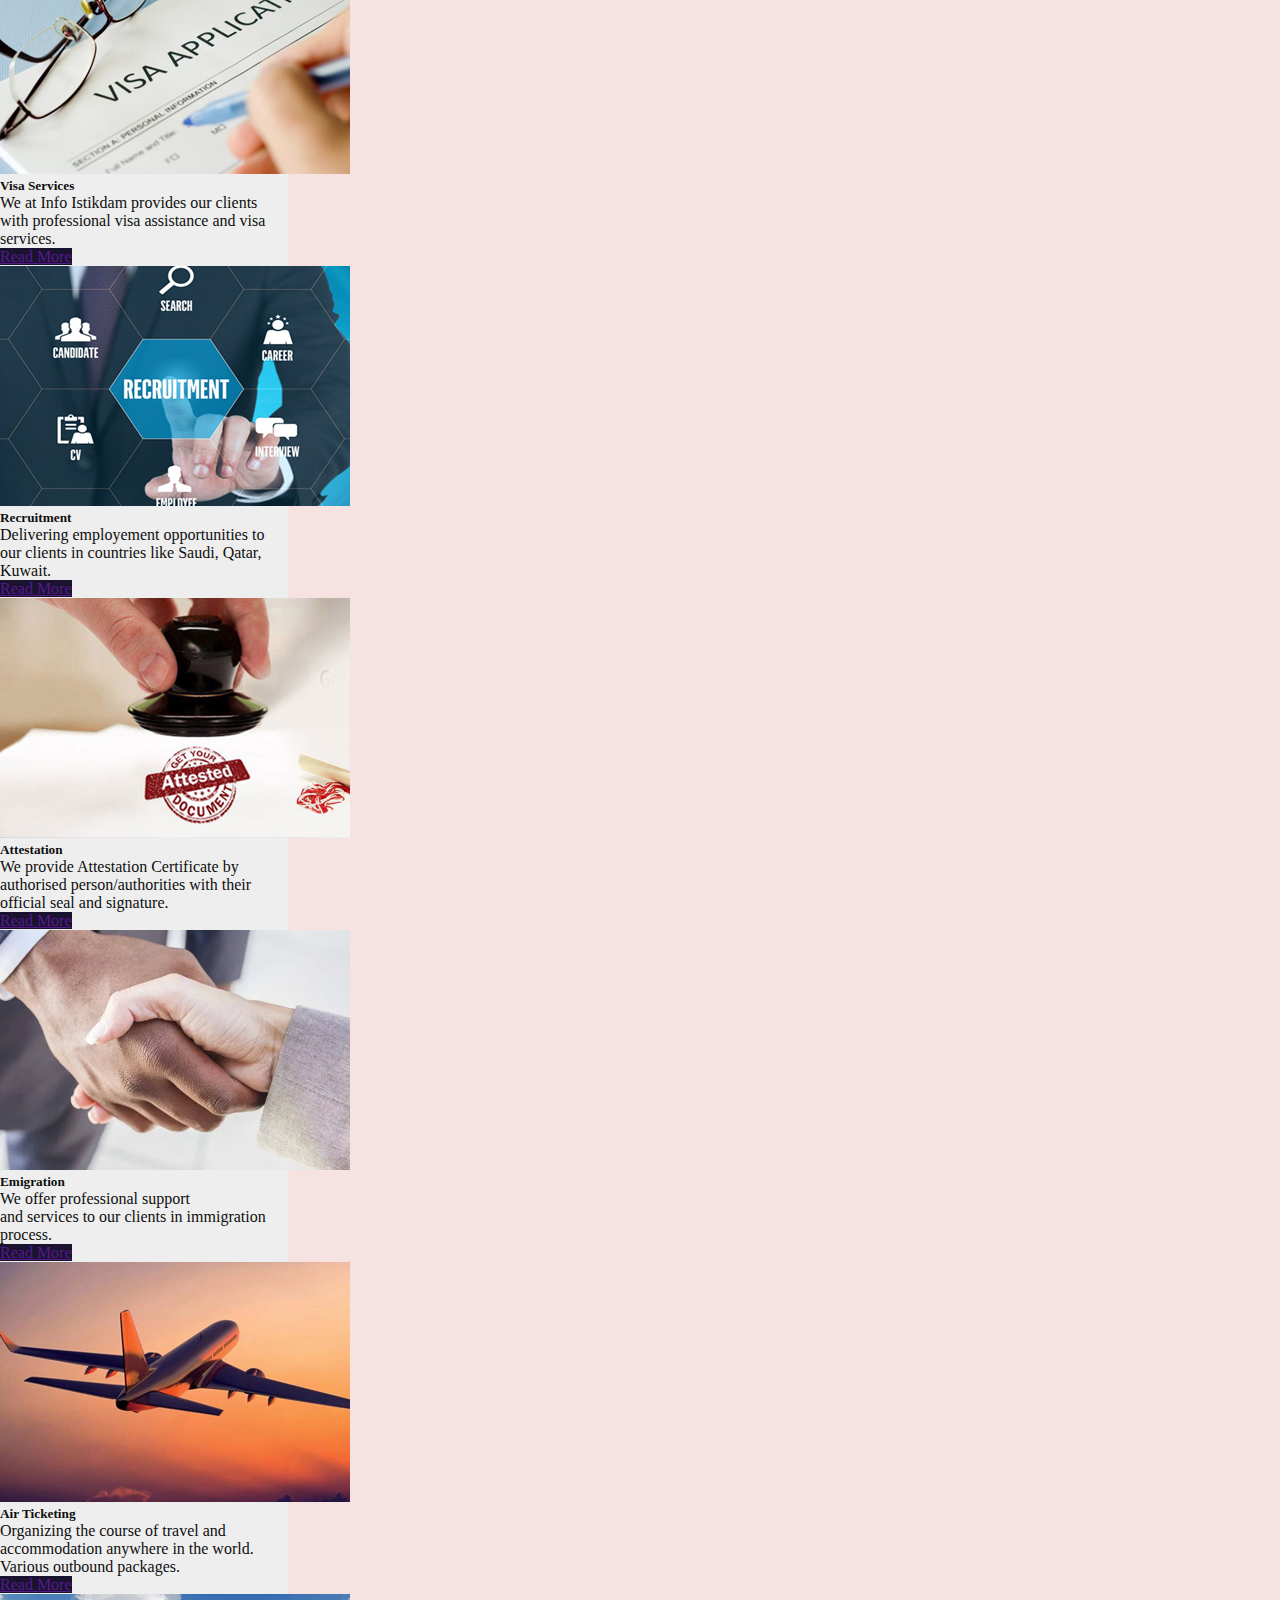
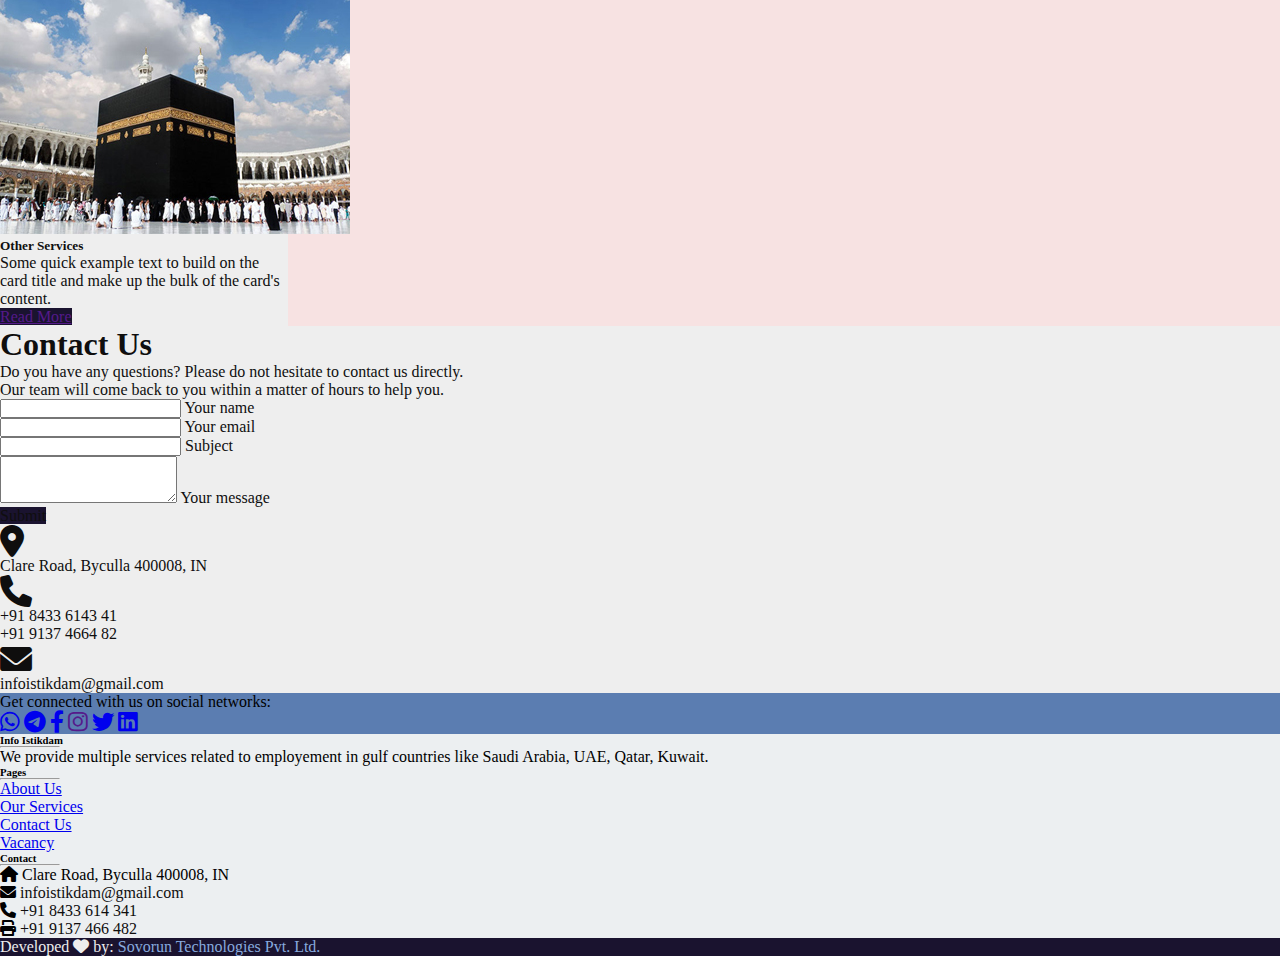
==== commit 44dd4af5: "Update index.html" ====
--- a/index.html
+++ b/index.html
@@ -25,8 +25,8 @@
   <body style="background-color: #F7E2E2;">
     <nav class="navbar navbar-expand-lg navbar-light shadow-lg sticky-top" style="background-color: #EEEEEE;">
       <div class="container">
-        <a class="navbar-brand" href="/">
-            <img src="logo.png" alt="Info Istikdam Logo" width="100" height="30" class="d-inline-block align-text-top">Info Istikdam</a>
+        <a class="navbar-brand d-flex align-items-center h1" href="/">
+            <img src="logo.png" alt="Info Istikdam Logo" height="80" class="d-inline-block align-text-top">Info Istikdam</a>
         <button class="navbar-toggler" type="button" data-bs-toggle="collapse" data-bs-target="#navbarNavAltMarkup" aria-controls="navbarNavAltMarkup" aria-expanded="false" aria-label="Toggle navigation">
           <span class="navbar-toggler-icon"></span>
         </button>
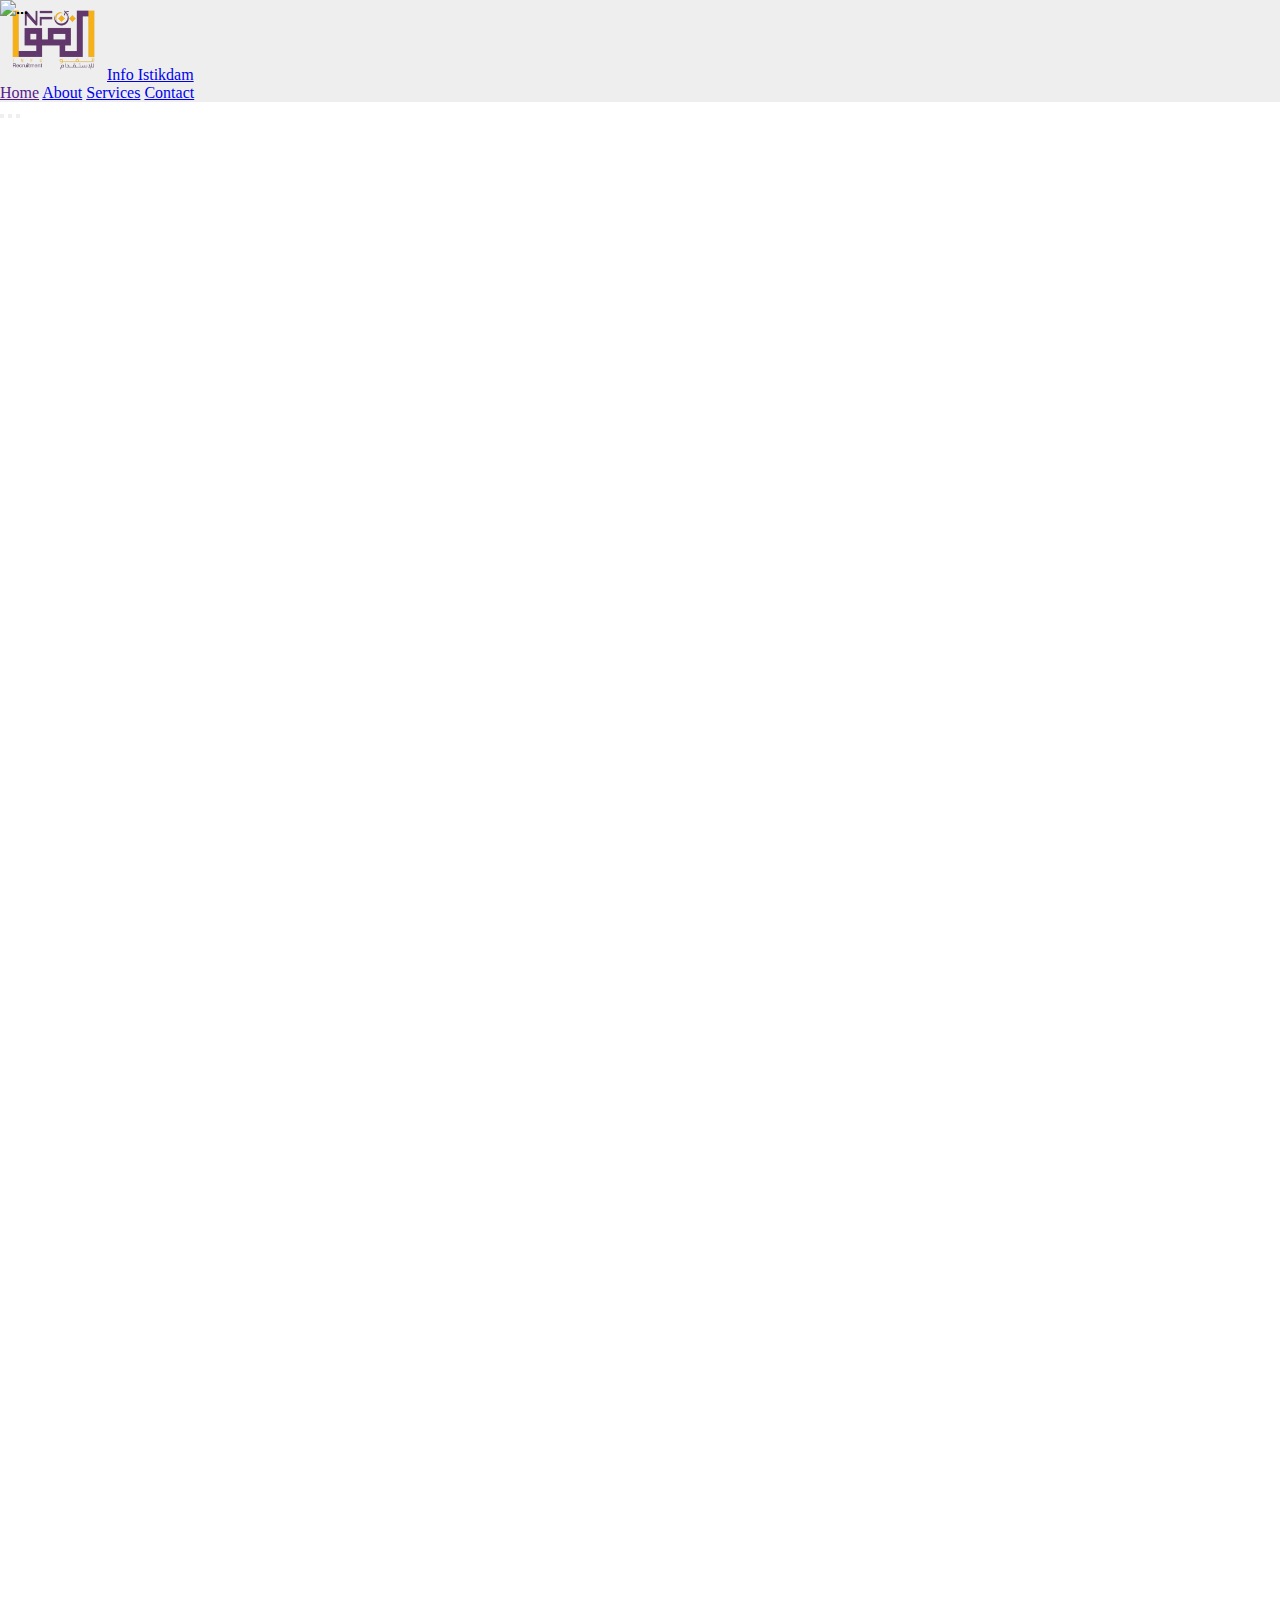
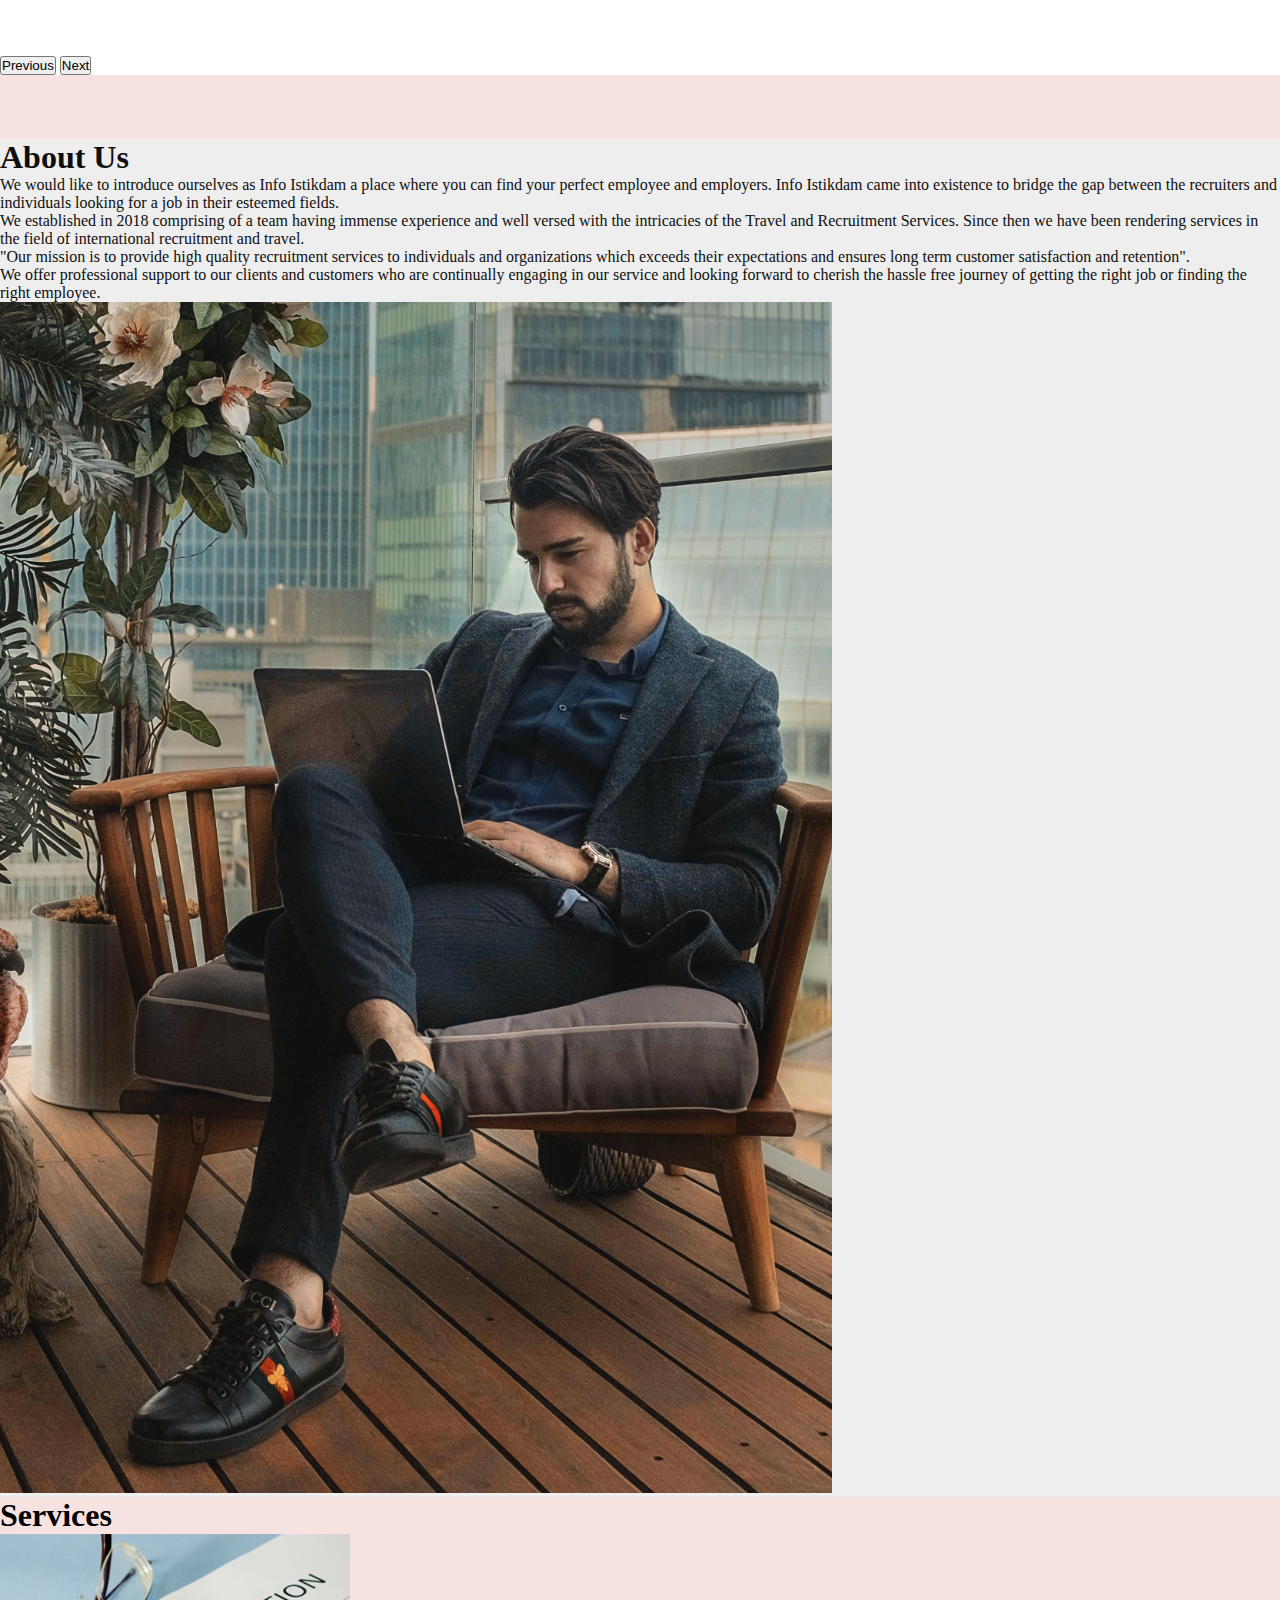
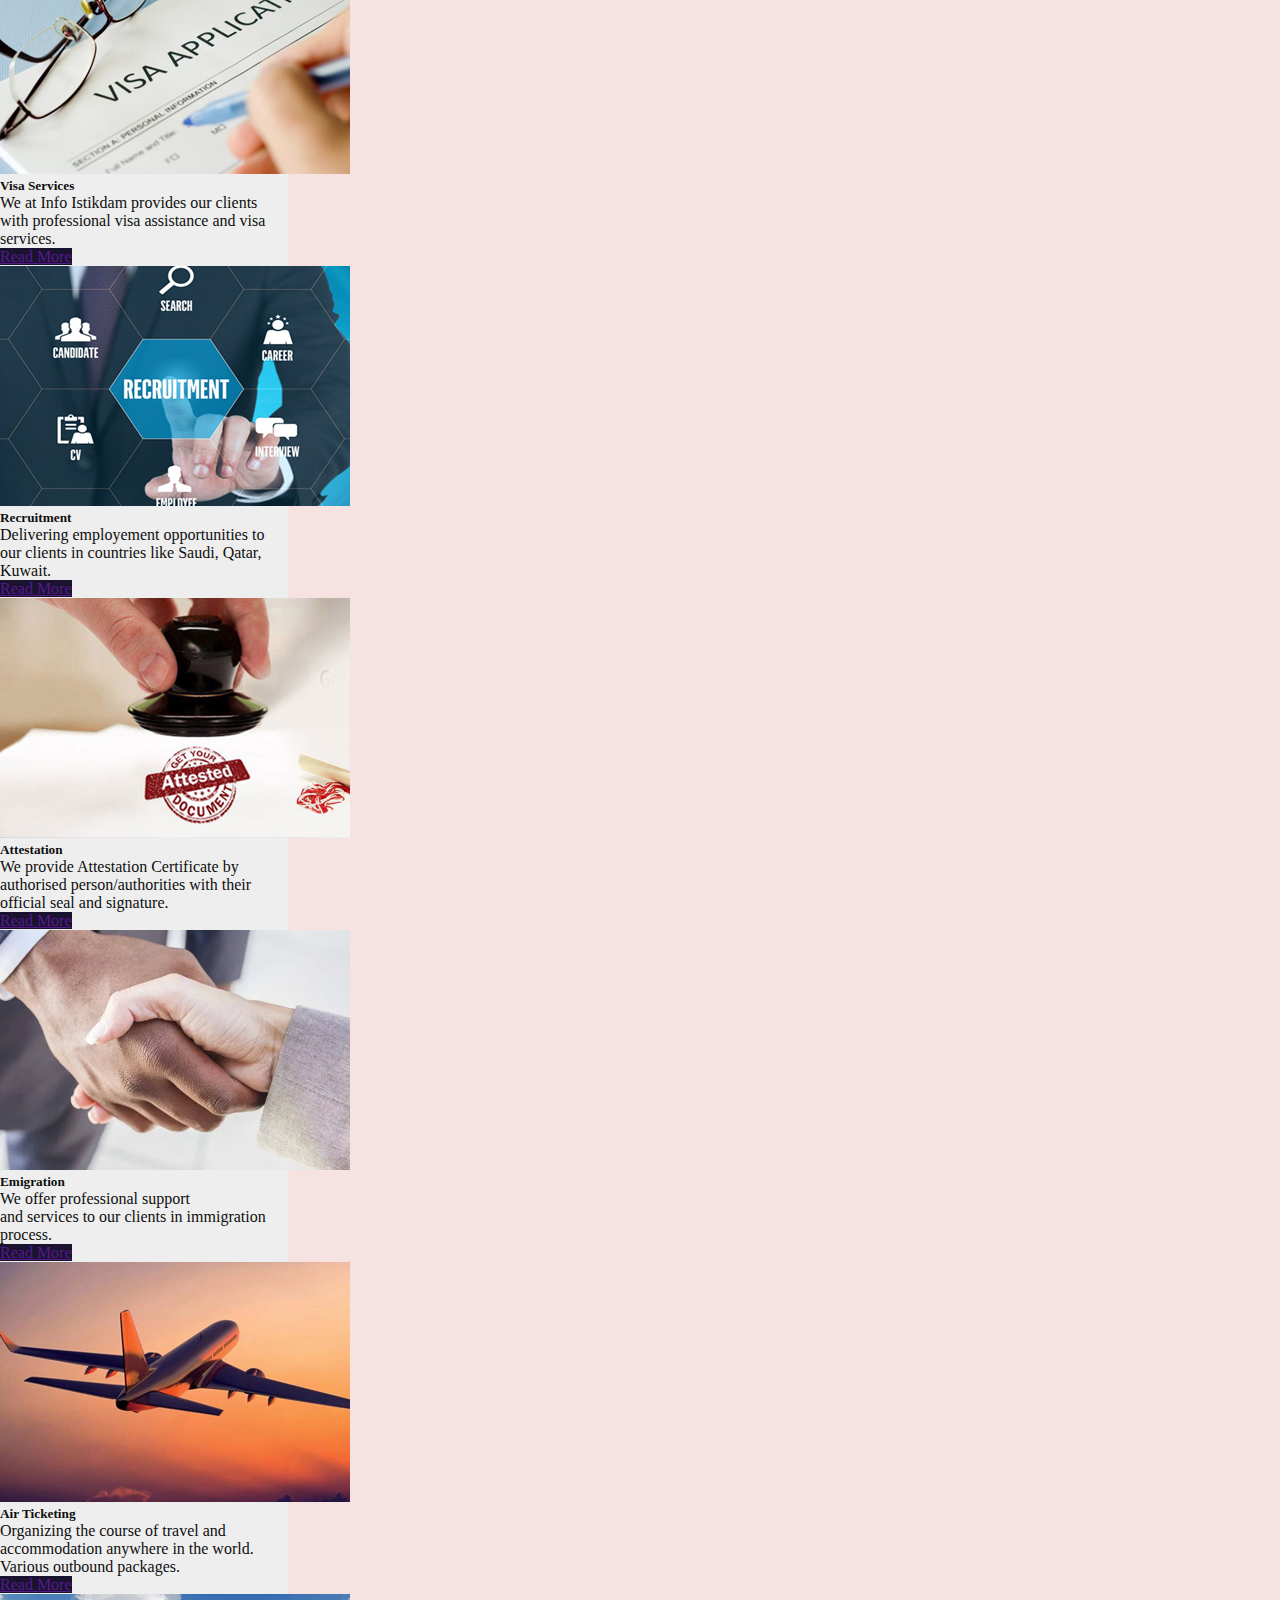
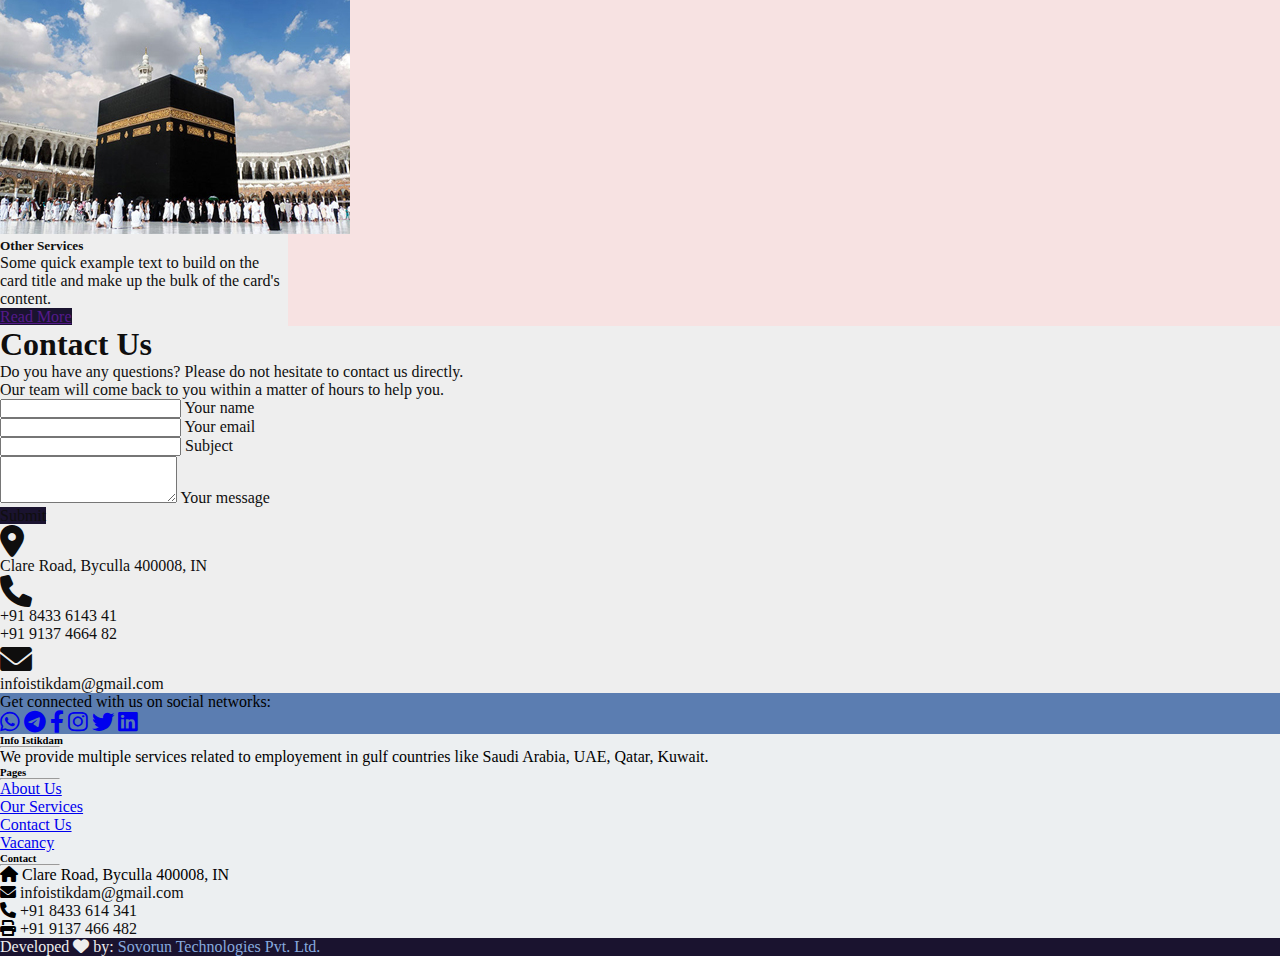
==== commit 3cc8dc92: "Update index.html" ====
--- a/index.html
+++ b/index.html
@@ -302,7 +302,7 @@
               <a href="http://Wa.me/918433614341" class="text-white me-4"><i class="fa-brands fa-whatsapp"></i></a>
               <a href="http://t.me/infoistikdam" class="text-white me-4"><i class="fa-brands fa-telegram"></i></a>
               <a href="https://www.facebook.com/infoistikdam1" class="text-white me-4"><i class="fab fa-facebook-f"></i></a>
-              <a href="" class="text-white me-4"><i class="fab fa-instagram"></i></a>
+              <a href="https://instagram.com/infoistikdam" class="text-white me-4"><i class="fab fa-instagram"></i></a>
               <a href="https://x.com/infoistikdam" class="text-white me-4"><i class="fab fa-twitter"></i></a>
               <a href="https://www.linkedin.com/company/infoistikdam" class="text-white me-4"><i class="fab fa-linkedin"></i></a>
             </div>
